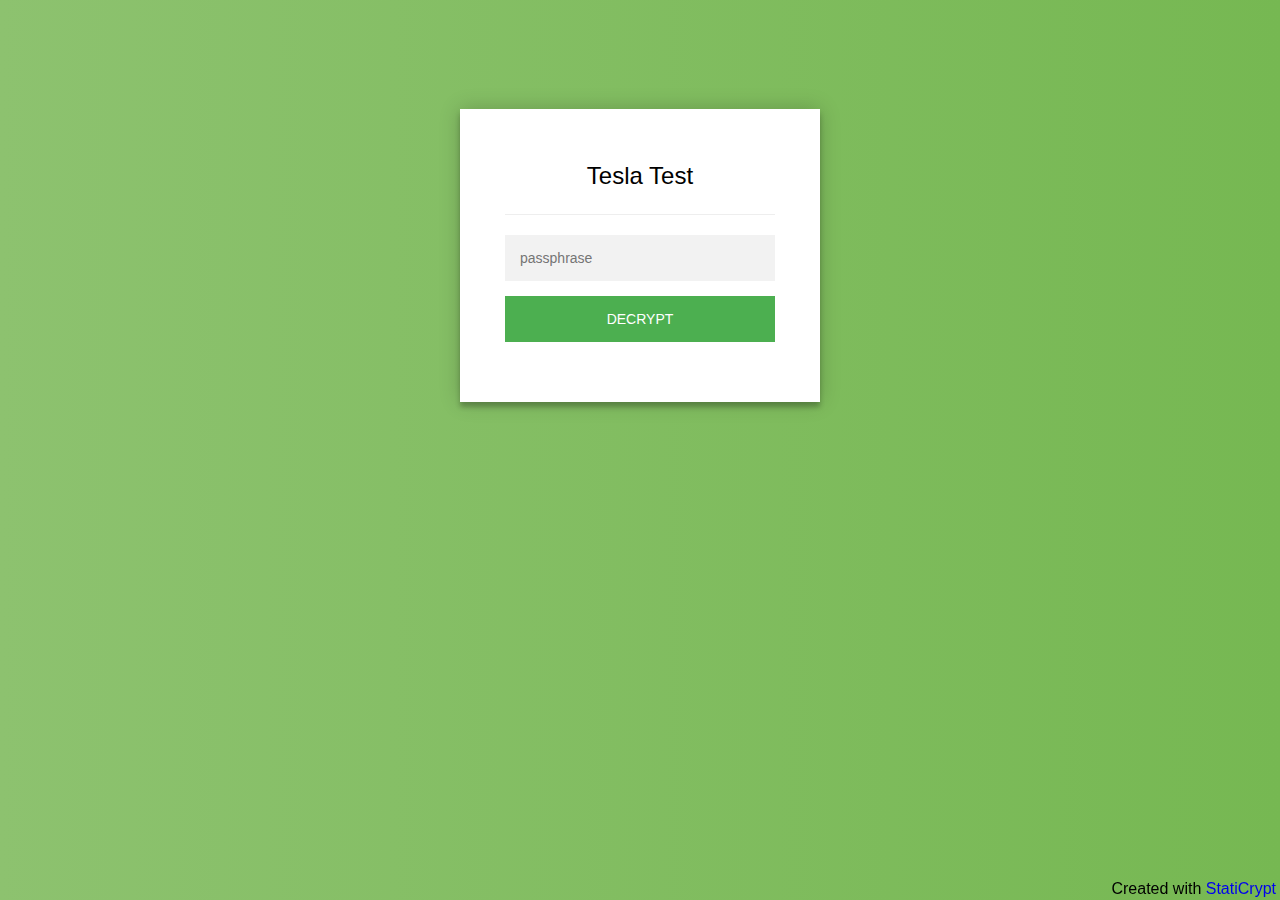
==== encrypted.html @ 7482f56a "Create encrypted.html" ====
<!doctype html>
<html class="staticrypt-html">
<head>
    <meta charset="utf-8">
    <title>Tesla Test</title>
    <meta name="viewport" content="width=device-width, initial-scale=1">

    <!-- do not cache this page -->
    <meta http-equiv="cache-control" content="max-age=0"/>
    <meta http-equiv="cache-control" content="no-cache"/>
    <meta http-equiv="expires" content="0"/>
    <meta http-equiv="expires" content="Tue, 01 Jan 1980 1:00:00 GMT"/>
    <meta http-equiv="pragma" content="no-cache"/>

    <style>
        .staticrypt-hr {
            margin-top: 20px;
            margin-bottom: 20px;
            border: 0;
            border-top: 1px solid #eee;
        }

        .staticrypt-page {
            width: 360px;
            padding: 8% 0 0;
            margin: auto;
            box-sizing: border-box;
        }

        .staticrypt-form {
            position: relative;
            z-index: 1;
            background: #FFFFFF;
            max-width: 360px;
            margin: 0 auto 100px;
            padding: 45px;
            text-align: center;
            box-shadow: 0 0 20px 0 rgba(0, 0, 0, 0.2), 0 5px 5px 0 rgba(0, 0, 0, 0.24);
        }

        .staticrypt-form input {
            outline: 0;
            background: #f2f2f2;
            width: 100%;
            border: 0;
            margin: 0 0 15px;
            padding: 15px;
            box-sizing: border-box;
            font-size: 14px;
        }

        .staticrypt-form .staticrypt-decrypt-button {
            text-transform: uppercase;
            outline: 0;
            background: #4CAF50;
            width: 100%;
            border: 0;
            padding: 15px;
            color: #FFFFFF;
            font-size: 14px;
            cursor: pointer;
        }

        .staticrypt-form .staticrypt-decrypt-button:hover, .staticrypt-form .staticrypt-decrypt-button:active, .staticrypt-form .staticrypt-decrypt-button:focus {
            background: #43A047;
        }

        .staticrypt-html {
            height: 100%;
        }

        .staticrypt-body {
            margin-bottom: 1em;
            background: #76b852; /* fallback for old browsers */
            background: -webkit-linear-gradient(right, #76b852, #8DC26F);
            background: -moz-linear-gradient(right, #76b852, #8DC26F);
            background: -o-linear-gradient(right, #76b852, #8DC26F);
            background: linear-gradient(to left, #76b852, #8DC26F);
            font-family: "Arial", sans-serif;
            -webkit-font-smoothing: antialiased;
            -moz-osx-font-smoothing: grayscale;
        }

        .staticrypt-instructions {
            margin-top: -1em;
            margin-bottom: 1em;
        }

        .staticrypt-title {
            font-size: 1.5em;
        }

        .staticrypt-footer {
            position: fixed;
            height: 20px;
            font-size: 16px;
            padding: 2px;
            bottom: 0;
            left: 0;
            right: 0;
            margin-bottom: 0;
        }

        .staticrypt-footer p {
            margin: 2px;
            text-align: center;
            float: right;
        }

        .staticrypt-footer a {
            text-decoration: none;
        }
    </style>
</head>

<body class="staticrypt-body">
<div class="staticrypt-page">
    <div class="staticrypt-form">
        <div class="staticrypt-instructions">
            <p class="staticrypt-title">Tesla Test</p>
            <p></p>
        </div>

        <hr class="staticrypt-hr">

        <form id="staticrypt-form" action="#" method="post">
            <input id="staticrypt-password"
                   type="password"
                   name="password"
                   placeholder="passphrase"
                   autofocus/>

            <input type="submit" class="staticrypt-decrypt-button" value="DECRYPT"/>
        </form>
    </div>

</div>
<footer class="staticrypt-footer">
    <p class="pull-right">Created with <a href="https://robinmoisson.github.io/staticrypt">StatiCrypt</a></p>
</footer>


<script>/**
 * Crypto JS 3.1.9-1
 * Copied as is from https://cdnjs.cloudflare.com/ajax/libs/crypto-js/3.1.9-1/crypto-js.js
 */

;(function (root, factory) {
    if (typeof exports === "object") {
        // CommonJS
        module.exports = exports = factory();
    }
    else if (typeof define === "function" && define.amd) {
        // AMD
        define([], factory);
    }
    else {
        // Global (browser)
        root.CryptoJS = factory();
    }
}(this, function () {

    /**
     * CryptoJS core components.
     */
    var CryptoJS = CryptoJS || (function (Math, undefined) {
        /*
	     * Local polyfil of Object.create
	     */
        var create = Object.create || (function () {
            function F() {};

            return function (obj) {
                var subtype;

                F.prototype = obj;

                subtype = new F();

                F.prototype = null;

                return subtype;
            };
        }())

        /**
         * CryptoJS namespace.
         */
        var C = {};

        /**
         * Library namespace.
         */
        var C_lib = C.lib = {};

        /**
         * Base object for prototypal inheritance.
         */
        var Base = C_lib.Base = (function () {


            return {
                /**
                 * Creates a new object that inherits from this object.
                 *
                 * @param {Object} overrides Properties to copy into the new object.
                 *
                 * @return {Object} The new object.
                 *
                 * @static
                 *
                 * @example
                 *
                 *     var MyType = CryptoJS.lib.Base.extend({
	             *         field: 'value',
	             *
	             *         method: function () {
	             *         }
	             *     });
                 */
                extend: function (overrides) {
                    // Spawn
                    var subtype = create(this);

                    // Augment
                    if (overrides) {
                        subtype.mixIn(overrides);
                    }

                    // Create default initializer
                    if (!subtype.hasOwnProperty('init') || this.init === subtype.init) {
                        subtype.init = function () {
                            subtype.$super.init.apply(this, arguments);
                        };
                    }

                    // Initializer's prototype is the subtype object
                    subtype.init.prototype = subtype;

                    // Reference supertype
                    subtype.$super = this;

                    return subtype;
                },

                /**
                 * Extends this object and runs the init method.
                 * Arguments to create() will be passed to init().
                 *
                 * @return {Object} The new object.
                 *
                 * @static
                 *
                 * @example
                 *
                 *     var instance = MyType.create();
                 */
                create: function () {
                    var instance = this.extend();
                    instance.init.apply(instance, arguments);

                    return instance;
                },

                /**
                 * Initializes a newly created object.
                 * Override this method to add some logic when your objects are created.
                 *
                 * @example
                 *
                 *     var MyType = CryptoJS.lib.Base.extend({
	             *         init: function () {
	             *             // ...
	             *         }
	             *     });
                 */
                init: function () {
                },

                /**
                 * Copies properties into this object.
                 *
                 * @param {Object} properties The properties to mix in.
                 *
                 * @example
                 *
                 *     MyType.mixIn({
	             *         field: 'value'
	             *     });
                 */
                mixIn: function (properties) {
                    for (var propertyName in properties) {
                        if (properties.hasOwnProperty(propertyName)) {
                            this[propertyName] = properties[propertyName];
                        }
                    }

                    // IE won't copy toString using the loop above
                    if (properties.hasOwnProperty('toString')) {
                        this.toString = properties.toString;
                    }
                },

                /**
                 * Creates a copy of this object.
                 *
                 * @return {Object} The clone.
                 *
                 * @example
                 *
                 *     var clone = instance.clone();
                 */
                clone: function () {
                    return this.init.prototype.extend(this);
                }
            };
        }());

        /**
         * An array of 32-bit words.
         *
         * @property {Array} words The array of 32-bit words.
         * @property {number} sigBytes The number of significant bytes in this word array.
         */
        var WordArray = C_lib.WordArray = Base.extend({
            /**
             * Initializes a newly created word array.
             *
             * @param {Array} words (Optional) An array of 32-bit words.
             * @param {number} sigBytes (Optional) The number of significant bytes in the words.
             *
             * @example
             *
             *     var wordArray = CryptoJS.lib.WordArray.create();
             *     var wordArray = CryptoJS.lib.WordArray.create([0x00010203, 0x04050607]);
             *     var wordArray = CryptoJS.lib.WordArray.create([0x00010203, 0x04050607], 6);
             */
            init: function (words, sigBytes) {
                words = this.words = words || [];

                if (sigBytes != undefined) {
                    this.sigBytes = sigBytes;
                } else {
                    this.sigBytes = words.length * 4;
                }
            },

            /**
             * Converts this word array to a string.
             *
             * @param {Encoder} encoder (Optional) The encoding strategy to use. Default: CryptoJS.enc.Hex
             *
             * @return {string} The stringified word array.
             *
             * @example
             *
             *     var string = wordArray + '';
             *     var string = wordArray.toString();
             *     var string = wordArray.toString(CryptoJS.enc.Utf8);
             */
            toString: function (encoder) {
                return (encoder || Hex).stringify(this);
            },

            /**
             * Concatenates a word array to this word array.
             *
             * @param {WordArray} wordArray The word array to append.
             *
             * @return {WordArray} This word array.
             *
             * @example
             *
             *     wordArray1.concat(wordArray2);
             */
            concat: function (wordArray) {
                // Shortcuts
                var thisWords = this.words;
                var thatWords = wordArray.words;
                var thisSigBytes = this.sigBytes;
                var thatSigBytes = wordArray.sigBytes;

                // Clamp excess bits
                this.clamp();

                // Concat
                if (thisSigBytes % 4) {
                    // Copy one byte at a time
                    for (var i = 0; i < thatSigBytes; i++) {
                        var thatByte = (thatWords[i >>> 2] >>> (24 - (i % 4) * 8)) & 0xff;
                        thisWords[(thisSigBytes + i) >>> 2] |= thatByte << (24 - ((thisSigBytes + i) % 4) * 8);
                    }
                } else {
                    // Copy one word at a time
                    for (var i = 0; i < thatSigBytes; i += 4) {
                        thisWords[(thisSigBytes + i) >>> 2] = thatWords[i >>> 2];
                    }
                }
                this.sigBytes += thatSigBytes;

                // Chainable
                return this;
            },

            /**
             * Removes insignificant bits.
             *
             * @example
             *
             *     wordArray.clamp();
             */
            clamp: function () {
                // Shortcuts
                var words = this.words;
                var sigBytes = this.sigBytes;

                // Clamp
                words[sigBytes >>> 2] &= 0xffffffff << (32 - (sigBytes % 4) * 8);
                words.length = Math.ceil(sigBytes / 4);
            },

            /**
             * Creates a copy of this word array.
             *
             * @return {WordArray} The clone.
             *
             * @example
             *
             *     var clone = wordArray.clone();
             */
            clone: function () {
                var clone = Base.clone.call(this);
                clone.words = this.words.slice(0);

                return clone;
            },

            /**
             * Creates a word array filled with random bytes.
             *
             * @param {number} nBytes The number of random bytes to generate.
             *
             * @return {WordArray} The random word array.
             *
             * @static
             *
             * @example
             *
             *     var wordArray = CryptoJS.lib.WordArray.random(16);
             */
            random: function (nBytes) {
                var words = [];

                var r = (function (m_w) {
                    var m_w = m_w;
                    var m_z = 0x3ade68b1;
                    var mask = 0xffffffff;

                    return function () {
                        m_z = (0x9069 * (m_z & 0xFFFF) + (m_z >> 0x10)) & mask;
                        m_w = (0x4650 * (m_w & 0xFFFF) + (m_w >> 0x10)) & mask;
                        var result = ((m_z << 0x10) + m_w) & mask;
                        result /= 0x100000000;
                        result += 0.5;
                        return result * (Math.random() > .5 ? 1 : -1);
                    }
                });

                for (var i = 0, rcache; i < nBytes; i += 4) {
                    var _r = r((rcache || Math.random()) * 0x100000000);

                    rcache = _r() * 0x3ade67b7;
                    words.push((_r() * 0x100000000) | 0);
                }

                return new WordArray.init(words, nBytes);
            }
        });

        /**
         * Encoder namespace.
         */
        var C_enc = C.enc = {};

        /**
         * Hex encoding strategy.
         */
        var Hex = C_enc.Hex = {
            /**
             * Converts a word array to a hex string.
             *
             * @param {WordArray} wordArray The word array.
             *
             * @return {string} The hex string.
             *
             * @static
             *
             * @example
             *
             *     var hexString = CryptoJS.enc.Hex.stringify(wordArray);
             */
            stringify: function (wordArray) {
                // Shortcuts
                var words = wordArray.words;
                var sigBytes = wordArray.sigBytes;

                // Convert
                var hexChars = [];
                for (var i = 0; i < sigBytes; i++) {
                    var bite = (words[i >>> 2] >>> (24 - (i % 4) * 8)) & 0xff;
                    hexChars.push((bite >>> 4).toString(16));
                    hexChars.push((bite & 0x0f).toString(16));
                }

                return hexChars.join('');
            },

            /**
             * Converts a hex string to a word array.
             *
             * @param {string} hexStr The hex string.
             *
             * @return {WordArray} The word array.
             *
             * @static
             *
             * @example
             *
             *     var wordArray = CryptoJS.enc.Hex.parse(hexString);
             */
            parse: function (hexStr) {
                // Shortcut
                var hexStrLength = hexStr.length;

                // Convert
                var words = [];
                for (var i = 0; i < hexStrLength; i += 2) {
                    words[i >>> 3] |= parseInt(hexStr.substr(i, 2), 16) << (24 - (i % 8) * 4);
                }

                return new WordArray.init(words, hexStrLength / 2);
            }
        };

        /**
         * Latin1 encoding strategy.
         */
        var Latin1 = C_enc.Latin1 = {
            /**
             * Converts a word array to a Latin1 string.
             *
             * @param {WordArray} wordArray The word array.
             *
             * @return {string} The Latin1 string.
             *
             * @static
             *
             * @example
             *
             *     var latin1String = CryptoJS.enc.Latin1.stringify(wordArray);
             */
            stringify: function (wordArray) {
                // Shortcuts
                var words = wordArray.words;
                var sigBytes = wordArray.sigBytes;

                // Convert
                var latin1Chars = [];
                for (var i = 0; i < sigBytes; i++) {
                    var bite = (words[i >>> 2] >>> (24 - (i % 4) * 8)) & 0xff;
                    latin1Chars.push(String.fromCharCode(bite));
                }

                return latin1Chars.join('');
            },

            /**
             * Converts a Latin1 string to a word array.
             *
             * @param {string} latin1Str The Latin1 string.
             *
             * @return {WordArray} The word array.
             *
             * @static
             *
             * @example
             *
             *     var wordArray = CryptoJS.enc.Latin1.parse(latin1String);
             */
            parse: function (latin1Str) {
                // Shortcut
                var latin1StrLength = latin1Str.length;

                // Convert
                var words = [];
                for (var i = 0; i < latin1StrLength; i++) {
                    words[i >>> 2] |= (latin1Str.charCodeAt(i) & 0xff) << (24 - (i % 4) * 8);
                }

                return new WordArray.init(words, latin1StrLength);
            }
        };

        /**
         * UTF-8 encoding strategy.
         */
        var Utf8 = C_enc.Utf8 = {
            /**
             * Converts a word array to a UTF-8 string.
             *
             * @param {WordArray} wordArray The word array.
             *
             * @return {string} The UTF-8 string.
             *
             * @static
             *
             * @example
             *
             *     var utf8String = CryptoJS.enc.Utf8.stringify(wordArray);
             */
            stringify: function (wordArray) {
                try {
                    return decodeURIComponent(escape(Latin1.stringify(wordArray)));
                } catch (e) {
                    throw new Error('Malformed UTF-8 data');
                }
            },

            /**
             * Converts a UTF-8 string to a word array.
             *
             * @param {string} utf8Str The UTF-8 string.
             *
             * @return {WordArray} The word array.
             *
             * @static
             *
             * @example
             *
             *     var wordArray = CryptoJS.enc.Utf8.parse(utf8String);
             */
            parse: function (utf8Str) {
                return Latin1.parse(unescape(encodeURIComponent(utf8Str)));
            }
        };

        /**
         * Abstract buffered block algorithm template.
         *
         * The property blockSize must be implemented in a concrete subtype.
         *
         * @property {number} _minBufferSize The number of blocks that should be kept unprocessed in the buffer. Default: 0
         */
        var BufferedBlockAlgorithm = C_lib.BufferedBlockAlgorithm = Base.extend({
            /**
             * Resets this block algorithm's data buffer to its initial state.
             *
             * @example
             *
             *     bufferedBlockAlgorithm.reset();
             */
            reset: function () {
                // Initial values
                this._data = new WordArray.init();
                this._nDataBytes = 0;
            },

            /**
             * Adds new data to this block algorithm's buffer.
             *
             * @param {WordArray|string} data The data to append. Strings are converted to a WordArray using UTF-8.
             *
             * @example
             *
             *     bufferedBlockAlgorithm._append('data');
             *     bufferedBlockAlgorithm._append(wordArray);
             */
            _append: function (data) {
                // Convert string to WordArray, else assume WordArray already
                if (typeof data == 'string') {
                    data = Utf8.parse(data);
                }

                // Append
                this._data.concat(data);
                this._nDataBytes += data.sigBytes;
            },

            /**
             * Processes available data blocks.
             *
             * This method invokes _doProcessBlock(offset), which must be implemented by a concrete subtype.
             *
             * @param {boolean} doFlush Whether all blocks and partial blocks should be processed.
             *
             * @return {WordArray} The processed data.
             *
             * @example
             *
             *     var processedData = bufferedBlockAlgorithm._process();
             *     var processedData = bufferedBlockAlgorithm._process(!!'flush');
             */
            _process: function (doFlush) {
                // Shortcuts
                var data = this._data;
                var dataWords = data.words;
                var dataSigBytes = data.sigBytes;
                var blockSize = this.blockSize;
                var blockSizeBytes = blockSize * 4;

                // Count blocks ready
                var nBlocksReady = dataSigBytes / blockSizeBytes;
                if (doFlush) {
                    // Round up to include partial blocks
                    nBlocksReady = Math.ceil(nBlocksReady);
                } else {
                    // Round down to include only full blocks,
                    // less the number of blocks that must remain in the buffer
                    nBlocksReady = Math.max((nBlocksReady | 0) - this._minBufferSize, 0);
                }

                // Count words ready
                var nWordsReady = nBlocksReady * blockSize;

                // Count bytes ready
                var nBytesReady = Math.min(nWordsReady * 4, dataSigBytes);

                // Process blocks
                if (nWordsReady) {
                    for (var offset = 0; offset < nWordsReady; offset += blockSize) {
                        // Perform concrete-algorithm logic
                        this._doProcessBlock(dataWords, offset);
                    }

                    // Remove processed words
                    var processedWords = dataWords.splice(0, nWordsReady);
                    data.sigBytes -= nBytesReady;
                }

                // Return processed words
                return new WordArray.init(processedWords, nBytesReady);
            },

            /**
             * Creates a copy of this object.
             *
             * @return {Object} The clone.
             *
             * @example
             *
             *     var clone = bufferedBlockAlgorithm.clone();
             */
            clone: function () {
                var clone = Base.clone.call(this);
                clone._data = this._data.clone();

                return clone;
            },

            _minBufferSize: 0
        });

        /**
         * Abstract hasher template.
         *
         * @property {number} blockSize The number of 32-bit words this hasher operates on. Default: 16 (512 bits)
         */
        var Hasher = C_lib.Hasher = BufferedBlockAlgorithm.extend({
            /**
             * Configuration options.
             */
            cfg: Base.extend(),

            /**
             * Initializes a newly created hasher.
             *
             * @param {Object} cfg (Optional) The configuration options to use for this hash computation.
             *
             * @example
             *
             *     var hasher = CryptoJS.algo.SHA256.create();
             */
            init: function (cfg) {
                // Apply config defaults
                this.cfg = this.cfg.extend(cfg);

                // Set initial values
                this.reset();
            },

            /**
             * Resets this hasher to its initial state.
             *
             * @example
             *
             *     hasher.reset();
             */
            reset: function () {
                // Reset data buffer
                BufferedBlockAlgorithm.reset.call(this);

                // Perform concrete-hasher logic
                this._doReset();
            },

            /**
             * Updates this hasher with a message.
             *
             * @param {WordArray|string} messageUpdate The message to append.
             *
             * @return {Hasher} This hasher.
             *
             * @example
             *
             *     hasher.update('message');
             *     hasher.update(wordArray);
             */
            update: function (messageUpdate) {
                // Append
                this._append(messageUpdate);

                // Update the hash
                this._process();

                // Chainable
                return this;
            },

            /**
             * Finalizes the hash computation.
             * Note that the finalize operation is effectively a destructive, read-once operation.
             *
             * @param {WordArray|string} messageUpdate (Optional) A final message update.
             *
             * @return {WordArray} The hash.
             *
             * @example
             *
             *     var hash = hasher.finalize();
             *     var hash = hasher.finalize('message');
             *     var hash = hasher.finalize(wordArray);
             */
            finalize: function (messageUpdate) {
                // Final message update
                if (messageUpdate) {
                    this._append(messageUpdate);
                }

                // Perform concrete-hasher logic
                var hash = this._doFinalize();

                return hash;
            },

            blockSize: 512/32,

            /**
             * Creates a shortcut function to a hasher's object interface.
             *
             * @param {Hasher} hasher The hasher to create a helper for.
             *
             * @return {Function} The shortcut function.
             *
             * @static
             *
             * @example
             *
             *     var SHA256 = CryptoJS.lib.Hasher._createHelper(CryptoJS.algo.SHA256);
             */
            _createHelper: function (hasher) {
                return function (message, cfg) {
                    return new hasher.init(cfg).finalize(message);
                };
            },

            /**
             * Creates a shortcut function to the HMAC's object interface.
             *
             * @param {Hasher} hasher The hasher to use in this HMAC helper.
             *
             * @return {Function} The shortcut function.
             *
             * @static
             *
             * @example
             *
             *     var HmacSHA256 = CryptoJS.lib.Hasher._createHmacHelper(CryptoJS.algo.SHA256);
             */
            _createHmacHelper: function (hasher) {
                return function (message, key) {
                    return new C_algo.HMAC.init(hasher, key).finalize(message);
                };
            }
        });

        /**
         * Algorithm namespace.
         */
        var C_algo = C.algo = {};

        return C;
    }(Math));


    (function () {
        // Shortcuts
        var C = CryptoJS;
        var C_lib = C.lib;
        var WordArray = C_lib.WordArray;
        var C_enc = C.enc;

        /**
         * Base64 encoding strategy.
         */
        var Base64 = C_enc.Base64 = {
            /**
             * Converts a word array to a Base64 string.
             *
             * @param {WordArray} wordArray The word array.
             *
             * @return {string} The Base64 string.
             *
             * @static
             *
             * @example
             *
             *     var base64String = CryptoJS.enc.Base64.stringify(wordArray);
             */
            stringify: function (wordArray) {
                // Shortcuts
                var words = wordArray.words;
                var sigBytes = wordArray.sigBytes;
                var map = this._map;

                // Clamp excess bits
                wordArray.clamp();

                // Convert
                var base64Chars = [];
                for (var i = 0; i < sigBytes; i += 3) {
                    var byte1 = (words[i >>> 2]       >>> (24 - (i % 4) * 8))       & 0xff;
                    var byte2 = (words[(i + 1) >>> 2] >>> (24 - ((i + 1) % 4) * 8)) & 0xff;
                    var byte3 = (words[(i + 2) >>> 2] >>> (24 - ((i + 2) % 4) * 8)) & 0xff;

                    var triplet = (byte1 << 16) | (byte2 << 8) | byte3;

                    for (var j = 0; (j < 4) && (i + j * 0.75 < sigBytes); j++) {
                        base64Chars.push(map.charAt((triplet >>> (6 * (3 - j))) & 0x3f));
                    }
                }

                // Add padding
                var paddingChar = map.charAt(64);
                if (paddingChar) {
                    while (base64Chars.length % 4) {
                        base64Chars.push(paddingChar);
                    }
                }

                return base64Chars.join('');
            },

            /**
             * Converts a Base64 string to a word array.
             *
             * @param {string} base64Str The Base64 string.
             *
             * @return {WordArray} The word array.
             *
             * @static
             *
             * @example
             *
             *     var wordArray = CryptoJS.enc.Base64.parse(base64String);
             */
            parse: function (base64Str) {
                // Shortcuts
                var base64StrLength = base64Str.length;
                var map = this._map;
                var reverseMap = this._reverseMap;

                if (!reverseMap) {
                    reverseMap = this._reverseMap = [];
                    for (var j = 0; j < map.length; j++) {
                        reverseMap[map.charCodeAt(j)] = j;
                    }
                }

                // Ignore padding
                var paddingChar = map.charAt(64);
                if (paddingChar) {
                    var paddingIndex = base64Str.indexOf(paddingChar);
                    if (paddingIndex !== -1) {
                        base64StrLength = paddingIndex;
                    }
                }

                // Convert
                return parseLoop(base64Str, base64StrLength, reverseMap);

            },

            _map: 'ABCDEFGHIJKLMNOPQRSTUVWXYZabcdefghijklmnopqrstuvwxyz0123456789+/='
        };

        function parseLoop(base64Str, base64StrLength, reverseMap) {
            var words = [];
            var nBytes = 0;
            for (var i = 0; i < base64StrLength; i++) {
                if (i % 4) {
                    var bits1 = reverseMap[base64Str.charCodeAt(i - 1)] << ((i % 4) * 2);
                    var bits2 = reverseMap[base64Str.charCodeAt(i)] >>> (6 - (i % 4) * 2);
                    words[nBytes >>> 2] |= (bits1 | bits2) << (24 - (nBytes % 4) * 8);
                    nBytes++;
                }
            }
            return WordArray.create(words, nBytes);
        }
    }());


    (function (Math) {
        // Shortcuts
        var C = CryptoJS;
        var C_lib = C.lib;
        var WordArray = C_lib.WordArray;
        var Hasher = C_lib.Hasher;
        var C_algo = C.algo;

        // Constants table
        var T = [];

        // Compute constants
        (function () {
            for (var i = 0; i < 64; i++) {
                T[i] = (Math.abs(Math.sin(i + 1)) * 0x100000000) | 0;
            }
        }());

        /**
         * MD5 hash algorithm.
         */
        var MD5 = C_algo.MD5 = Hasher.extend({
            _doReset: function () {
                this._hash = new WordArray.init([
                    0x67452301, 0xefcdab89,
                    0x98badcfe, 0x10325476
                ]);
            },

            _doProcessBlock: function (M, offset) {
                // Swap endian
                for (var i = 0; i < 16; i++) {
                    // Shortcuts
                    var offset_i = offset + i;
                    var M_offset_i = M[offset_i];

                    M[offset_i] = (
                        (((M_offset_i << 8)  | (M_offset_i >>> 24)) & 0x00ff00ff) |
                        (((M_offset_i << 24) | (M_offset_i >>> 8))  & 0xff00ff00)
                    );
                }

                // Shortcuts
                var H = this._hash.words;

                var M_offset_0  = M[offset + 0];
                var M_offset_1  = M[offset + 1];
                var M_offset_2  = M[offset + 2];
                var M_offset_3  = M[offset + 3];
                var M_offset_4  = M[offset + 4];
                var M_offset_5  = M[offset + 5];
                var M_offset_6  = M[offset + 6];
                var M_offset_7  = M[offset + 7];
                var M_offset_8  = M[offset + 8];
                var M_offset_9  = M[offset + 9];
                var M_offset_10 = M[offset + 10];
                var M_offset_11 = M[offset + 11];
                var M_offset_12 = M[offset + 12];
                var M_offset_13 = M[offset + 13];
                var M_offset_14 = M[offset + 14];
                var M_offset_15 = M[offset + 15];

                // Working varialbes
                var a = H[0];
                var b = H[1];
                var c = H[2];
                var d = H[3];

                // Computation
                a = FF(a, b, c, d, M_offset_0,  7,  T[0]);
                d = FF(d, a, b, c, M_offset_1,  12, T[1]);
                c = FF(c, d, a, b, M_offset_2,  17, T[2]);
                b = FF(b, c, d, a, M_offset_3,  22, T[3]);
                a = FF(a, b, c, d, M_offset_4,  7,  T[4]);
                d = FF(d, a, b, c, M_offset_5,  12, T[5]);
                c = FF(c, d, a, b, M_offset_6,  17, T[6]);
                b = FF(b, c, d, a, M_offset_7,  22, T[7]);
                a = FF(a, b, c, d, M_offset_8,  7,  T[8]);
                d = FF(d, a, b, c, M_offset_9,  12, T[9]);
                c = FF(c, d, a, b, M_offset_10, 17, T[10]);
                b = FF(b, c, d, a, M_offset_11, 22, T[11]);
                a = FF(a, b, c, d, M_offset_12, 7,  T[12]);
                d = FF(d, a, b, c, M_offset_13, 12, T[13]);
                c = FF(c, d, a, b, M_offset_14, 17, T[14]);
                b = FF(b, c, d, a, M_offset_15, 22, T[15]);

                a = GG(a, b, c, d, M_offset_1,  5,  T[16]);
                d = GG(d, a, b, c, M_offset_6,  9,  T[17]);
                c = GG(c, d, a, b, M_offset_11, 14, T[18]);
                b = GG(b, c, d, a, M_offset_0,  20, T[19]);
                a = GG(a, b, c, d, M_offset_5,  5,  T[20]);
                d = GG(d, a, b, c, M_offset_10, 9,  T[21]);
                c = GG(c, d, a, b, M_offset_15, 14, T[22]);
                b = GG(b, c, d, a, M_offset_4,  20, T[23]);
                a = GG(a, b, c, d, M_offset_9,  5,  T[24]);
                d = GG(d, a, b, c, M_offset_14, 9,  T[25]);
                c = GG(c, d, a, b, M_offset_3,  14, T[26]);
                b = GG(b, c, d, a, M_offset_8,  20, T[27]);
                a = GG(a, b, c, d, M_offset_13, 5,  T[28]);
                d = GG(d, a, b, c, M_offset_2,  9,  T[29]);
                c = GG(c, d, a, b, M_offset_7,  14, T[30]);
                b = GG(b, c, d, a, M_offset_12, 20, T[31]);

                a = HH(a, b, c, d, M_offset_5,  4,  T[32]);
                d = HH(d, a, b, c, M_offset_8,  11, T[33]);
                c = HH(c, d, a, b, M_offset_11, 16, T[34]);
                b = HH(b, c, d, a, M_offset_14, 23, T[35]);
                a = HH(a, b, c, d, M_offset_1,  4,  T[36]);
                d = HH(d, a, b, c, M_offset_4,  11, T[37]);
                c = HH(c, d, a, b, M_offset_7,  16, T[38]);
                b = HH(b, c, d, a, M_offset_10, 23, T[39]);
                a = HH(a, b, c, d, M_offset_13, 4,  T[40]);
                d = HH(d, a, b, c, M_offset_0,  11, T[41]);
                c = HH(c, d, a, b, M_offset_3,  16, T[42]);
                b = HH(b, c, d, a, M_offset_6,  23, T[43]);
                a = HH(a, b, c, d, M_offset_9,  4,  T[44]);
                d = HH(d, a, b, c, M_offset_12, 11, T[45]);
                c = HH(c, d, a, b, M_offset_15, 16, T[46]);
                b = HH(b, c, d, a, M_offset_2,  23, T[47]);

                a = II(a, b, c, d, M_offset_0,  6,  T[48]);
                d = II(d, a, b, c, M_offset_7,  10, T[49]);
                c = II(c, d, a, b, M_offset_14, 15, T[50]);
                b = II(b, c, d, a, M_offset_5,  21, T[51]);
                a = II(a, b, c, d, M_offset_12, 6,  T[52]);
                d = II(d, a, b, c, M_offset_3,  10, T[53]);
                c = II(c, d, a, b, M_offset_10, 15, T[54]);
                b = II(b, c, d, a, M_offset_1,  21, T[55]);
                a = II(a, b, c, d, M_offset_8,  6,  T[56]);
                d = II(d, a, b, c, M_offset_15, 10, T[57]);
                c = II(c, d, a, b, M_offset_6,  15, T[58]);
                b = II(b, c, d, a, M_offset_13, 21, T[59]);
                a = II(a, b, c, d, M_offset_4,  6,  T[60]);
                d = II(d, a, b, c, M_offset_11, 10, T[61]);
                c = II(c, d, a, b, M_offset_2,  15, T[62]);
                b = II(b, c, d, a, M_offset_9,  21, T[63]);

                // Intermediate hash value
                H[0] = (H[0] + a) | 0;
                H[1] = (H[1] + b) | 0;
                H[2] = (H[2] + c) | 0;
                H[3] = (H[3] + d) | 0;
            },

            _doFinalize: function () {
                // Shortcuts
                var data = this._data;
                var dataWords = data.words;

                var nBitsTotal = this._nDataBytes * 8;
                var nBitsLeft = data.sigBytes * 8;

                // Add padding
                dataWords[nBitsLeft >>> 5] |= 0x80 << (24 - nBitsLeft % 32);

                var nBitsTotalH = Math.floor(nBitsTotal / 0x100000000);
                var nBitsTotalL = nBitsTotal;
                dataWords[(((nBitsLeft + 64) >>> 9) << 4) + 15] = (
                    (((nBitsTotalH << 8)  | (nBitsTotalH >>> 24)) & 0x00ff00ff) |
                    (((nBitsTotalH << 24) | (nBitsTotalH >>> 8))  & 0xff00ff00)
                );
                dataWords[(((nBitsLeft + 64) >>> 9) << 4) + 14] = (
                    (((nBitsTotalL << 8)  | (nBitsTotalL >>> 24)) & 0x00ff00ff) |
                    (((nBitsTotalL << 24) | (nBitsTotalL >>> 8))  & 0xff00ff00)
                );

                data.sigBytes = (dataWords.length + 1) * 4;

                // Hash final blocks
                this._process();

                // Shortcuts
                var hash = this._hash;
                var H = hash.words;

                // Swap endian
                for (var i = 0; i < 4; i++) {
                    // Shortcut
                    var H_i = H[i];

                    H[i] = (((H_i << 8)  | (H_i >>> 24)) & 0x00ff00ff) |
                        (((H_i << 24) | (H_i >>> 8))  & 0xff00ff00);
                }

                // Return final computed hash
                return hash;
            },

            clone: function () {
                var clone = Hasher.clone.call(this);
                clone._hash = this._hash.clone();

                return clone;
            }
        });

        function FF(a, b, c, d, x, s, t) {
            var n = a + ((b & c) | (~b & d)) + x + t;
            return ((n << s) | (n >>> (32 - s))) + b;
        }

        function GG(a, b, c, d, x, s, t) {
            var n = a + ((b & d) | (c & ~d)) + x + t;
            return ((n << s) | (n >>> (32 - s))) + b;
        }

        function HH(a, b, c, d, x, s, t) {
            var n = a + (b ^ c ^ d) + x + t;
            return ((n << s) | (n >>> (32 - s))) + b;
        }

        function II(a, b, c, d, x, s, t) {
            var n = a + (c ^ (b | ~d)) + x + t;
            return ((n << s) | (n >>> (32 - s))) + b;
        }

        /**
         * Shortcut function to the hasher's object interface.
         *
         * @param {WordArray|string} message The message to hash.
         *
         * @return {WordArray} The hash.
         *
         * @static
         *
         * @example
         *
         *     var hash = CryptoJS.MD5('message');
         *     var hash = CryptoJS.MD5(wordArray);
         */
        C.MD5 = Hasher._createHelper(MD5);

        /**
         * Shortcut function to the HMAC's object interface.
         *
         * @param {WordArray|string} message The message to hash.
         * @param {WordArray|string} key The secret key.
         *
         * @return {WordArray} The HMAC.
         *
         * @static
         *
         * @example
         *
         *     var hmac = CryptoJS.HmacMD5(message, key);
         */
        C.HmacMD5 = Hasher._createHmacHelper(MD5);
    }(Math));


    (function () {
        // Shortcuts
        var C = CryptoJS;
        var C_lib = C.lib;
        var WordArray = C_lib.WordArray;
        var Hasher = C_lib.Hasher;
        var C_algo = C.algo;

        // Reusable object
        var W = [];

        /**
         * SHA-1 hash algorithm.
         */
        var SHA1 = C_algo.SHA1 = Hasher.extend({
            _doReset: function () {
                this._hash = new WordArray.init([
                    0x67452301, 0xefcdab89,
                    0x98badcfe, 0x10325476,
                    0xc3d2e1f0
                ]);
            },

            _doProcessBlock: function (M, offset) {
                // Shortcut
                var H = this._hash.words;

                // Working variables
                var a = H[0];
                var b = H[1];
                var c = H[2];
                var d = H[3];
                var e = H[4];

                // Computation
                for (var i = 0; i < 80; i++) {
                    if (i < 16) {
                        W[i] = M[offset + i] | 0;
                    } else {
                        var n = W[i - 3] ^ W[i - 8] ^ W[i - 14] ^ W[i - 16];
                        W[i] = (n << 1) | (n >>> 31);
                    }

                    var t = ((a << 5) | (a >>> 27)) + e + W[i];
                    if (i < 20) {
                        t += ((b & c) | (~b & d)) + 0x5a827999;
                    } else if (i < 40) {
                        t += (b ^ c ^ d) + 0x6ed9eba1;
                    } else if (i < 60) {
                        t += ((b & c) | (b & d) | (c & d)) - 0x70e44324;
                    } else /* if (i < 80) */ {
                        t += (b ^ c ^ d) - 0x359d3e2a;
                    }

                    e = d;
                    d = c;
                    c = (b << 30) | (b >>> 2);
                    b = a;
                    a = t;
                }

                // Intermediate hash value
                H[0] = (H[0] + a) | 0;
                H[1] = (H[1] + b) | 0;
                H[2] = (H[2] + c) | 0;
                H[3] = (H[3] + d) | 0;
                H[4] = (H[4] + e) | 0;
            },

            _doFinalize: function () {
                // Shortcuts
                var data = this._data;
                var dataWords = data.words;

                var nBitsTotal = this._nDataBytes * 8;
                var nBitsLeft = data.sigBytes * 8;

                // Add padding
                dataWords[nBitsLeft >>> 5] |= 0x80 << (24 - nBitsLeft % 32);
                dataWords[(((nBitsLeft + 64) >>> 9) << 4) + 14] = Math.floor(nBitsTotal / 0x100000000);
                dataWords[(((nBitsLeft + 64) >>> 9) << 4) + 15] = nBitsTotal;
                data.sigBytes = dataWords.length * 4;

                // Hash final blocks
                this._process();

                // Return final computed hash
                return this._hash;
            },

            clone: function () {
                var clone = Hasher.clone.call(this);
                clone._hash = this._hash.clone();

                return clone;
            }
        });

        /**
         * Shortcut function to the hasher's object interface.
         *
         * @param {WordArray|string} message The message to hash.
         *
         * @return {WordArray} The hash.
         *
         * @static
         *
         * @example
         *
         *     var hash = CryptoJS.SHA1('message');
         *     var hash = CryptoJS.SHA1(wordArray);
         */
        C.SHA1 = Hasher._createHelper(SHA1);

        /**
         * Shortcut function to the HMAC's object interface.
         *
         * @param {WordArray|string} message The message to hash.
         * @param {WordArray|string} key The secret key.
         *
         * @return {WordArray} The HMAC.
         *
         * @static
         *
         * @example
         *
         *     var hmac = CryptoJS.HmacSHA1(message, key);
         */
        C.HmacSHA1 = Hasher._createHmacHelper(SHA1);
    }());


    (function (Math) {
        // Shortcuts
        var C = CryptoJS;
        var C_lib = C.lib;
        var WordArray = C_lib.WordArray;
        var Hasher = C_lib.Hasher;
        var C_algo = C.algo;

        // Initialization and round constants tables
        var H = [];
        var K = [];

        // Compute constants
        (function () {
            function isPrime(n) {
                var sqrtN = Math.sqrt(n);
                for (var factor = 2; factor <= sqrtN; factor++) {
                    if (!(n % factor)) {
                        return false;
                    }
                }

                return true;
            }

            function getFractionalBits(n) {
                return ((n - (n | 0)) * 0x100000000) | 0;
            }

            var n = 2;
            var nPrime = 0;
            while (nPrime < 64) {
                if (isPrime(n)) {
                    if (nPrime < 8) {
                        H[nPrime] = getFractionalBits(Math.pow(n, 1 / 2));
                    }
                    K[nPrime] = getFractionalBits(Math.pow(n, 1 / 3));

                    nPrime++;
                }

                n++;
            }
        }());

        // Reusable object
        var W = [];

        /**
         * SHA-256 hash algorithm.
         */
        var SHA256 = C_algo.SHA256 = Hasher.extend({
            _doReset: function () {
                this._hash = new WordArray.init(H.slice(0));
            },

            _doProcessBlock: function (M, offset) {
                // Shortcut
                var H = this._hash.words;

                // Working variables
                var a = H[0];
                var b = H[1];
                var c = H[2];
                var d = H[3];
                var e = H[4];
                var f = H[5];
                var g = H[6];
                var h = H[7];

                // Computation
                for (var i = 0; i < 64; i++) {
                    if (i < 16) {
                        W[i] = M[offset + i] | 0;
                    } else {
                        var gamma0x = W[i - 15];
                        var gamma0  = ((gamma0x << 25) | (gamma0x >>> 7))  ^
                            ((gamma0x << 14) | (gamma0x >>> 18)) ^
                            (gamma0x >>> 3);

                        var gamma1x = W[i - 2];
                        var gamma1  = ((gamma1x << 15) | (gamma1x >>> 17)) ^
                            ((gamma1x << 13) | (gamma1x >>> 19)) ^
                            (gamma1x >>> 10);

                        W[i] = gamma0 + W[i - 7] + gamma1 + W[i - 16];
                    }

                    var ch  = (e & f) ^ (~e & g);
                    var maj = (a & b) ^ (a & c) ^ (b & c);

                    var sigma0 = ((a << 30) | (a >>> 2)) ^ ((a << 19) | (a >>> 13)) ^ ((a << 10) | (a >>> 22));
                    var sigma1 = ((e << 26) | (e >>> 6)) ^ ((e << 21) | (e >>> 11)) ^ ((e << 7)  | (e >>> 25));

                    var t1 = h + sigma1 + ch + K[i] + W[i];
                    var t2 = sigma0 + maj;

                    h = g;
                    g = f;
                    f = e;
                    e = (d + t1) | 0;
                    d = c;
                    c = b;
                    b = a;
                    a = (t1 + t2) | 0;
                }

                // Intermediate hash value
                H[0] = (H[0] + a) | 0;
                H[1] = (H[1] + b) | 0;
                H[2] = (H[2] + c) | 0;
                H[3] = (H[3] + d) | 0;
                H[4] = (H[4] + e) | 0;
                H[5] = (H[5] + f) | 0;
                H[6] = (H[6] + g) | 0;
                H[7] = (H[7] + h) | 0;
            },

            _doFinalize: function () {
                // Shortcuts
                var data = this._data;
                var dataWords = data.words;

                var nBitsTotal = this._nDataBytes * 8;
                var nBitsLeft = data.sigBytes * 8;

                // Add padding
                dataWords[nBitsLeft >>> 5] |= 0x80 << (24 - nBitsLeft % 32);
                dataWords[(((nBitsLeft + 64) >>> 9) << 4) + 14] = Math.floor(nBitsTotal / 0x100000000);
                dataWords[(((nBitsLeft + 64) >>> 9) << 4) + 15] = nBitsTotal;
                data.sigBytes = dataWords.length * 4;

                // Hash final blocks
                this._process();

                // Return final computed hash
                return this._hash;
            },

            clone: function () {
                var clone = Hasher.clone.call(this);
                clone._hash = this._hash.clone();

                return clone;
            }
        });

        /**
         * Shortcut function to the hasher's object interface.
         *
         * @param {WordArray|string} message The message to hash.
         *
         * @return {WordArray} The hash.
         *
         * @static
         *
         * @example
         *
         *     var hash = CryptoJS.SHA256('message');
         *     var hash = CryptoJS.SHA256(wordArray);
         */
        C.SHA256 = Hasher._createHelper(SHA256);

        /**
         * Shortcut function to the HMAC's object interface.
         *
         * @param {WordArray|string} message The message to hash.
         * @param {WordArray|string} key The secret key.
         *
         * @return {WordArray} The HMAC.
         *
         * @static
         *
         * @example
         *
         *     var hmac = CryptoJS.HmacSHA256(message, key);
         */
        C.HmacSHA256 = Hasher._createHmacHelper(SHA256);
    }(Math));


    (function () {
        // Shortcuts
        var C = CryptoJS;
        var C_lib = C.lib;
        var WordArray = C_lib.WordArray;
        var C_enc = C.enc;

        /**
         * UTF-16 BE encoding strategy.
         */
        var Utf16BE = C_enc.Utf16 = C_enc.Utf16BE = {
            /**
             * Converts a word array to a UTF-16 BE string.
             *
             * @param {WordArray} wordArray The word array.
             *
             * @return {string} The UTF-16 BE string.
             *
             * @static
             *
             * @example
             *
             *     var utf16String = CryptoJS.enc.Utf16.stringify(wordArray);
             */
            stringify: function (wordArray) {
                // Shortcuts
                var words = wordArray.words;
                var sigBytes = wordArray.sigBytes;

                // Convert
                var utf16Chars = [];
                for (var i = 0; i < sigBytes; i += 2) {
                    var codePoint = (words[i >>> 2] >>> (16 - (i % 4) * 8)) & 0xffff;
                    utf16Chars.push(String.fromCharCode(codePoint));
                }

                return utf16Chars.join('');
            },

            /**
             * Converts a UTF-16 BE string to a word array.
             *
             * @param {string} utf16Str The UTF-16 BE string.
             *
             * @return {WordArray} The word array.
             *
             * @static
             *
             * @example
             *
             *     var wordArray = CryptoJS.enc.Utf16.parse(utf16String);
             */
            parse: function (utf16Str) {
                // Shortcut
                var utf16StrLength = utf16Str.length;

                // Convert
                var words = [];
                for (var i = 0; i < utf16StrLength; i++) {
                    words[i >>> 1] |= utf16Str.charCodeAt(i) << (16 - (i % 2) * 16);
                }

                return WordArray.create(words, utf16StrLength * 2);
            }
        };

        /**
         * UTF-16 LE encoding strategy.
         */
        C_enc.Utf16LE = {
            /**
             * Converts a word array to a UTF-16 LE string.
             *
             * @param {WordArray} wordArray The word array.
             *
             * @return {string} The UTF-16 LE string.
             *
             * @static
             *
             * @example
             *
             *     var utf16Str = CryptoJS.enc.Utf16LE.stringify(wordArray);
             */
            stringify: function (wordArray) {
                // Shortcuts
                var words = wordArray.words;
                var sigBytes = wordArray.sigBytes;

                // Convert
                var utf16Chars = [];
                for (var i = 0; i < sigBytes; i += 2) {
                    var codePoint = swapEndian((words[i >>> 2] >>> (16 - (i % 4) * 8)) & 0xffff);
                    utf16Chars.push(String.fromCharCode(codePoint));
                }

                return utf16Chars.join('');
            },

            /**
             * Converts a UTF-16 LE string to a word array.
             *
             * @param {string} utf16Str The UTF-16 LE string.
             *
             * @return {WordArray} The word array.
             *
             * @static
             *
             * @example
             *
             *     var wordArray = CryptoJS.enc.Utf16LE.parse(utf16Str);
             */
            parse: function (utf16Str) {
                // Shortcut
                var utf16StrLength = utf16Str.length;

                // Convert
                var words = [];
                for (var i = 0; i < utf16StrLength; i++) {
                    words[i >>> 1] |= swapEndian(utf16Str.charCodeAt(i) << (16 - (i % 2) * 16));
                }

                return WordArray.create(words, utf16StrLength * 2);
            }
        };

        function swapEndian(word) {
            return ((word << 8) & 0xff00ff00) | ((word >>> 8) & 0x00ff00ff);
        }
    }());


    (function () {
        // Check if typed arrays are supported
        if (typeof ArrayBuffer != 'function') {
            return;
        }

        // Shortcuts
        var C = CryptoJS;
        var C_lib = C.lib;
        var WordArray = C_lib.WordArray;

        // Reference original init
        var superInit = WordArray.init;

        // Augment WordArray.init to handle typed arrays
        var subInit = WordArray.init = function (typedArray) {
            // Convert buffers to uint8
            if (typedArray instanceof ArrayBuffer) {
                typedArray = new Uint8Array(typedArray);
            }

            // Convert other array views to uint8
            if (
                typedArray instanceof Int8Array ||
                (typeof Uint8ClampedArray !== "undefined" && typedArray instanceof Uint8ClampedArray) ||
                typedArray instanceof Int16Array ||
                typedArray instanceof Uint16Array ||
                typedArray instanceof Int32Array ||
                typedArray instanceof Uint32Array ||
                typedArray instanceof Float32Array ||
                typedArray instanceof Float64Array
            ) {
                typedArray = new Uint8Array(typedArray.buffer, typedArray.byteOffset, typedArray.byteLength);
            }

            // Handle Uint8Array
            if (typedArray instanceof Uint8Array) {
                // Shortcut
                var typedArrayByteLength = typedArray.byteLength;

                // Extract bytes
                var words = [];
                for (var i = 0; i < typedArrayByteLength; i++) {
                    words[i >>> 2] |= typedArray[i] << (24 - (i % 4) * 8);
                }

                // Initialize this word array
                superInit.call(this, words, typedArrayByteLength);
            } else {
                // Else call normal init
                superInit.apply(this, arguments);
            }
        };

        subInit.prototype = WordArray;
    }());


    /** @preserve
     (c) 2012 by Cédric Mesnil. All rights reserved.

     Redistribution and use in source and binary forms, with or without modification, are permitted provided that the following conditions are met:

     - Redistributions of source code must retain the above copyright notice, this list of conditions and the following disclaimer.
     - Redistributions in binary form must reproduce the above copyright notice, this list of conditions and the following disclaimer in the documentation and/or other materials provided with the distribution.

     THIS SOFTWARE IS PROVIDED BY THE COPYRIGHT HOLDERS AND CONTRIBUTORS "AS IS" AND ANY EXPRESS OR IMPLIED WARRANTIES, INCLUDING, BUT NOT LIMITED TO, THE IMPLIED WARRANTIES OF MERCHANTABILITY AND FITNESS FOR A PARTICULAR PURPOSE ARE DISCLAIMED. IN NO EVENT SHALL THE COPYRIGHT HOLDER OR CONTRIBUTORS BE LIABLE FOR ANY DIRECT, INDIRECT, INCIDENTAL, SPECIAL, EXEMPLARY, OR CONSEQUENTIAL DAMAGES (INCLUDING, BUT NOT LIMITED TO, PROCUREMENT OF SUBSTITUTE GOODS OR SERVICES; LOSS OF USE, DATA, OR PROFITS; OR BUSINESS INTERRUPTION) HOWEVER CAUSED AND ON ANY THEORY OF LIABILITY, WHETHER IN CONTRACT, STRICT LIABILITY, OR TORT (INCLUDING NEGLIGENCE OR OTHERWISE) ARISING IN ANY WAY OUT OF THE USE OF THIS SOFTWARE, EVEN IF ADVISED OF THE POSSIBILITY OF SUCH DAMAGE.
     */

    (function (Math) {
        // Shortcuts
        var C = CryptoJS;
        var C_lib = C.lib;
        var WordArray = C_lib.WordArray;
        var Hasher = C_lib.Hasher;
        var C_algo = C.algo;

        // Constants table
        var _zl = WordArray.create([
            0,  1,  2,  3,  4,  5,  6,  7,  8,  9, 10, 11, 12, 13, 14, 15,
            7,  4, 13,  1, 10,  6, 15,  3, 12,  0,  9,  5,  2, 14, 11,  8,
            3, 10, 14,  4,  9, 15,  8,  1,  2,  7,  0,  6, 13, 11,  5, 12,
            1,  9, 11, 10,  0,  8, 12,  4, 13,  3,  7, 15, 14,  5,  6,  2,
            4,  0,  5,  9,  7, 12,  2, 10, 14,  1,  3,  8, 11,  6, 15, 13]);
        var _zr = WordArray.create([
            5, 14,  7,  0,  9,  2, 11,  4, 13,  6, 15,  8,  1, 10,  3, 12,
            6, 11,  3,  7,  0, 13,  5, 10, 14, 15,  8, 12,  4,  9,  1,  2,
            15,  5,  1,  3,  7, 14,  6,  9, 11,  8, 12,  2, 10,  0,  4, 13,
            8,  6,  4,  1,  3, 11, 15,  0,  5, 12,  2, 13,  9,  7, 10, 14,
            12, 15, 10,  4,  1,  5,  8,  7,  6,  2, 13, 14,  0,  3,  9, 11]);
        var _sl = WordArray.create([
            11, 14, 15, 12,  5,  8,  7,  9, 11, 13, 14, 15,  6,  7,  9,  8,
            7, 6,   8, 13, 11,  9,  7, 15,  7, 12, 15,  9, 11,  7, 13, 12,
            11, 13,  6,  7, 14,  9, 13, 15, 14,  8, 13,  6,  5, 12,  7,  5,
            11, 12, 14, 15, 14, 15,  9,  8,  9, 14,  5,  6,  8,  6,  5, 12,
            9, 15,  5, 11,  6,  8, 13, 12,  5, 12, 13, 14, 11,  8,  5,  6 ]);
        var _sr = WordArray.create([
            8,  9,  9, 11, 13, 15, 15,  5,  7,  7,  8, 11, 14, 14, 12,  6,
            9, 13, 15,  7, 12,  8,  9, 11,  7,  7, 12,  7,  6, 15, 13, 11,
            9,  7, 15, 11,  8,  6,  6, 14, 12, 13,  5, 14, 13, 13,  7,  5,
            15,  5,  8, 11, 14, 14,  6, 14,  6,  9, 12,  9, 12,  5, 15,  8,
            8,  5, 12,  9, 12,  5, 14,  6,  8, 13,  6,  5, 15, 13, 11, 11 ]);

        var _hl =  WordArray.create([ 0x00000000, 0x5A827999, 0x6ED9EBA1, 0x8F1BBCDC, 0xA953FD4E]);
        var _hr =  WordArray.create([ 0x50A28BE6, 0x5C4DD124, 0x6D703EF3, 0x7A6D76E9, 0x00000000]);

        /**
         * RIPEMD160 hash algorithm.
         */
        var RIPEMD160 = C_algo.RIPEMD160 = Hasher.extend({
            _doReset: function () {
                this._hash  = WordArray.create([0x67452301, 0xEFCDAB89, 0x98BADCFE, 0x10325476, 0xC3D2E1F0]);
            },

            _doProcessBlock: function (M, offset) {

                // Swap endian
                for (var i = 0; i < 16; i++) {
                    // Shortcuts
                    var offset_i = offset + i;
                    var M_offset_i = M[offset_i];

                    // Swap
                    M[offset_i] = (
                        (((M_offset_i << 8)  | (M_offset_i >>> 24)) & 0x00ff00ff) |
                        (((M_offset_i << 24) | (M_offset_i >>> 8))  & 0xff00ff00)
                    );
                }
                // Shortcut
                var H  = this._hash.words;
                var hl = _hl.words;
                var hr = _hr.words;
                var zl = _zl.words;
                var zr = _zr.words;
                var sl = _sl.words;
                var sr = _sr.words;

                // Working variables
                var al, bl, cl, dl, el;
                var ar, br, cr, dr, er;

                ar = al = H[0];
                br = bl = H[1];
                cr = cl = H[2];
                dr = dl = H[3];
                er = el = H[4];
                // Computation
                var t;
                for (var i = 0; i < 80; i += 1) {
                    t = (al +  M[offset+zl[i]])|0;
                    if (i<16){
                        t +=  f1(bl,cl,dl) + hl[0];
                    } else if (i<32) {
                        t +=  f2(bl,cl,dl) + hl[1];
                    } else if (i<48) {
                        t +=  f3(bl,cl,dl) + hl[2];
                    } else if (i<64) {
                        t +=  f4(bl,cl,dl) + hl[3];
                    } else {// if (i<80) {
                        t +=  f5(bl,cl,dl) + hl[4];
                    }
                    t = t|0;
                    t =  rotl(t,sl[i]);
                    t = (t+el)|0;
                    al = el;
                    el = dl;
                    dl = rotl(cl, 10);
                    cl = bl;
                    bl = t;

                    t = (ar + M[offset+zr[i]])|0;
                    if (i<16){
                        t +=  f5(br,cr,dr) + hr[0];
                    } else if (i<32) {
                        t +=  f4(br,cr,dr) + hr[1];
                    } else if (i<48) {
                        t +=  f3(br,cr,dr) + hr[2];
                    } else if (i<64) {
                        t +=  f2(br,cr,dr) + hr[3];
                    } else {// if (i<80) {
                        t +=  f1(br,cr,dr) + hr[4];
                    }
                    t = t|0;
                    t =  rotl(t,sr[i]) ;
                    t = (t+er)|0;
                    ar = er;
                    er = dr;
                    dr = rotl(cr, 10);
                    cr = br;
                    br = t;
                }
                // Intermediate hash value
                t    = (H[1] + cl + dr)|0;
                H[1] = (H[2] + dl + er)|0;
                H[2] = (H[3] + el + ar)|0;
                H[3] = (H[4] + al + br)|0;
                H[4] = (H[0] + bl + cr)|0;
                H[0] =  t;
            },

            _doFinalize: function () {
                // Shortcuts
                var data = this._data;
                var dataWords = data.words;

                var nBitsTotal = this._nDataBytes * 8;
                var nBitsLeft = data.sigBytes * 8;

                // Add padding
                dataWords[nBitsLeft >>> 5] |= 0x80 << (24 - nBitsLeft % 32);
                dataWords[(((nBitsLeft + 64) >>> 9) << 4) + 14] = (
                    (((nBitsTotal << 8)  | (nBitsTotal >>> 24)) & 0x00ff00ff) |
                    (((nBitsTotal << 24) | (nBitsTotal >>> 8))  & 0xff00ff00)
                );
                data.sigBytes = (dataWords.length + 1) * 4;

                // Hash final blocks
                this._process();

                // Shortcuts
                var hash = this._hash;
                var H = hash.words;

                // Swap endian
                for (var i = 0; i < 5; i++) {
                    // Shortcut
                    var H_i = H[i];

                    // Swap
                    H[i] = (((H_i << 8)  | (H_i >>> 24)) & 0x00ff00ff) |
                        (((H_i << 24) | (H_i >>> 8))  & 0xff00ff00);
                }

                // Return final computed hash
                return hash;
            },

            clone: function () {
                var clone = Hasher.clone.call(this);
                clone._hash = this._hash.clone();

                return clone;
            }
        });


        function f1(x, y, z) {
            return ((x) ^ (y) ^ (z));

        }

        function f2(x, y, z) {
            return (((x)&(y)) | ((~x)&(z)));
        }

        function f3(x, y, z) {
            return (((x) | (~(y))) ^ (z));
        }

        function f4(x, y, z) {
            return (((x) & (z)) | ((y)&(~(z))));
        }

        function f5(x, y, z) {
            return ((x) ^ ((y) |(~(z))));

        }

        function rotl(x,n) {
            return (x<<n) | (x>>>(32-n));
        }


        /**
         * Shortcut function to the hasher's object interface.
         *
         * @param {WordArray|string} message The message to hash.
         *
         * @return {WordArray} The hash.
         *
         * @static
         *
         * @example
         *
         *     var hash = CryptoJS.RIPEMD160('message');
         *     var hash = CryptoJS.RIPEMD160(wordArray);
         */
        C.RIPEMD160 = Hasher._createHelper(RIPEMD160);

        /**
         * Shortcut function to the HMAC's object interface.
         *
         * @param {WordArray|string} message The message to hash.
         * @param {WordArray|string} key The secret key.
         *
         * @return {WordArray} The HMAC.
         *
         * @static
         *
         * @example
         *
         *     var hmac = CryptoJS.HmacRIPEMD160(message, key);
         */
        C.HmacRIPEMD160 = Hasher._createHmacHelper(RIPEMD160);
    }(Math));


    (function () {
        // Shortcuts
        var C = CryptoJS;
        var C_lib = C.lib;
        var Base = C_lib.Base;
        var C_enc = C.enc;
        var Utf8 = C_enc.Utf8;
        var C_algo = C.algo;

        /**
         * HMAC algorithm.
         */
        var HMAC = C_algo.HMAC = Base.extend({
            /**
             * Initializes a newly created HMAC.
             *
             * @param {Hasher} hasher The hash algorithm to use.
             * @param {WordArray|string} key The secret key.
             *
             * @example
             *
             *     var hmacHasher = CryptoJS.algo.HMAC.create(CryptoJS.algo.SHA256, key);
             */
            init: function (hasher, key) {
                // Init hasher
                hasher = this._hasher = new hasher.init();

                // Convert string to WordArray, else assume WordArray already
                if (typeof key == 'string') {
                    key = Utf8.parse(key);
                }

                // Shortcuts
                var hasherBlockSize = hasher.blockSize;
                var hasherBlockSizeBytes = hasherBlockSize * 4;

                // Allow arbitrary length keys
                if (key.sigBytes > hasherBlockSizeBytes) {
                    key = hasher.finalize(key);
                }

                // Clamp excess bits
                key.clamp();

                // Clone key for inner and outer pads
                var oKey = this._oKey = key.clone();
                var iKey = this._iKey = key.clone();

                // Shortcuts
                var oKeyWords = oKey.words;
                var iKeyWords = iKey.words;

                // XOR keys with pad constants
                for (var i = 0; i < hasherBlockSize; i++) {
                    oKeyWords[i] ^= 0x5c5c5c5c;
                    iKeyWords[i] ^= 0x36363636;
                }
                oKey.sigBytes = iKey.sigBytes = hasherBlockSizeBytes;

                // Set initial values
                this.reset();
            },

            /**
             * Resets this HMAC to its initial state.
             *
             * @example
             *
             *     hmacHasher.reset();
             */
            reset: function () {
                // Shortcut
                var hasher = this._hasher;

                // Reset
                hasher.reset();
                hasher.update(this._iKey);
            },

            /**
             * Updates this HMAC with a message.
             *
             * @param {WordArray|string} messageUpdate The message to append.
             *
             * @return {HMAC} This HMAC instance.
             *
             * @example
             *
             *     hmacHasher.update('message');
             *     hmacHasher.update(wordArray);
             */
            update: function (messageUpdate) {
                this._hasher.update(messageUpdate);

                // Chainable
                return this;
            },

            /**
             * Finalizes the HMAC computation.
             * Note that the finalize operation is effectively a destructive, read-once operation.
             *
             * @param {WordArray|string} messageUpdate (Optional) A final message update.
             *
             * @return {WordArray} The HMAC.
             *
             * @example
             *
             *     var hmac = hmacHasher.finalize();
             *     var hmac = hmacHasher.finalize('message');
             *     var hmac = hmacHasher.finalize(wordArray);
             */
            finalize: function (messageUpdate) {
                // Shortcut
                var hasher = this._hasher;

                // Compute HMAC
                var innerHash = hasher.finalize(messageUpdate);
                hasher.reset();
                var hmac = hasher.finalize(this._oKey.clone().concat(innerHash));

                return hmac;
            }
        });
    }());


    (function () {
        // Shortcuts
        var C = CryptoJS;
        var C_lib = C.lib;
        var Base = C_lib.Base;
        var WordArray = C_lib.WordArray;
        var C_algo = C.algo;
        var SHA1 = C_algo.SHA1;
        var HMAC = C_algo.HMAC;

        /**
         * Password-Based Key Derivation Function 2 algorithm.
         */
        var PBKDF2 = C_algo.PBKDF2 = Base.extend({
            /**
             * Configuration options.
             *
             * @property {number} keySize The key size in words to generate. Default: 4 (128 bits)
             * @property {Hasher} hasher The hasher to use. Default: SHA1
             * @property {number} iterations The number of iterations to perform. Default: 1
             */
            cfg: Base.extend({
                keySize: 128/32,
                hasher: SHA1,
                iterations: 1
            }),

            /**
             * Initializes a newly created key derivation function.
             *
             * @param {Object} cfg (Optional) The configuration options to use for the derivation.
             *
             * @example
             *
             *     var kdf = CryptoJS.algo.PBKDF2.create();
             *     var kdf = CryptoJS.algo.PBKDF2.create({ keySize: 8 });
             *     var kdf = CryptoJS.algo.PBKDF2.create({ keySize: 8, iterations: 1000 });
             */
            init: function (cfg) {
                this.cfg = this.cfg.extend(cfg);
            },

            /**
             * Computes the Password-Based Key Derivation Function 2.
             *
             * @param {WordArray|string} password The password.
             * @param {WordArray|string} salt A salt.
             *
             * @return {WordArray} The derived key.
             *
             * @example
             *
             *     var key = kdf.compute(password, salt);
             */
            compute: function (password, salt) {
                // Shortcut
                var cfg = this.cfg;

                // Init HMAC
                var hmac = HMAC.create(cfg.hasher, password);

                // Initial values
                var derivedKey = WordArray.create();
                var blockIndex = WordArray.create([0x00000001]);

                // Shortcuts
                var derivedKeyWords = derivedKey.words;
                var blockIndexWords = blockIndex.words;
                var keySize = cfg.keySize;
                var iterations = cfg.iterations;

                // Generate key
                while (derivedKeyWords.length < keySize) {
                    var block = hmac.update(salt).finalize(blockIndex);
                    hmac.reset();

                    // Shortcuts
                    var blockWords = block.words;
                    var blockWordsLength = blockWords.length;

                    // Iterations
                    var intermediate = block;
                    for (var i = 1; i < iterations; i++) {
                        intermediate = hmac.finalize(intermediate);
                        hmac.reset();

                        // Shortcut
                        var intermediateWords = intermediate.words;

                        // XOR intermediate with block
                        for (var j = 0; j < blockWordsLength; j++) {
                            blockWords[j] ^= intermediateWords[j];
                        }
                    }

                    derivedKey.concat(block);
                    blockIndexWords[0]++;
                }
                derivedKey.sigBytes = keySize * 4;

                return derivedKey;
            }
        });

        /**
         * Computes the Password-Based Key Derivation Function 2.
         *
         * @param {WordArray|string} password The password.
         * @param {WordArray|string} salt A salt.
         * @param {Object} cfg (Optional) The configuration options to use for this computation.
         *
         * @return {WordArray} The derived key.
         *
         * @static
         *
         * @example
         *
         *     var key = CryptoJS.PBKDF2(password, salt);
         *     var key = CryptoJS.PBKDF2(password, salt, { keySize: 8 });
         *     var key = CryptoJS.PBKDF2(password, salt, { keySize: 8, iterations: 1000 });
         */
        C.PBKDF2 = function (password, salt, cfg) {
            return PBKDF2.create(cfg).compute(password, salt);
        };
    }());


    (function () {
        // Shortcuts
        var C = CryptoJS;
        var C_lib = C.lib;
        var Base = C_lib.Base;
        var WordArray = C_lib.WordArray;
        var C_algo = C.algo;
        var MD5 = C_algo.MD5;

        /**
         * This key derivation function is meant to conform with EVP_BytesToKey.
         * www.openssl.org/docs/crypto/EVP_BytesToKey.html
         */
        var EvpKDF = C_algo.EvpKDF = Base.extend({
            /**
             * Configuration options.
             *
             * @property {number} keySize The key size in words to generate. Default: 4 (128 bits)
             * @property {Hasher} hasher The hash algorithm to use. Default: MD5
             * @property {number} iterations The number of iterations to perform. Default: 1
             */
            cfg: Base.extend({
                keySize: 128/32,
                hasher: MD5,
                iterations: 1
            }),

            /**
             * Initializes a newly created key derivation function.
             *
             * @param {Object} cfg (Optional) The configuration options to use for the derivation.
             *
             * @example
             *
             *     var kdf = CryptoJS.algo.EvpKDF.create();
             *     var kdf = CryptoJS.algo.EvpKDF.create({ keySize: 8 });
             *     var kdf = CryptoJS.algo.EvpKDF.create({ keySize: 8, iterations: 1000 });
             */
            init: function (cfg) {
                this.cfg = this.cfg.extend(cfg);
            },

            /**
             * Derives a key from a password.
             *
             * @param {WordArray|string} password The password.
             * @param {WordArray|string} salt A salt.
             *
             * @return {WordArray} The derived key.
             *
             * @example
             *
             *     var key = kdf.compute(password, salt);
             */
            compute: function (password, salt) {
                // Shortcut
                var cfg = this.cfg;

                // Init hasher
                var hasher = cfg.hasher.create();

                // Initial values
                var derivedKey = WordArray.create();

                // Shortcuts
                var derivedKeyWords = derivedKey.words;
                var keySize = cfg.keySize;
                var iterations = cfg.iterations;

                // Generate key
                while (derivedKeyWords.length < keySize) {
                    if (block) {
                        hasher.update(block);
                    }
                    var block = hasher.update(password).finalize(salt);
                    hasher.reset();

                    // Iterations
                    for (var i = 1; i < iterations; i++) {
                        block = hasher.finalize(block);
                        hasher.reset();
                    }

                    derivedKey.concat(block);
                }
                derivedKey.sigBytes = keySize * 4;

                return derivedKey;
            }
        });

        /**
         * Derives a key from a password.
         *
         * @param {WordArray|string} password The password.
         * @param {WordArray|string} salt A salt.
         * @param {Object} cfg (Optional) The configuration options to use for this computation.
         *
         * @return {WordArray} The derived key.
         *
         * @static
         *
         * @example
         *
         *     var key = CryptoJS.EvpKDF(password, salt);
         *     var key = CryptoJS.EvpKDF(password, salt, { keySize: 8 });
         *     var key = CryptoJS.EvpKDF(password, salt, { keySize: 8, iterations: 1000 });
         */
        C.EvpKDF = function (password, salt, cfg) {
            return EvpKDF.create(cfg).compute(password, salt);
        };
    }());


    (function () {
        // Shortcuts
        var C = CryptoJS;
        var C_lib = C.lib;
        var WordArray = C_lib.WordArray;
        var C_algo = C.algo;
        var SHA256 = C_algo.SHA256;

        /**
         * SHA-224 hash algorithm.
         */
        var SHA224 = C_algo.SHA224 = SHA256.extend({
            _doReset: function () {
                this._hash = new WordArray.init([
                    0xc1059ed8, 0x367cd507, 0x3070dd17, 0xf70e5939,
                    0xffc00b31, 0x68581511, 0x64f98fa7, 0xbefa4fa4
                ]);
            },

            _doFinalize: function () {
                var hash = SHA256._doFinalize.call(this);

                hash.sigBytes -= 4;

                return hash;
            }
        });

        /**
         * Shortcut function to the hasher's object interface.
         *
         * @param {WordArray|string} message The message to hash.
         *
         * @return {WordArray} The hash.
         *
         * @static
         *
         * @example
         *
         *     var hash = CryptoJS.SHA224('message');
         *     var hash = CryptoJS.SHA224(wordArray);
         */
        C.SHA224 = SHA256._createHelper(SHA224);

        /**
         * Shortcut function to the HMAC's object interface.
         *
         * @param {WordArray|string} message The message to hash.
         * @param {WordArray|string} key The secret key.
         *
         * @return {WordArray} The HMAC.
         *
         * @static
         *
         * @example
         *
         *     var hmac = CryptoJS.HmacSHA224(message, key);
         */
        C.HmacSHA224 = SHA256._createHmacHelper(SHA224);
    }());


    (function (undefined) {
        // Shortcuts
        var C = CryptoJS;
        var C_lib = C.lib;
        var Base = C_lib.Base;
        var X32WordArray = C_lib.WordArray;

        /**
         * x64 namespace.
         */
        var C_x64 = C.x64 = {};

        /**
         * A 64-bit word.
         */
        var X64Word = C_x64.Word = Base.extend({
            /**
             * Initializes a newly created 64-bit word.
             *
             * @param {number} high The high 32 bits.
             * @param {number} low The low 32 bits.
             *
             * @example
             *
             *     var x64Word = CryptoJS.x64.Word.create(0x00010203, 0x04050607);
             */
            init: function (high, low) {
                this.high = high;
                this.low = low;
            }

            /**
             * Bitwise NOTs this word.
             *
             * @return {X64Word} A new x64-Word object after negating.
             *
             * @example
             *
             *     var negated = x64Word.not();
             */
            // not: function () {
            // var high = ~this.high;
            // var low = ~this.low;

            // return X64Word.create(high, low);
            // },

            /**
             * Bitwise ANDs this word with the passed word.
             *
             * @param {X64Word} word The x64-Word to AND with this word.
             *
             * @return {X64Word} A new x64-Word object after ANDing.
             *
             * @example
             *
             *     var anded = x64Word.and(anotherX64Word);
             */
            // and: function (word) {
            // var high = this.high & word.high;
            // var low = this.low & word.low;

            // return X64Word.create(high, low);
            // },

            /**
             * Bitwise ORs this word with the passed word.
             *
             * @param {X64Word} word The x64-Word to OR with this word.
             *
             * @return {X64Word} A new x64-Word object after ORing.
             *
             * @example
             *
             *     var ored = x64Word.or(anotherX64Word);
             */
            // or: function (word) {
            // var high = this.high | word.high;
            // var low = this.low | word.low;

            // return X64Word.create(high, low);
            // },

            /**
             * Bitwise XORs this word with the passed word.
             *
             * @param {X64Word} word The x64-Word to XOR with this word.
             *
             * @return {X64Word} A new x64-Word object after XORing.
             *
             * @example
             *
             *     var xored = x64Word.xor(anotherX64Word);
             */
            // xor: function (word) {
            // var high = this.high ^ word.high;
            // var low = this.low ^ word.low;

            // return X64Word.create(high, low);
            // },

            /**
             * Shifts this word n bits to the left.
             *
             * @param {number} n The number of bits to shift.
             *
             * @return {X64Word} A new x64-Word object after shifting.
             *
             * @example
             *
             *     var shifted = x64Word.shiftL(25);
             */
            // shiftL: function (n) {
            // if (n < 32) {
            // var high = (this.high << n) | (this.low >>> (32 - n));
            // var low = this.low << n;
            // } else {
            // var high = this.low << (n - 32);
            // var low = 0;
            // }

            // return X64Word.create(high, low);
            // },

            /**
             * Shifts this word n bits to the right.
             *
             * @param {number} n The number of bits to shift.
             *
             * @return {X64Word} A new x64-Word object after shifting.
             *
             * @example
             *
             *     var shifted = x64Word.shiftR(7);
             */
            // shiftR: function (n) {
            // if (n < 32) {
            // var low = (this.low >>> n) | (this.high << (32 - n));
            // var high = this.high >>> n;
            // } else {
            // var low = this.high >>> (n - 32);
            // var high = 0;
            // }

            // return X64Word.create(high, low);
            // },

            /**
             * Rotates this word n bits to the left.
             *
             * @param {number} n The number of bits to rotate.
             *
             * @return {X64Word} A new x64-Word object after rotating.
             *
             * @example
             *
             *     var rotated = x64Word.rotL(25);
             */
            // rotL: function (n) {
            // return this.shiftL(n).or(this.shiftR(64 - n));
            // },

            /**
             * Rotates this word n bits to the right.
             *
             * @param {number} n The number of bits to rotate.
             *
             * @return {X64Word} A new x64-Word object after rotating.
             *
             * @example
             *
             *     var rotated = x64Word.rotR(7);
             */
            // rotR: function (n) {
            // return this.shiftR(n).or(this.shiftL(64 - n));
            // },

            /**
             * Adds this word with the passed word.
             *
             * @param {X64Word} word The x64-Word to add with this word.
             *
             * @return {X64Word} A new x64-Word object after adding.
             *
             * @example
             *
             *     var added = x64Word.add(anotherX64Word);
             */
            // add: function (word) {
            // var low = (this.low + word.low) | 0;
            // var carry = (low >>> 0) < (this.low >>> 0) ? 1 : 0;
            // var high = (this.high + word.high + carry) | 0;

            // return X64Word.create(high, low);
            // }
        });

        /**
         * An array of 64-bit words.
         *
         * @property {Array} words The array of CryptoJS.x64.Word objects.
         * @property {number} sigBytes The number of significant bytes in this word array.
         */
        var X64WordArray = C_x64.WordArray = Base.extend({
            /**
             * Initializes a newly created word array.
             *
             * @param {Array} words (Optional) An array of CryptoJS.x64.Word objects.
             * @param {number} sigBytes (Optional) The number of significant bytes in the words.
             *
             * @example
             *
             *     var wordArray = CryptoJS.x64.WordArray.create();
             *
             *     var wordArray = CryptoJS.x64.WordArray.create([
             *         CryptoJS.x64.Word.create(0x00010203, 0x04050607),
             *         CryptoJS.x64.Word.create(0x18191a1b, 0x1c1d1e1f)
             *     ]);
             *
             *     var wordArray = CryptoJS.x64.WordArray.create([
             *         CryptoJS.x64.Word.create(0x00010203, 0x04050607),
             *         CryptoJS.x64.Word.create(0x18191a1b, 0x1c1d1e1f)
             *     ], 10);
             */
            init: function (words, sigBytes) {
                words = this.words = words || [];

                if (sigBytes != undefined) {
                    this.sigBytes = sigBytes;
                } else {
                    this.sigBytes = words.length * 8;
                }
            },

            /**
             * Converts this 64-bit word array to a 32-bit word array.
             *
             * @return {CryptoJS.lib.WordArray} This word array's data as a 32-bit word array.
             *
             * @example
             *
             *     var x32WordArray = x64WordArray.toX32();
             */
            toX32: function () {
                // Shortcuts
                var x64Words = this.words;
                var x64WordsLength = x64Words.length;

                // Convert
                var x32Words = [];
                for (var i = 0; i < x64WordsLength; i++) {
                    var x64Word = x64Words[i];
                    x32Words.push(x64Word.high);
                    x32Words.push(x64Word.low);
                }

                return X32WordArray.create(x32Words, this.sigBytes);
            },

            /**
             * Creates a copy of this word array.
             *
             * @return {X64WordArray} The clone.
             *
             * @example
             *
             *     var clone = x64WordArray.clone();
             */
            clone: function () {
                var clone = Base.clone.call(this);

                // Clone "words" array
                var words = clone.words = this.words.slice(0);

                // Clone each X64Word object
                var wordsLength = words.length;
                for (var i = 0; i < wordsLength; i++) {
                    words[i] = words[i].clone();
                }

                return clone;
            }
        });
    }());


    (function (Math) {
        // Shortcuts
        var C = CryptoJS;
        var C_lib = C.lib;
        var WordArray = C_lib.WordArray;
        var Hasher = C_lib.Hasher;
        var C_x64 = C.x64;
        var X64Word = C_x64.Word;
        var C_algo = C.algo;

        // Constants tables
        var RHO_OFFSETS = [];
        var PI_INDEXES  = [];
        var ROUND_CONSTANTS = [];

        // Compute Constants
        (function () {
            // Compute rho offset constants
            var x = 1, y = 0;
            for (var t = 0; t < 24; t++) {
                RHO_OFFSETS[x + 5 * y] = ((t + 1) * (t + 2) / 2) % 64;

                var newX = y % 5;
                var newY = (2 * x + 3 * y) % 5;
                x = newX;
                y = newY;
            }

            // Compute pi index constants
            for (var x = 0; x < 5; x++) {
                for (var y = 0; y < 5; y++) {
                    PI_INDEXES[x + 5 * y] = y + ((2 * x + 3 * y) % 5) * 5;
                }
            }

            // Compute round constants
            var LFSR = 0x01;
            for (var i = 0; i < 24; i++) {
                var roundConstantMsw = 0;
                var roundConstantLsw = 0;

                for (var j = 0; j < 7; j++) {
                    if (LFSR & 0x01) {
                        var bitPosition = (1 << j) - 1;
                        if (bitPosition < 32) {
                            roundConstantLsw ^= 1 << bitPosition;
                        } else /* if (bitPosition >= 32) */ {
                            roundConstantMsw ^= 1 << (bitPosition - 32);
                        }
                    }

                    // Compute next LFSR
                    if (LFSR & 0x80) {
                        // Primitive polynomial over GF(2): x^8 + x^6 + x^5 + x^4 + 1
                        LFSR = (LFSR << 1) ^ 0x71;
                    } else {
                        LFSR <<= 1;
                    }
                }

                ROUND_CONSTANTS[i] = X64Word.create(roundConstantMsw, roundConstantLsw);
            }
        }());

        // Reusable objects for temporary values
        var T = [];
        (function () {
            for (var i = 0; i < 25; i++) {
                T[i] = X64Word.create();
            }
        }());

        /**
         * SHA-3 hash algorithm.
         */
        var SHA3 = C_algo.SHA3 = Hasher.extend({
            /**
             * Configuration options.
             *
             * @property {number} outputLength
             *   The desired number of bits in the output hash.
             *   Only values permitted are: 224, 256, 384, 512.
             *   Default: 512
             */
            cfg: Hasher.cfg.extend({
                outputLength: 512
            }),

            _doReset: function () {
                var state = this._state = []
                for (var i = 0; i < 25; i++) {
                    state[i] = new X64Word.init();
                }

                this.blockSize = (1600 - 2 * this.cfg.outputLength) / 32;
            },

            _doProcessBlock: function (M, offset) {
                // Shortcuts
                var state = this._state;
                var nBlockSizeLanes = this.blockSize / 2;

                // Absorb
                for (var i = 0; i < nBlockSizeLanes; i++) {
                    // Shortcuts
                    var M2i  = M[offset + 2 * i];
                    var M2i1 = M[offset + 2 * i + 1];

                    // Swap endian
                    M2i = (
                        (((M2i << 8)  | (M2i >>> 24)) & 0x00ff00ff) |
                        (((M2i << 24) | (M2i >>> 8))  & 0xff00ff00)
                    );
                    M2i1 = (
                        (((M2i1 << 8)  | (M2i1 >>> 24)) & 0x00ff00ff) |
                        (((M2i1 << 24) | (M2i1 >>> 8))  & 0xff00ff00)
                    );

                    // Absorb message into state
                    var lane = state[i];
                    lane.high ^= M2i1;
                    lane.low  ^= M2i;
                }

                // Rounds
                for (var round = 0; round < 24; round++) {
                    // Theta
                    for (var x = 0; x < 5; x++) {
                        // Mix column lanes
                        var tMsw = 0, tLsw = 0;
                        for (var y = 0; y < 5; y++) {
                            var lane = state[x + 5 * y];
                            tMsw ^= lane.high;
                            tLsw ^= lane.low;
                        }

                        // Temporary values
                        var Tx = T[x];
                        Tx.high = tMsw;
                        Tx.low  = tLsw;
                    }
                    for (var x = 0; x < 5; x++) {
                        // Shortcuts
                        var Tx4 = T[(x + 4) % 5];
                        var Tx1 = T[(x + 1) % 5];
                        var Tx1Msw = Tx1.high;
                        var Tx1Lsw = Tx1.low;

                        // Mix surrounding columns
                        var tMsw = Tx4.high ^ ((Tx1Msw << 1) | (Tx1Lsw >>> 31));
                        var tLsw = Tx4.low  ^ ((Tx1Lsw << 1) | (Tx1Msw >>> 31));
                        for (var y = 0; y < 5; y++) {
                            var lane = state[x + 5 * y];
                            lane.high ^= tMsw;
                            lane.low  ^= tLsw;
                        }
                    }

                    // Rho Pi
                    for (var laneIndex = 1; laneIndex < 25; laneIndex++) {
                        // Shortcuts
                        var lane = state[laneIndex];
                        var laneMsw = lane.high;
                        var laneLsw = lane.low;
                        var rhoOffset = RHO_OFFSETS[laneIndex];

                        // Rotate lanes
                        if (rhoOffset < 32) {
                            var tMsw = (laneMsw << rhoOffset) | (laneLsw >>> (32 - rhoOffset));
                            var tLsw = (laneLsw << rhoOffset) | (laneMsw >>> (32 - rhoOffset));
                        } else /* if (rhoOffset >= 32) */ {
                            var tMsw = (laneLsw << (rhoOffset - 32)) | (laneMsw >>> (64 - rhoOffset));
                            var tLsw = (laneMsw << (rhoOffset - 32)) | (laneLsw >>> (64 - rhoOffset));
                        }

                        // Transpose lanes
                        var TPiLane = T[PI_INDEXES[laneIndex]];
                        TPiLane.high = tMsw;
                        TPiLane.low  = tLsw;
                    }

                    // Rho pi at x = y = 0
                    var T0 = T[0];
                    var state0 = state[0];
                    T0.high = state0.high;
                    T0.low  = state0.low;

                    // Chi
                    for (var x = 0; x < 5; x++) {
                        for (var y = 0; y < 5; y++) {
                            // Shortcuts
                            var laneIndex = x + 5 * y;
                            var lane = state[laneIndex];
                            var TLane = T[laneIndex];
                            var Tx1Lane = T[((x + 1) % 5) + 5 * y];
                            var Tx2Lane = T[((x + 2) % 5) + 5 * y];

                            // Mix rows
                            lane.high = TLane.high ^ (~Tx1Lane.high & Tx2Lane.high);
                            lane.low  = TLane.low  ^ (~Tx1Lane.low  & Tx2Lane.low);
                        }
                    }

                    // Iota
                    var lane = state[0];
                    var roundConstant = ROUND_CONSTANTS[round];
                    lane.high ^= roundConstant.high;
                    lane.low  ^= roundConstant.low;;
                }
            },

            _doFinalize: function () {
                // Shortcuts
                var data = this._data;
                var dataWords = data.words;
                var nBitsTotal = this._nDataBytes * 8;
                var nBitsLeft = data.sigBytes * 8;
                var blockSizeBits = this.blockSize * 32;

                // Add padding
                dataWords[nBitsLeft >>> 5] |= 0x1 << (24 - nBitsLeft % 32);
                dataWords[((Math.ceil((nBitsLeft + 1) / blockSizeBits) * blockSizeBits) >>> 5) - 1] |= 0x80;
                data.sigBytes = dataWords.length * 4;

                // Hash final blocks
                this._process();

                // Shortcuts
                var state = this._state;
                var outputLengthBytes = this.cfg.outputLength / 8;
                var outputLengthLanes = outputLengthBytes / 8;

                // Squeeze
                var hashWords = [];
                for (var i = 0; i < outputLengthLanes; i++) {
                    // Shortcuts
                    var lane = state[i];
                    var laneMsw = lane.high;
                    var laneLsw = lane.low;

                    // Swap endian
                    laneMsw = (
                        (((laneMsw << 8)  | (laneMsw >>> 24)) & 0x00ff00ff) |
                        (((laneMsw << 24) | (laneMsw >>> 8))  & 0xff00ff00)
                    );
                    laneLsw = (
                        (((laneLsw << 8)  | (laneLsw >>> 24)) & 0x00ff00ff) |
                        (((laneLsw << 24) | (laneLsw >>> 8))  & 0xff00ff00)
                    );

                    // Squeeze state to retrieve hash
                    hashWords.push(laneLsw);
                    hashWords.push(laneMsw);
                }

                // Return final computed hash
                return new WordArray.init(hashWords, outputLengthBytes);
            },

            clone: function () {
                var clone = Hasher.clone.call(this);

                var state = clone._state = this._state.slice(0);
                for (var i = 0; i < 25; i++) {
                    state[i] = state[i].clone();
                }

                return clone;
            }
        });

        /**
         * Shortcut function to the hasher's object interface.
         *
         * @param {WordArray|string} message The message to hash.
         *
         * @return {WordArray} The hash.
         *
         * @static
         *
         * @example
         *
         *     var hash = CryptoJS.SHA3('message');
         *     var hash = CryptoJS.SHA3(wordArray);
         */
        C.SHA3 = Hasher._createHelper(SHA3);

        /**
         * Shortcut function to the HMAC's object interface.
         *
         * @param {WordArray|string} message The message to hash.
         * @param {WordArray|string} key The secret key.
         *
         * @return {WordArray} The HMAC.
         *
         * @static
         *
         * @example
         *
         *     var hmac = CryptoJS.HmacSHA3(message, key);
         */
        C.HmacSHA3 = Hasher._createHmacHelper(SHA3);
    }(Math));


    (function () {
        // Shortcuts
        var C = CryptoJS;
        var C_lib = C.lib;
        var Hasher = C_lib.Hasher;
        var C_x64 = C.x64;
        var X64Word = C_x64.Word;
        var X64WordArray = C_x64.WordArray;
        var C_algo = C.algo;

        function X64Word_create() {
            return X64Word.create.apply(X64Word, arguments);
        }

        // Constants
        var K = [
            X64Word_create(0x428a2f98, 0xd728ae22), X64Word_create(0x71374491, 0x23ef65cd),
            X64Word_create(0xb5c0fbcf, 0xec4d3b2f), X64Word_create(0xe9b5dba5, 0x8189dbbc),
            X64Word_create(0x3956c25b, 0xf348b538), X64Word_create(0x59f111f1, 0xb605d019),
            X64Word_create(0x923f82a4, 0xaf194f9b), X64Word_create(0xab1c5ed5, 0xda6d8118),
            X64Word_create(0xd807aa98, 0xa3030242), X64Word_create(0x12835b01, 0x45706fbe),
            X64Word_create(0x243185be, 0x4ee4b28c), X64Word_create(0x550c7dc3, 0xd5ffb4e2),
            X64Word_create(0x72be5d74, 0xf27b896f), X64Word_create(0x80deb1fe, 0x3b1696b1),
            X64Word_create(0x9bdc06a7, 0x25c71235), X64Word_create(0xc19bf174, 0xcf692694),
            X64Word_create(0xe49b69c1, 0x9ef14ad2), X64Word_create(0xefbe4786, 0x384f25e3),
            X64Word_create(0x0fc19dc6, 0x8b8cd5b5), X64Word_create(0x240ca1cc, 0x77ac9c65),
            X64Word_create(0x2de92c6f, 0x592b0275), X64Word_create(0x4a7484aa, 0x6ea6e483),
            X64Word_create(0x5cb0a9dc, 0xbd41fbd4), X64Word_create(0x76f988da, 0x831153b5),
            X64Word_create(0x983e5152, 0xee66dfab), X64Word_create(0xa831c66d, 0x2db43210),
            X64Word_create(0xb00327c8, 0x98fb213f), X64Word_create(0xbf597fc7, 0xbeef0ee4),
            X64Word_create(0xc6e00bf3, 0x3da88fc2), X64Word_create(0xd5a79147, 0x930aa725),
            X64Word_create(0x06ca6351, 0xe003826f), X64Word_create(0x14292967, 0x0a0e6e70),
            X64Word_create(0x27b70a85, 0x46d22ffc), X64Word_create(0x2e1b2138, 0x5c26c926),
            X64Word_create(0x4d2c6dfc, 0x5ac42aed), X64Word_create(0x53380d13, 0x9d95b3df),
            X64Word_create(0x650a7354, 0x8baf63de), X64Word_create(0x766a0abb, 0x3c77b2a8),
            X64Word_create(0x81c2c92e, 0x47edaee6), X64Word_create(0x92722c85, 0x1482353b),
            X64Word_create(0xa2bfe8a1, 0x4cf10364), X64Word_create(0xa81a664b, 0xbc423001),
            X64Word_create(0xc24b8b70, 0xd0f89791), X64Word_create(0xc76c51a3, 0x0654be30),
            X64Word_create(0xd192e819, 0xd6ef5218), X64Word_create(0xd6990624, 0x5565a910),
            X64Word_create(0xf40e3585, 0x5771202a), X64Word_create(0x106aa070, 0x32bbd1b8),
            X64Word_create(0x19a4c116, 0xb8d2d0c8), X64Word_create(0x1e376c08, 0x5141ab53),
            X64Word_create(0x2748774c, 0xdf8eeb99), X64Word_create(0x34b0bcb5, 0xe19b48a8),
            X64Word_create(0x391c0cb3, 0xc5c95a63), X64Word_create(0x4ed8aa4a, 0xe3418acb),
            X64Word_create(0x5b9cca4f, 0x7763e373), X64Word_create(0x682e6ff3, 0xd6b2b8a3),
            X64Word_create(0x748f82ee, 0x5defb2fc), X64Word_create(0x78a5636f, 0x43172f60),
            X64Word_create(0x84c87814, 0xa1f0ab72), X64Word_create(0x8cc70208, 0x1a6439ec),
            X64Word_create(0x90befffa, 0x23631e28), X64Word_create(0xa4506ceb, 0xde82bde9),
            X64Word_create(0xbef9a3f7, 0xb2c67915), X64Word_create(0xc67178f2, 0xe372532b),
            X64Word_create(0xca273ece, 0xea26619c), X64Word_create(0xd186b8c7, 0x21c0c207),
            X64Word_create(0xeada7dd6, 0xcde0eb1e), X64Word_create(0xf57d4f7f, 0xee6ed178),
            X64Word_create(0x06f067aa, 0x72176fba), X64Word_create(0x0a637dc5, 0xa2c898a6),
            X64Word_create(0x113f9804, 0xbef90dae), X64Word_create(0x1b710b35, 0x131c471b),
            X64Word_create(0x28db77f5, 0x23047d84), X64Word_create(0x32caab7b, 0x40c72493),
            X64Word_create(0x3c9ebe0a, 0x15c9bebc), X64Word_create(0x431d67c4, 0x9c100d4c),
            X64Word_create(0x4cc5d4be, 0xcb3e42b6), X64Word_create(0x597f299c, 0xfc657e2a),
            X64Word_create(0x5fcb6fab, 0x3ad6faec), X64Word_create(0x6c44198c, 0x4a475817)
        ];

        // Reusable objects
        var W = [];
        (function () {
            for (var i = 0; i < 80; i++) {
                W[i] = X64Word_create();
            }
        }());

        /**
         * SHA-512 hash algorithm.
         */
        var SHA512 = C_algo.SHA512 = Hasher.extend({
            _doReset: function () {
                this._hash = new X64WordArray.init([
                    new X64Word.init(0x6a09e667, 0xf3bcc908), new X64Word.init(0xbb67ae85, 0x84caa73b),
                    new X64Word.init(0x3c6ef372, 0xfe94f82b), new X64Word.init(0xa54ff53a, 0x5f1d36f1),
                    new X64Word.init(0x510e527f, 0xade682d1), new X64Word.init(0x9b05688c, 0x2b3e6c1f),
                    new X64Word.init(0x1f83d9ab, 0xfb41bd6b), new X64Word.init(0x5be0cd19, 0x137e2179)
                ]);
            },

            _doProcessBlock: function (M, offset) {
                // Shortcuts
                var H = this._hash.words;

                var H0 = H[0];
                var H1 = H[1];
                var H2 = H[2];
                var H3 = H[3];
                var H4 = H[4];
                var H5 = H[5];
                var H6 = H[6];
                var H7 = H[7];

                var H0h = H0.high;
                var H0l = H0.low;
                var H1h = H1.high;
                var H1l = H1.low;
                var H2h = H2.high;
                var H2l = H2.low;
                var H3h = H3.high;
                var H3l = H3.low;
                var H4h = H4.high;
                var H4l = H4.low;
                var H5h = H5.high;
                var H5l = H5.low;
                var H6h = H6.high;
                var H6l = H6.low;
                var H7h = H7.high;
                var H7l = H7.low;

                // Working variables
                var ah = H0h;
                var al = H0l;
                var bh = H1h;
                var bl = H1l;
                var ch = H2h;
                var cl = H2l;
                var dh = H3h;
                var dl = H3l;
                var eh = H4h;
                var el = H4l;
                var fh = H5h;
                var fl = H5l;
                var gh = H6h;
                var gl = H6l;
                var hh = H7h;
                var hl = H7l;

                // Rounds
                for (var i = 0; i < 80; i++) {
                    // Shortcut
                    var Wi = W[i];

                    // Extend message
                    if (i < 16) {
                        var Wih = Wi.high = M[offset + i * 2]     | 0;
                        var Wil = Wi.low  = M[offset + i * 2 + 1] | 0;
                    } else {
                        // Gamma0
                        var gamma0x  = W[i - 15];
                        var gamma0xh = gamma0x.high;
                        var gamma0xl = gamma0x.low;
                        var gamma0h  = ((gamma0xh >>> 1) | (gamma0xl << 31)) ^ ((gamma0xh >>> 8) | (gamma0xl << 24)) ^ (gamma0xh >>> 7);
                        var gamma0l  = ((gamma0xl >>> 1) | (gamma0xh << 31)) ^ ((gamma0xl >>> 8) | (gamma0xh << 24)) ^ ((gamma0xl >>> 7) | (gamma0xh << 25));

                        // Gamma1
                        var gamma1x  = W[i - 2];
                        var gamma1xh = gamma1x.high;
                        var gamma1xl = gamma1x.low;
                        var gamma1h  = ((gamma1xh >>> 19) | (gamma1xl << 13)) ^ ((gamma1xh << 3) | (gamma1xl >>> 29)) ^ (gamma1xh >>> 6);
                        var gamma1l  = ((gamma1xl >>> 19) | (gamma1xh << 13)) ^ ((gamma1xl << 3) | (gamma1xh >>> 29)) ^ ((gamma1xl >>> 6) | (gamma1xh << 26));

                        // W[i] = gamma0 + W[i - 7] + gamma1 + W[i - 16]
                        var Wi7  = W[i - 7];
                        var Wi7h = Wi7.high;
                        var Wi7l = Wi7.low;

                        var Wi16  = W[i - 16];
                        var Wi16h = Wi16.high;
                        var Wi16l = Wi16.low;

                        var Wil = gamma0l + Wi7l;
                        var Wih = gamma0h + Wi7h + ((Wil >>> 0) < (gamma0l >>> 0) ? 1 : 0);
                        var Wil = Wil + gamma1l;
                        var Wih = Wih + gamma1h + ((Wil >>> 0) < (gamma1l >>> 0) ? 1 : 0);
                        var Wil = Wil + Wi16l;
                        var Wih = Wih + Wi16h + ((Wil >>> 0) < (Wi16l >>> 0) ? 1 : 0);

                        Wi.high = Wih;
                        Wi.low  = Wil;
                    }

                    var chh  = (eh & fh) ^ (~eh & gh);
                    var chl  = (el & fl) ^ (~el & gl);
                    var majh = (ah & bh) ^ (ah & ch) ^ (bh & ch);
                    var majl = (al & bl) ^ (al & cl) ^ (bl & cl);

                    var sigma0h = ((ah >>> 28) | (al << 4))  ^ ((ah << 30)  | (al >>> 2)) ^ ((ah << 25) | (al >>> 7));
                    var sigma0l = ((al >>> 28) | (ah << 4))  ^ ((al << 30)  | (ah >>> 2)) ^ ((al << 25) | (ah >>> 7));
                    var sigma1h = ((eh >>> 14) | (el << 18)) ^ ((eh >>> 18) | (el << 14)) ^ ((eh << 23) | (el >>> 9));
                    var sigma1l = ((el >>> 14) | (eh << 18)) ^ ((el >>> 18) | (eh << 14)) ^ ((el << 23) | (eh >>> 9));

                    // t1 = h + sigma1 + ch + K[i] + W[i]
                    var Ki  = K[i];
                    var Kih = Ki.high;
                    var Kil = Ki.low;

                    var t1l = hl + sigma1l;
                    var t1h = hh + sigma1h + ((t1l >>> 0) < (hl >>> 0) ? 1 : 0);
                    var t1l = t1l + chl;
                    var t1h = t1h + chh + ((t1l >>> 0) < (chl >>> 0) ? 1 : 0);
                    var t1l = t1l + Kil;
                    var t1h = t1h + Kih + ((t1l >>> 0) < (Kil >>> 0) ? 1 : 0);
                    var t1l = t1l + Wil;
                    var t1h = t1h + Wih + ((t1l >>> 0) < (Wil >>> 0) ? 1 : 0);

                    // t2 = sigma0 + maj
                    var t2l = sigma0l + majl;
                    var t2h = sigma0h + majh + ((t2l >>> 0) < (sigma0l >>> 0) ? 1 : 0);

                    // Update working variables
                    hh = gh;
                    hl = gl;
                    gh = fh;
                    gl = fl;
                    fh = eh;
                    fl = el;
                    el = (dl + t1l) | 0;
                    eh = (dh + t1h + ((el >>> 0) < (dl >>> 0) ? 1 : 0)) | 0;
                    dh = ch;
                    dl = cl;
                    ch = bh;
                    cl = bl;
                    bh = ah;
                    bl = al;
                    al = (t1l + t2l) | 0;
                    ah = (t1h + t2h + ((al >>> 0) < (t1l >>> 0) ? 1 : 0)) | 0;
                }

                // Intermediate hash value
                H0l = H0.low  = (H0l + al);
                H0.high = (H0h + ah + ((H0l >>> 0) < (al >>> 0) ? 1 : 0));
                H1l = H1.low  = (H1l + bl);
                H1.high = (H1h + bh + ((H1l >>> 0) < (bl >>> 0) ? 1 : 0));
                H2l = H2.low  = (H2l + cl);
                H2.high = (H2h + ch + ((H2l >>> 0) < (cl >>> 0) ? 1 : 0));
                H3l = H3.low  = (H3l + dl);
                H3.high = (H3h + dh + ((H3l >>> 0) < (dl >>> 0) ? 1 : 0));
                H4l = H4.low  = (H4l + el);
                H4.high = (H4h + eh + ((H4l >>> 0) < (el >>> 0) ? 1 : 0));
                H5l = H5.low  = (H5l + fl);
                H5.high = (H5h + fh + ((H5l >>> 0) < (fl >>> 0) ? 1 : 0));
                H6l = H6.low  = (H6l + gl);
                H6.high = (H6h + gh + ((H6l >>> 0) < (gl >>> 0) ? 1 : 0));
                H7l = H7.low  = (H7l + hl);
                H7.high = (H7h + hh + ((H7l >>> 0) < (hl >>> 0) ? 1 : 0));
            },

            _doFinalize: function () {
                // Shortcuts
                var data = this._data;
                var dataWords = data.words;

                var nBitsTotal = this._nDataBytes * 8;
                var nBitsLeft = data.sigBytes * 8;

                // Add padding
                dataWords[nBitsLeft >>> 5] |= 0x80 << (24 - nBitsLeft % 32);
                dataWords[(((nBitsLeft + 128) >>> 10) << 5) + 30] = Math.floor(nBitsTotal / 0x100000000);
                dataWords[(((nBitsLeft + 128) >>> 10) << 5) + 31] = nBitsTotal;
                data.sigBytes = dataWords.length * 4;

                // Hash final blocks
                this._process();

                // Convert hash to 32-bit word array before returning
                var hash = this._hash.toX32();

                // Return final computed hash
                return hash;
            },

            clone: function () {
                var clone = Hasher.clone.call(this);
                clone._hash = this._hash.clone();

                return clone;
            },

            blockSize: 1024/32
        });

        /**
         * Shortcut function to the hasher's object interface.
         *
         * @param {WordArray|string} message The message to hash.
         *
         * @return {WordArray} The hash.
         *
         * @static
         *
         * @example
         *
         *     var hash = CryptoJS.SHA512('message');
         *     var hash = CryptoJS.SHA512(wordArray);
         */
        C.SHA512 = Hasher._createHelper(SHA512);

        /**
         * Shortcut function to the HMAC's object interface.
         *
         * @param {WordArray|string} message The message to hash.
         * @param {WordArray|string} key The secret key.
         *
         * @return {WordArray} The HMAC.
         *
         * @static
         *
         * @example
         *
         *     var hmac = CryptoJS.HmacSHA512(message, key);
         */
        C.HmacSHA512 = Hasher._createHmacHelper(SHA512);
    }());


    (function () {
        // Shortcuts
        var C = CryptoJS;
        var C_x64 = C.x64;
        var X64Word = C_x64.Word;
        var X64WordArray = C_x64.WordArray;
        var C_algo = C.algo;
        var SHA512 = C_algo.SHA512;

        /**
         * SHA-384 hash algorithm.
         */
        var SHA384 = C_algo.SHA384 = SHA512.extend({
            _doReset: function () {
                this._hash = new X64WordArray.init([
                    new X64Word.init(0xcbbb9d5d, 0xc1059ed8), new X64Word.init(0x629a292a, 0x367cd507),
                    new X64Word.init(0x9159015a, 0x3070dd17), new X64Word.init(0x152fecd8, 0xf70e5939),
                    new X64Word.init(0x67332667, 0xffc00b31), new X64Word.init(0x8eb44a87, 0x68581511),
                    new X64Word.init(0xdb0c2e0d, 0x64f98fa7), new X64Word.init(0x47b5481d, 0xbefa4fa4)
                ]);
            },

            _doFinalize: function () {
                var hash = SHA512._doFinalize.call(this);

                hash.sigBytes -= 16;

                return hash;
            }
        });

        /**
         * Shortcut function to the hasher's object interface.
         *
         * @param {WordArray|string} message The message to hash.
         *
         * @return {WordArray} The hash.
         *
         * @static
         *
         * @example
         *
         *     var hash = CryptoJS.SHA384('message');
         *     var hash = CryptoJS.SHA384(wordArray);
         */
        C.SHA384 = SHA512._createHelper(SHA384);

        /**
         * Shortcut function to the HMAC's object interface.
         *
         * @param {WordArray|string} message The message to hash.
         * @param {WordArray|string} key The secret key.
         *
         * @return {WordArray} The HMAC.
         *
         * @static
         *
         * @example
         *
         *     var hmac = CryptoJS.HmacSHA384(message, key);
         */
        C.HmacSHA384 = SHA512._createHmacHelper(SHA384);
    }());


    /**
     * Cipher core components.
     */
    CryptoJS.lib.Cipher || (function (undefined) {
        // Shortcuts
        var C = CryptoJS;
        var C_lib = C.lib;
        var Base = C_lib.Base;
        var WordArray = C_lib.WordArray;
        var BufferedBlockAlgorithm = C_lib.BufferedBlockAlgorithm;
        var C_enc = C.enc;
        var Utf8 = C_enc.Utf8;
        var Base64 = C_enc.Base64;
        var C_algo = C.algo;
        var EvpKDF = C_algo.EvpKDF;

        /**
         * Abstract base cipher template.
         *
         * @property {number} keySize This cipher's key size. Default: 4 (128 bits)
         * @property {number} ivSize This cipher's IV size. Default: 4 (128 bits)
         * @property {number} _ENC_XFORM_MODE A constant representing encryption mode.
         * @property {number} _DEC_XFORM_MODE A constant representing decryption mode.
         */
        var Cipher = C_lib.Cipher = BufferedBlockAlgorithm.extend({
            /**
             * Configuration options.
             *
             * @property {WordArray} iv The IV to use for this operation.
             */
            cfg: Base.extend(),

            /**
             * Creates this cipher in encryption mode.
             *
             * @param {WordArray} key The key.
             * @param {Object} cfg (Optional) The configuration options to use for this operation.
             *
             * @return {Cipher} A cipher instance.
             *
             * @static
             *
             * @example
             *
             *     var cipher = CryptoJS.algo.AES.createEncryptor(keyWordArray, { iv: ivWordArray });
             */
            createEncryptor: function (key, cfg) {
                return this.create(this._ENC_XFORM_MODE, key, cfg);
            },

            /**
             * Creates this cipher in decryption mode.
             *
             * @param {WordArray} key The key.
             * @param {Object} cfg (Optional) The configuration options to use for this operation.
             *
             * @return {Cipher} A cipher instance.
             *
             * @static
             *
             * @example
             *
             *     var cipher = CryptoJS.algo.AES.createDecryptor(keyWordArray, { iv: ivWordArray });
             */
            createDecryptor: function (key, cfg) {
                return this.create(this._DEC_XFORM_MODE, key, cfg);
            },

            /**
             * Initializes a newly created cipher.
             *
             * @param {number} xformMode Either the encryption or decryption transormation mode constant.
             * @param {WordArray} key The key.
             * @param {Object} cfg (Optional) The configuration options to use for this operation.
             *
             * @example
             *
             *     var cipher = CryptoJS.algo.AES.create(CryptoJS.algo.AES._ENC_XFORM_MODE, keyWordArray, { iv: ivWordArray });
             */
            init: function (xformMode, key, cfg) {
                // Apply config defaults
                this.cfg = this.cfg.extend(cfg);

                // Store transform mode and key
                this._xformMode = xformMode;
                this._key = key;

                // Set initial values
                this.reset();
            },

            /**
             * Resets this cipher to its initial state.
             *
             * @example
             *
             *     cipher.reset();
             */
            reset: function () {
                // Reset data buffer
                BufferedBlockAlgorithm.reset.call(this);

                // Perform concrete-cipher logic
                this._doReset();
            },

            /**
             * Adds data to be encrypted or decrypted.
             *
             * @param {WordArray|string} dataUpdate The data to encrypt or decrypt.
             *
             * @return {WordArray} The data after processing.
             *
             * @example
             *
             *     var encrypted = cipher.process('data');
             *     var encrypted = cipher.process(wordArray);
             */
            process: function (dataUpdate) {
                // Append
                this._append(dataUpdate);

                // Process available blocks
                return this._process();
            },

            /**
             * Finalizes the encryption or decryption process.
             * Note that the finalize operation is effectively a destructive, read-once operation.
             *
             * @param {WordArray|string} dataUpdate The final data to encrypt or decrypt.
             *
             * @return {WordArray} The data after final processing.
             *
             * @example
             *
             *     var encrypted = cipher.finalize();
             *     var encrypted = cipher.finalize('data');
             *     var encrypted = cipher.finalize(wordArray);
             */
            finalize: function (dataUpdate) {
                // Final data update
                if (dataUpdate) {
                    this._append(dataUpdate);
                }

                // Perform concrete-cipher logic
                var finalProcessedData = this._doFinalize();

                return finalProcessedData;
            },

            keySize: 128/32,

            ivSize: 128/32,

            _ENC_XFORM_MODE: 1,

            _DEC_XFORM_MODE: 2,

            /**
             * Creates shortcut functions to a cipher's object interface.
             *
             * @param {Cipher} cipher The cipher to create a helper for.
             *
             * @return {Object} An object with encrypt and decrypt shortcut functions.
             *
             * @static
             *
             * @example
             *
             *     var AES = CryptoJS.lib.Cipher._createHelper(CryptoJS.algo.AES);
             */
            _createHelper: (function () {
                function selectCipherStrategy(key) {
                    if (typeof key == 'string') {
                        return PasswordBasedCipher;
                    } else {
                        return SerializableCipher;
                    }
                }

                return function (cipher) {
                    return {
                        encrypt: function (message, key, cfg) {
                            return selectCipherStrategy(key).encrypt(cipher, message, key, cfg);
                        },

                        decrypt: function (ciphertext, key, cfg) {
                            return selectCipherStrategy(key).decrypt(cipher, ciphertext, key, cfg);
                        }
                    };
                };
            }())
        });

        /**
         * Abstract base stream cipher template.
         *
         * @property {number} blockSize The number of 32-bit words this cipher operates on. Default: 1 (32 bits)
         */
        var StreamCipher = C_lib.StreamCipher = Cipher.extend({
            _doFinalize: function () {
                // Process partial blocks
                var finalProcessedBlocks = this._process(!!'flush');

                return finalProcessedBlocks;
            },

            blockSize: 1
        });

        /**
         * Mode namespace.
         */
        var C_mode = C.mode = {};

        /**
         * Abstract base block cipher mode template.
         */
        var BlockCipherMode = C_lib.BlockCipherMode = Base.extend({
            /**
             * Creates this mode for encryption.
             *
             * @param {Cipher} cipher A block cipher instance.
             * @param {Array} iv The IV words.
             *
             * @static
             *
             * @example
             *
             *     var mode = CryptoJS.mode.CBC.createEncryptor(cipher, iv.words);
             */
            createEncryptor: function (cipher, iv) {
                return this.Encryptor.create(cipher, iv);
            },

            /**
             * Creates this mode for decryption.
             *
             * @param {Cipher} cipher A block cipher instance.
             * @param {Array} iv The IV words.
             *
             * @static
             *
             * @example
             *
             *     var mode = CryptoJS.mode.CBC.createDecryptor(cipher, iv.words);
             */
            createDecryptor: function (cipher, iv) {
                return this.Decryptor.create(cipher, iv);
            },

            /**
             * Initializes a newly created mode.
             *
             * @param {Cipher} cipher A block cipher instance.
             * @param {Array} iv The IV words.
             *
             * @example
             *
             *     var mode = CryptoJS.mode.CBC.Encryptor.create(cipher, iv.words);
             */
            init: function (cipher, iv) {
                this._cipher = cipher;
                this._iv = iv;
            }
        });

        /**
         * Cipher Block Chaining mode.
         */
        var CBC = C_mode.CBC = (function () {
            /**
             * Abstract base CBC mode.
             */
            var CBC = BlockCipherMode.extend();

            /**
             * CBC encryptor.
             */
            CBC.Encryptor = CBC.extend({
                /**
                 * Processes the data block at offset.
                 *
                 * @param {Array} words The data words to operate on.
                 * @param {number} offset The offset where the block starts.
                 *
                 * @example
                 *
                 *     mode.processBlock(data.words, offset);
                 */
                processBlock: function (words, offset) {
                    // Shortcuts
                    var cipher = this._cipher;
                    var blockSize = cipher.blockSize;

                    // XOR and encrypt
                    xorBlock.call(this, words, offset, blockSize);
                    cipher.encryptBlock(words, offset);

                    // Remember this block to use with next block
                    this._prevBlock = words.slice(offset, offset + blockSize);
                }
            });

            /**
             * CBC decryptor.
             */
            CBC.Decryptor = CBC.extend({
                /**
                 * Processes the data block at offset.
                 *
                 * @param {Array} words The data words to operate on.
                 * @param {number} offset The offset where the block starts.
                 *
                 * @example
                 *
                 *     mode.processBlock(data.words, offset);
                 */
                processBlock: function (words, offset) {
                    // Shortcuts
                    var cipher = this._cipher;
                    var blockSize = cipher.blockSize;

                    // Remember this block to use with next block
                    var thisBlock = words.slice(offset, offset + blockSize);

                    // Decrypt and XOR
                    cipher.decryptBlock(words, offset);
                    xorBlock.call(this, words, offset, blockSize);

                    // This block becomes the previous block
                    this._prevBlock = thisBlock;
                }
            });

            function xorBlock(words, offset, blockSize) {
                // Shortcut
                var iv = this._iv;

                // Choose mixing block
                if (iv) {
                    var block = iv;

                    // Remove IV for subsequent blocks
                    this._iv = undefined;
                } else {
                    var block = this._prevBlock;
                }

                // XOR blocks
                for (var i = 0; i < blockSize; i++) {
                    words[offset + i] ^= block[i];
                }
            }

            return CBC;
        }());

        /**
         * Padding namespace.
         */
        var C_pad = C.pad = {};

        /**
         * PKCS #5/7 padding strategy.
         */
        var Pkcs7 = C_pad.Pkcs7 = {
            /**
             * Pads data using the algorithm defined in PKCS #5/7.
             *
             * @param {WordArray} data The data to pad.
             * @param {number} blockSize The multiple that the data should be padded to.
             *
             * @static
             *
             * @example
             *
             *     CryptoJS.pad.Pkcs7.pad(wordArray, 4);
             */
            pad: function (data, blockSize) {
                // Shortcut
                var blockSizeBytes = blockSize * 4;

                // Count padding bytes
                var nPaddingBytes = blockSizeBytes - data.sigBytes % blockSizeBytes;

                // Create padding word
                var paddingWord = (nPaddingBytes << 24) | (nPaddingBytes << 16) | (nPaddingBytes << 8) | nPaddingBytes;

                // Create padding
                var paddingWords = [];
                for (var i = 0; i < nPaddingBytes; i += 4) {
                    paddingWords.push(paddingWord);
                }
                var padding = WordArray.create(paddingWords, nPaddingBytes);

                // Add padding
                data.concat(padding);
            },

            /**
             * Unpads data that had been padded using the algorithm defined in PKCS #5/7.
             *
             * @param {WordArray} data The data to unpad.
             *
             * @static
             *
             * @example
             *
             *     CryptoJS.pad.Pkcs7.unpad(wordArray);
             */
            unpad: function (data) {
                // Get number of padding bytes from last byte
                var nPaddingBytes = data.words[(data.sigBytes - 1) >>> 2] & 0xff;

                // Remove padding
                data.sigBytes -= nPaddingBytes;
            }
        };

        /**
         * Abstract base block cipher template.
         *
         * @property {number} blockSize The number of 32-bit words this cipher operates on. Default: 4 (128 bits)
         */
        var BlockCipher = C_lib.BlockCipher = Cipher.extend({
            /**
             * Configuration options.
             *
             * @property {Mode} mode The block mode to use. Default: CBC
             * @property {Padding} padding The padding strategy to use. Default: Pkcs7
             */
            cfg: Cipher.cfg.extend({
                mode: CBC,
                padding: Pkcs7
            }),

            reset: function () {
                // Reset cipher
                Cipher.reset.call(this);

                // Shortcuts
                var cfg = this.cfg;
                var iv = cfg.iv;
                var mode = cfg.mode;

                // Reset block mode
                if (this._xformMode == this._ENC_XFORM_MODE) {
                    var modeCreator = mode.createEncryptor;
                } else /* if (this._xformMode == this._DEC_XFORM_MODE) */ {
                    var modeCreator = mode.createDecryptor;
                    // Keep at least one block in the buffer for unpadding
                    this._minBufferSize = 1;
                }

                if (this._mode && this._mode.__creator == modeCreator) {
                    this._mode.init(this, iv && iv.words);
                } else {
                    this._mode = modeCreator.call(mode, this, iv && iv.words);
                    this._mode.__creator = modeCreator;
                }
            },

            _doProcessBlock: function (words, offset) {
                this._mode.processBlock(words, offset);
            },

            _doFinalize: function () {
                // Shortcut
                var padding = this.cfg.padding;

                // Finalize
                if (this._xformMode == this._ENC_XFORM_MODE) {
                    // Pad data
                    padding.pad(this._data, this.blockSize);

                    // Process final blocks
                    var finalProcessedBlocks = this._process(!!'flush');
                } else /* if (this._xformMode == this._DEC_XFORM_MODE) */ {
                    // Process final blocks
                    var finalProcessedBlocks = this._process(!!'flush');

                    // Unpad data
                    padding.unpad(finalProcessedBlocks);
                }

                return finalProcessedBlocks;
            },

            blockSize: 128/32
        });

        /**
         * A collection of cipher parameters.
         *
         * @property {WordArray} ciphertext The raw ciphertext.
         * @property {WordArray} key The key to this ciphertext.
         * @property {WordArray} iv The IV used in the ciphering operation.
         * @property {WordArray} salt The salt used with a key derivation function.
         * @property {Cipher} algorithm The cipher algorithm.
         * @property {Mode} mode The block mode used in the ciphering operation.
         * @property {Padding} padding The padding scheme used in the ciphering operation.
         * @property {number} blockSize The block size of the cipher.
         * @property {Format} formatter The default formatting strategy to convert this cipher params object to a string.
         */
        var CipherParams = C_lib.CipherParams = Base.extend({
            /**
             * Initializes a newly created cipher params object.
             *
             * @param {Object} cipherParams An object with any of the possible cipher parameters.
             *
             * @example
             *
             *     var cipherParams = CryptoJS.lib.CipherParams.create({
	         *         ciphertext: ciphertextWordArray,
	         *         key: keyWordArray,
	         *         iv: ivWordArray,
	         *         salt: saltWordArray,
	         *         algorithm: CryptoJS.algo.AES,
	         *         mode: CryptoJS.mode.CBC,
	         *         padding: CryptoJS.pad.PKCS7,
	         *         blockSize: 4,
	         *         formatter: CryptoJS.format.OpenSSL
	         *     });
             */
            init: function (cipherParams) {
                this.mixIn(cipherParams);
            },

            /**
             * Converts this cipher params object to a string.
             *
             * @param {Format} formatter (Optional) The formatting strategy to use.
             *
             * @return {string} The stringified cipher params.
             *
             * @throws Error If neither the formatter nor the default formatter is set.
             *
             * @example
             *
             *     var string = cipherParams + '';
             *     var string = cipherParams.toString();
             *     var string = cipherParams.toString(CryptoJS.format.OpenSSL);
             */
            toString: function (formatter) {
                return (formatter || this.formatter).stringify(this);
            }
        });

        /**
         * Format namespace.
         */
        var C_format = C.format = {};

        /**
         * OpenSSL formatting strategy.
         */
        var OpenSSLFormatter = C_format.OpenSSL = {
            /**
             * Converts a cipher params object to an OpenSSL-compatible string.
             *
             * @param {CipherParams} cipherParams The cipher params object.
             *
             * @return {string} The OpenSSL-compatible string.
             *
             * @static
             *
             * @example
             *
             *     var openSSLString = CryptoJS.format.OpenSSL.stringify(cipherParams);
             */
            stringify: function (cipherParams) {
                // Shortcuts
                var ciphertext = cipherParams.ciphertext;
                var salt = cipherParams.salt;

                // Format
                if (salt) {
                    var wordArray = WordArray.create([0x53616c74, 0x65645f5f]).concat(salt).concat(ciphertext);
                } else {
                    var wordArray = ciphertext;
                }

                return wordArray.toString(Base64);
            },

            /**
             * Converts an OpenSSL-compatible string to a cipher params object.
             *
             * @param {string} openSSLStr The OpenSSL-compatible string.
             *
             * @return {CipherParams} The cipher params object.
             *
             * @static
             *
             * @example
             *
             *     var cipherParams = CryptoJS.format.OpenSSL.parse(openSSLString);
             */
            parse: function (openSSLStr) {
                // Parse base64
                var ciphertext = Base64.parse(openSSLStr);

                // Shortcut
                var ciphertextWords = ciphertext.words;

                // Test for salt
                if (ciphertextWords[0] == 0x53616c74 && ciphertextWords[1] == 0x65645f5f) {
                    // Extract salt
                    var salt = WordArray.create(ciphertextWords.slice(2, 4));

                    // Remove salt from ciphertext
                    ciphertextWords.splice(0, 4);
                    ciphertext.sigBytes -= 16;
                }

                return CipherParams.create({ ciphertext: ciphertext, salt: salt });
            }
        };

        /**
         * A cipher wrapper that returns ciphertext as a serializable cipher params object.
         */
        var SerializableCipher = C_lib.SerializableCipher = Base.extend({
            /**
             * Configuration options.
             *
             * @property {Formatter} format The formatting strategy to convert cipher param objects to and from a string. Default: OpenSSL
             */
            cfg: Base.extend({
                format: OpenSSLFormatter
            }),

            /**
             * Encrypts a message.
             *
             * @param {Cipher} cipher The cipher algorithm to use.
             * @param {WordArray|string} message The message to encrypt.
             * @param {WordArray} key The key.
             * @param {Object} cfg (Optional) The configuration options to use for this operation.
             *
             * @return {CipherParams} A cipher params object.
             *
             * @static
             *
             * @example
             *
             *     var ciphertextParams = CryptoJS.lib.SerializableCipher.encrypt(CryptoJS.algo.AES, message, key);
             *     var ciphertextParams = CryptoJS.lib.SerializableCipher.encrypt(CryptoJS.algo.AES, message, key, { iv: iv });
             *     var ciphertextParams = CryptoJS.lib.SerializableCipher.encrypt(CryptoJS.algo.AES, message, key, { iv: iv, format: CryptoJS.format.OpenSSL });
             */
            encrypt: function (cipher, message, key, cfg) {
                // Apply config defaults
                cfg = this.cfg.extend(cfg);

                // Encrypt
                var encryptor = cipher.createEncryptor(key, cfg);
                var ciphertext = encryptor.finalize(message);

                // Shortcut
                var cipherCfg = encryptor.cfg;

                // Create and return serializable cipher params
                return CipherParams.create({
                    ciphertext: ciphertext,
                    key: key,
                    iv: cipherCfg.iv,
                    algorithm: cipher,
                    mode: cipherCfg.mode,
                    padding: cipherCfg.padding,
                    blockSize: cipher.blockSize,
                    formatter: cfg.format
                });
            },

            /**
             * Decrypts serialized ciphertext.
             *
             * @param {Cipher} cipher The cipher algorithm to use.
             * @param {CipherParams|string} ciphertext The ciphertext to decrypt.
             * @param {WordArray} key The key.
             * @param {Object} cfg (Optional) The configuration options to use for this operation.
             *
             * @return {WordArray} The plaintext.
             *
             * @static
             *
             * @example
             *
             *     var plaintext = CryptoJS.lib.SerializableCipher.decrypt(CryptoJS.algo.AES, formattedCiphertext, key, { iv: iv, format: CryptoJS.format.OpenSSL });
             *     var plaintext = CryptoJS.lib.SerializableCipher.decrypt(CryptoJS.algo.AES, ciphertextParams, key, { iv: iv, format: CryptoJS.format.OpenSSL });
             */
            decrypt: function (cipher, ciphertext, key, cfg) {
                // Apply config defaults
                cfg = this.cfg.extend(cfg);

                // Convert string to CipherParams
                ciphertext = this._parse(ciphertext, cfg.format);

                // Decrypt
                var plaintext = cipher.createDecryptor(key, cfg).finalize(ciphertext.ciphertext);

                return plaintext;
            },

            /**
             * Converts serialized ciphertext to CipherParams,
             * else assumed CipherParams already and returns ciphertext unchanged.
             *
             * @param {CipherParams|string} ciphertext The ciphertext.
             * @param {Formatter} format The formatting strategy to use to parse serialized ciphertext.
             *
             * @return {CipherParams} The unserialized ciphertext.
             *
             * @static
             *
             * @example
             *
             *     var ciphertextParams = CryptoJS.lib.SerializableCipher._parse(ciphertextStringOrParams, format);
             */
            _parse: function (ciphertext, format) {
                if (typeof ciphertext == 'string') {
                    return format.parse(ciphertext, this);
                } else {
                    return ciphertext;
                }
            }
        });

        /**
         * Key derivation function namespace.
         */
        var C_kdf = C.kdf = {};

        /**
         * OpenSSL key derivation function.
         */
        var OpenSSLKdf = C_kdf.OpenSSL = {
            /**
             * Derives a key and IV from a password.
             *
             * @param {string} password The password to derive from.
             * @param {number} keySize The size in words of the key to generate.
             * @param {number} ivSize The size in words of the IV to generate.
             * @param {WordArray|string} salt (Optional) A 64-bit salt to use. If omitted, a salt will be generated randomly.
             *
             * @return {CipherParams} A cipher params object with the key, IV, and salt.
             *
             * @static
             *
             * @example
             *
             *     var derivedParams = CryptoJS.kdf.OpenSSL.execute('Password', 256/32, 128/32);
             *     var derivedParams = CryptoJS.kdf.OpenSSL.execute('Password', 256/32, 128/32, 'saltsalt');
             */
            execute: function (password, keySize, ivSize, salt) {
                // Generate random salt
                if (!salt) {
                    salt = WordArray.random(64/8);
                }

                // Derive key and IV
                var key = EvpKDF.create({ keySize: keySize + ivSize }).compute(password, salt);

                // Separate key and IV
                var iv = WordArray.create(key.words.slice(keySize), ivSize * 4);
                key.sigBytes = keySize * 4;

                // Return params
                return CipherParams.create({ key: key, iv: iv, salt: salt });
            }
        };

        /**
         * A serializable cipher wrapper that derives the key from a password,
         * and returns ciphertext as a serializable cipher params object.
         */
        var PasswordBasedCipher = C_lib.PasswordBasedCipher = SerializableCipher.extend({
            /**
             * Configuration options.
             *
             * @property {KDF} kdf The key derivation function to use to generate a key and IV from a password. Default: OpenSSL
             */
            cfg: SerializableCipher.cfg.extend({
                kdf: OpenSSLKdf
            }),

            /**
             * Encrypts a message using a password.
             *
             * @param {Cipher} cipher The cipher algorithm to use.
             * @param {WordArray|string} message The message to encrypt.
             * @param {string} password The password.
             * @param {Object} cfg (Optional) The configuration options to use for this operation.
             *
             * @return {CipherParams} A cipher params object.
             *
             * @static
             *
             * @example
             *
             *     var ciphertextParams = CryptoJS.lib.PasswordBasedCipher.encrypt(CryptoJS.algo.AES, message, 'password');
             *     var ciphertextParams = CryptoJS.lib.PasswordBasedCipher.encrypt(CryptoJS.algo.AES, message, 'password', { format: CryptoJS.format.OpenSSL });
             */
            encrypt: function (cipher, message, password, cfg) {
                // Apply config defaults
                cfg = this.cfg.extend(cfg);

                // Derive key and other params
                var derivedParams = cfg.kdf.execute(password, cipher.keySize, cipher.ivSize);

                // Add IV to config
                cfg.iv = derivedParams.iv;

                // Encrypt
                var ciphertext = SerializableCipher.encrypt.call(this, cipher, message, derivedParams.key, cfg);

                // Mix in derived params
                ciphertext.mixIn(derivedParams);

                return ciphertext;
            },

            /**
             * Decrypts serialized ciphertext using a password.
             *
             * @param {Cipher} cipher The cipher algorithm to use.
             * @param {CipherParams|string} ciphertext The ciphertext to decrypt.
             * @param {string} password The password.
             * @param {Object} cfg (Optional) The configuration options to use for this operation.
             *
             * @return {WordArray} The plaintext.
             *
             * @static
             *
             * @example
             *
             *     var plaintext = CryptoJS.lib.PasswordBasedCipher.decrypt(CryptoJS.algo.AES, formattedCiphertext, 'password', { format: CryptoJS.format.OpenSSL });
             *     var plaintext = CryptoJS.lib.PasswordBasedCipher.decrypt(CryptoJS.algo.AES, ciphertextParams, 'password', { format: CryptoJS.format.OpenSSL });
             */
            decrypt: function (cipher, ciphertext, password, cfg) {
                // Apply config defaults
                cfg = this.cfg.extend(cfg);

                // Convert string to CipherParams
                ciphertext = this._parse(ciphertext, cfg.format);

                // Derive key and other params
                var derivedParams = cfg.kdf.execute(password, cipher.keySize, cipher.ivSize, ciphertext.salt);

                // Add IV to config
                cfg.iv = derivedParams.iv;

                // Decrypt
                var plaintext = SerializableCipher.decrypt.call(this, cipher, ciphertext, derivedParams.key, cfg);

                return plaintext;
            }
        });
    }());


    /**
     * Cipher Feedback block mode.
     */
    CryptoJS.mode.CFB = (function () {
        var CFB = CryptoJS.lib.BlockCipherMode.extend();

        CFB.Encryptor = CFB.extend({
            processBlock: function (words, offset) {
                // Shortcuts
                var cipher = this._cipher;
                var blockSize = cipher.blockSize;

                generateKeystreamAndEncrypt.call(this, words, offset, blockSize, cipher);

                // Remember this block to use with next block
                this._prevBlock = words.slice(offset, offset + blockSize);
            }
        });

        CFB.Decryptor = CFB.extend({
            processBlock: function (words, offset) {
                // Shortcuts
                var cipher = this._cipher;
                var blockSize = cipher.blockSize;

                // Remember this block to use with next block
                var thisBlock = words.slice(offset, offset + blockSize);

                generateKeystreamAndEncrypt.call(this, words, offset, blockSize, cipher);

                // This block becomes the previous block
                this._prevBlock = thisBlock;
            }
        });

        function generateKeystreamAndEncrypt(words, offset, blockSize, cipher) {
            // Shortcut
            var iv = this._iv;

            // Generate keystream
            if (iv) {
                var keystream = iv.slice(0);

                // Remove IV for subsequent blocks
                this._iv = undefined;
            } else {
                var keystream = this._prevBlock;
            }
            cipher.encryptBlock(keystream, 0);

            // Encrypt
            for (var i = 0; i < blockSize; i++) {
                words[offset + i] ^= keystream[i];
            }
        }

        return CFB;
    }());


    /**
     * Electronic Codebook block mode.
     */
    CryptoJS.mode.ECB = (function () {
        var ECB = CryptoJS.lib.BlockCipherMode.extend();

        ECB.Encryptor = ECB.extend({
            processBlock: function (words, offset) {
                this._cipher.encryptBlock(words, offset);
            }
        });

        ECB.Decryptor = ECB.extend({
            processBlock: function (words, offset) {
                this._cipher.decryptBlock(words, offset);
            }
        });

        return ECB;
    }());


    /**
     * ANSI X.923 padding strategy.
     */
    CryptoJS.pad.AnsiX923 = {
        pad: function (data, blockSize) {
            // Shortcuts
            var dataSigBytes = data.sigBytes;
            var blockSizeBytes = blockSize * 4;

            // Count padding bytes
            var nPaddingBytes = blockSizeBytes - dataSigBytes % blockSizeBytes;

            // Compute last byte position
            var lastBytePos = dataSigBytes + nPaddingBytes - 1;

            // Pad
            data.clamp();
            data.words[lastBytePos >>> 2] |= nPaddingBytes << (24 - (lastBytePos % 4) * 8);
            data.sigBytes += nPaddingBytes;
        },

        unpad: function (data) {
            // Get number of padding bytes from last byte
            var nPaddingBytes = data.words[(data.sigBytes - 1) >>> 2] & 0xff;

            // Remove padding
            data.sigBytes -= nPaddingBytes;
        }
    };


    /**
     * ISO 10126 padding strategy.
     */
    CryptoJS.pad.Iso10126 = {
        pad: function (data, blockSize) {
            // Shortcut
            var blockSizeBytes = blockSize * 4;

            // Count padding bytes
            var nPaddingBytes = blockSizeBytes - data.sigBytes % blockSizeBytes;

            // Pad
            data.concat(CryptoJS.lib.WordArray.random(nPaddingBytes - 1)).
            concat(CryptoJS.lib.WordArray.create([nPaddingBytes << 24], 1));
        },

        unpad: function (data) {
            // Get number of padding bytes from last byte
            var nPaddingBytes = data.words[(data.sigBytes - 1) >>> 2] & 0xff;

            // Remove padding
            data.sigBytes -= nPaddingBytes;
        }
    };


    /**
     * ISO/IEC 9797-1 Padding Method 2.
     */
    CryptoJS.pad.Iso97971 = {
        pad: function (data, blockSize) {
            // Add 0x80 byte
            data.concat(CryptoJS.lib.WordArray.create([0x80000000], 1));

            // Zero pad the rest
            CryptoJS.pad.ZeroPadding.pad(data, blockSize);
        },

        unpad: function (data) {
            // Remove zero padding
            CryptoJS.pad.ZeroPadding.unpad(data);

            // Remove one more byte -- the 0x80 byte
            data.sigBytes--;
        }
    };


    /**
     * Output Feedback block mode.
     */
    CryptoJS.mode.OFB = (function () {
        var OFB = CryptoJS.lib.BlockCipherMode.extend();

        var Encryptor = OFB.Encryptor = OFB.extend({
            processBlock: function (words, offset) {
                // Shortcuts
                var cipher = this._cipher
                var blockSize = cipher.blockSize;
                var iv = this._iv;
                var keystream = this._keystream;

                // Generate keystream
                if (iv) {
                    keystream = this._keystream = iv.slice(0);

                    // Remove IV for subsequent blocks
                    this._iv = undefined;
                }
                cipher.encryptBlock(keystream, 0);

                // Encrypt
                for (var i = 0; i < blockSize; i++) {
                    words[offset + i] ^= keystream[i];
                }
            }
        });

        OFB.Decryptor = Encryptor;

        return OFB;
    }());


    /**
     * A noop padding strategy.
     */
    CryptoJS.pad.NoPadding = {
        pad: function () {
        },

        unpad: function () {
        }
    };


    (function (undefined) {
        // Shortcuts
        var C = CryptoJS;
        var C_lib = C.lib;
        var CipherParams = C_lib.CipherParams;
        var C_enc = C.enc;
        var Hex = C_enc.Hex;
        var C_format = C.format;

        var HexFormatter = C_format.Hex = {
            /**
             * Converts the ciphertext of a cipher params object to a hexadecimally encoded string.
             *
             * @param {CipherParams} cipherParams The cipher params object.
             *
             * @return {string} The hexadecimally encoded string.
             *
             * @static
             *
             * @example
             *
             *     var hexString = CryptoJS.format.Hex.stringify(cipherParams);
             */
            stringify: function (cipherParams) {
                return cipherParams.ciphertext.toString(Hex);
            },

            /**
             * Converts a hexadecimally encoded ciphertext string to a cipher params object.
             *
             * @param {string} input The hexadecimally encoded string.
             *
             * @return {CipherParams} The cipher params object.
             *
             * @static
             *
             * @example
             *
             *     var cipherParams = CryptoJS.format.Hex.parse(hexString);
             */
            parse: function (input) {
                var ciphertext = Hex.parse(input);
                return CipherParams.create({ ciphertext: ciphertext });
            }
        };
    }());


    (function () {
        // Shortcuts
        var C = CryptoJS;
        var C_lib = C.lib;
        var BlockCipher = C_lib.BlockCipher;
        var C_algo = C.algo;

        // Lookup tables
        var SBOX = [];
        var INV_SBOX = [];
        var SUB_MIX_0 = [];
        var SUB_MIX_1 = [];
        var SUB_MIX_2 = [];
        var SUB_MIX_3 = [];
        var INV_SUB_MIX_0 = [];
        var INV_SUB_MIX_1 = [];
        var INV_SUB_MIX_2 = [];
        var INV_SUB_MIX_3 = [];

        // Compute lookup tables
        (function () {
            // Compute double table
            var d = [];
            for (var i = 0; i < 256; i++) {
                if (i < 128) {
                    d[i] = i << 1;
                } else {
                    d[i] = (i << 1) ^ 0x11b;
                }
            }

            // Walk GF(2^8)
            var x = 0;
            var xi = 0;
            for (var i = 0; i < 256; i++) {
                // Compute sbox
                var sx = xi ^ (xi << 1) ^ (xi << 2) ^ (xi << 3) ^ (xi << 4);
                sx = (sx >>> 8) ^ (sx & 0xff) ^ 0x63;
                SBOX[x] = sx;
                INV_SBOX[sx] = x;

                // Compute multiplication
                var x2 = d[x];
                var x4 = d[x2];
                var x8 = d[x4];

                // Compute sub bytes, mix columns tables
                var t = (d[sx] * 0x101) ^ (sx * 0x1010100);
                SUB_MIX_0[x] = (t << 24) | (t >>> 8);
                SUB_MIX_1[x] = (t << 16) | (t >>> 16);
                SUB_MIX_2[x] = (t << 8)  | (t >>> 24);
                SUB_MIX_3[x] = t;

                // Compute inv sub bytes, inv mix columns tables
                var t = (x8 * 0x1010101) ^ (x4 * 0x10001) ^ (x2 * 0x101) ^ (x * 0x1010100);
                INV_SUB_MIX_0[sx] = (t << 24) | (t >>> 8);
                INV_SUB_MIX_1[sx] = (t << 16) | (t >>> 16);
                INV_SUB_MIX_2[sx] = (t << 8)  | (t >>> 24);
                INV_SUB_MIX_3[sx] = t;

                // Compute next counter
                if (!x) {
                    x = xi = 1;
                } else {
                    x = x2 ^ d[d[d[x8 ^ x2]]];
                    xi ^= d[d[xi]];
                }
            }
        }());

        // Precomputed Rcon lookup
        var RCON = [0x00, 0x01, 0x02, 0x04, 0x08, 0x10, 0x20, 0x40, 0x80, 0x1b, 0x36];

        /**
         * AES block cipher algorithm.
         */
        var AES = C_algo.AES = BlockCipher.extend({
            _doReset: function () {
                // Skip reset of nRounds has been set before and key did not change
                if (this._nRounds && this._keyPriorReset === this._key) {
                    return;
                }

                // Shortcuts
                var key = this._keyPriorReset = this._key;
                var keyWords = key.words;
                var keySize = key.sigBytes / 4;

                // Compute number of rounds
                var nRounds = this._nRounds = keySize + 6;

                // Compute number of key schedule rows
                var ksRows = (nRounds + 1) * 4;

                // Compute key schedule
                var keySchedule = this._keySchedule = [];
                for (var ksRow = 0; ksRow < ksRows; ksRow++) {
                    if (ksRow < keySize) {
                        keySchedule[ksRow] = keyWords[ksRow];
                    } else {
                        var t = keySchedule[ksRow - 1];

                        if (!(ksRow % keySize)) {
                            // Rot word
                            t = (t << 8) | (t >>> 24);

                            // Sub word
                            t = (SBOX[t >>> 24] << 24) | (SBOX[(t >>> 16) & 0xff] << 16) | (SBOX[(t >>> 8) & 0xff] << 8) | SBOX[t & 0xff];

                            // Mix Rcon
                            t ^= RCON[(ksRow / keySize) | 0] << 24;
                        } else if (keySize > 6 && ksRow % keySize == 4) {
                            // Sub word
                            t = (SBOX[t >>> 24] << 24) | (SBOX[(t >>> 16) & 0xff] << 16) | (SBOX[(t >>> 8) & 0xff] << 8) | SBOX[t & 0xff];
                        }

                        keySchedule[ksRow] = keySchedule[ksRow - keySize] ^ t;
                    }
                }

                // Compute inv key schedule
                var invKeySchedule = this._invKeySchedule = [];
                for (var invKsRow = 0; invKsRow < ksRows; invKsRow++) {
                    var ksRow = ksRows - invKsRow;

                    if (invKsRow % 4) {
                        var t = keySchedule[ksRow];
                    } else {
                        var t = keySchedule[ksRow - 4];
                    }

                    if (invKsRow < 4 || ksRow <= 4) {
                        invKeySchedule[invKsRow] = t;
                    } else {
                        invKeySchedule[invKsRow] = INV_SUB_MIX_0[SBOX[t >>> 24]] ^ INV_SUB_MIX_1[SBOX[(t >>> 16) & 0xff]] ^
                            INV_SUB_MIX_2[SBOX[(t >>> 8) & 0xff]] ^ INV_SUB_MIX_3[SBOX[t & 0xff]];
                    }
                }
            },

            encryptBlock: function (M, offset) {
                this._doCryptBlock(M, offset, this._keySchedule, SUB_MIX_0, SUB_MIX_1, SUB_MIX_2, SUB_MIX_3, SBOX);
            },

            decryptBlock: function (M, offset) {
                // Swap 2nd and 4th rows
                var t = M[offset + 1];
                M[offset + 1] = M[offset + 3];
                M[offset + 3] = t;

                this._doCryptBlock(M, offset, this._invKeySchedule, INV_SUB_MIX_0, INV_SUB_MIX_1, INV_SUB_MIX_2, INV_SUB_MIX_3, INV_SBOX);

                // Inv swap 2nd and 4th rows
                var t = M[offset + 1];
                M[offset + 1] = M[offset + 3];
                M[offset + 3] = t;
            },

            _doCryptBlock: function (M, offset, keySchedule, SUB_MIX_0, SUB_MIX_1, SUB_MIX_2, SUB_MIX_3, SBOX) {
                // Shortcut
                var nRounds = this._nRounds;

                // Get input, add round key
                var s0 = M[offset]     ^ keySchedule[0];
                var s1 = M[offset + 1] ^ keySchedule[1];
                var s2 = M[offset + 2] ^ keySchedule[2];
                var s3 = M[offset + 3] ^ keySchedule[3];

                // Key schedule row counter
                var ksRow = 4;

                // Rounds
                for (var round = 1; round < nRounds; round++) {
                    // Shift rows, sub bytes, mix columns, add round key
                    var t0 = SUB_MIX_0[s0 >>> 24] ^ SUB_MIX_1[(s1 >>> 16) & 0xff] ^ SUB_MIX_2[(s2 >>> 8) & 0xff] ^ SUB_MIX_3[s3 & 0xff] ^ keySchedule[ksRow++];
                    var t1 = SUB_MIX_0[s1 >>> 24] ^ SUB_MIX_1[(s2 >>> 16) & 0xff] ^ SUB_MIX_2[(s3 >>> 8) & 0xff] ^ SUB_MIX_3[s0 & 0xff] ^ keySchedule[ksRow++];
                    var t2 = SUB_MIX_0[s2 >>> 24] ^ SUB_MIX_1[(s3 >>> 16) & 0xff] ^ SUB_MIX_2[(s0 >>> 8) & 0xff] ^ SUB_MIX_3[s1 & 0xff] ^ keySchedule[ksRow++];
                    var t3 = SUB_MIX_0[s3 >>> 24] ^ SUB_MIX_1[(s0 >>> 16) & 0xff] ^ SUB_MIX_2[(s1 >>> 8) & 0xff] ^ SUB_MIX_3[s2 & 0xff] ^ keySchedule[ksRow++];

                    // Update state
                    s0 = t0;
                    s1 = t1;
                    s2 = t2;
                    s3 = t3;
                }

                // Shift rows, sub bytes, add round key
                var t0 = ((SBOX[s0 >>> 24] << 24) | (SBOX[(s1 >>> 16) & 0xff] << 16) | (SBOX[(s2 >>> 8) & 0xff] << 8) | SBOX[s3 & 0xff]) ^ keySchedule[ksRow++];
                var t1 = ((SBOX[s1 >>> 24] << 24) | (SBOX[(s2 >>> 16) & 0xff] << 16) | (SBOX[(s3 >>> 8) & 0xff] << 8) | SBOX[s0 & 0xff]) ^ keySchedule[ksRow++];
                var t2 = ((SBOX[s2 >>> 24] << 24) | (SBOX[(s3 >>> 16) & 0xff] << 16) | (SBOX[(s0 >>> 8) & 0xff] << 8) | SBOX[s1 & 0xff]) ^ keySchedule[ksRow++];
                var t3 = ((SBOX[s3 >>> 24] << 24) | (SBOX[(s0 >>> 16) & 0xff] << 16) | (SBOX[(s1 >>> 8) & 0xff] << 8) | SBOX[s2 & 0xff]) ^ keySchedule[ksRow++];

                // Set output
                M[offset]     = t0;
                M[offset + 1] = t1;
                M[offset + 2] = t2;
                M[offset + 3] = t3;
            },

            keySize: 256/32
        });

        /**
         * Shortcut functions to the cipher's object interface.
         *
         * @example
         *
         *     var ciphertext = CryptoJS.AES.encrypt(message, key, cfg);
         *     var plaintext  = CryptoJS.AES.decrypt(ciphertext, key, cfg);
         */
        C.AES = BlockCipher._createHelper(AES);
    }());


    (function () {
        // Shortcuts
        var C = CryptoJS;
        var C_lib = C.lib;
        var WordArray = C_lib.WordArray;
        var BlockCipher = C_lib.BlockCipher;
        var C_algo = C.algo;

        // Permuted Choice 1 constants
        var PC1 = [
            57, 49, 41, 33, 25, 17, 9,  1,
            58, 50, 42, 34, 26, 18, 10, 2,
            59, 51, 43, 35, 27, 19, 11, 3,
            60, 52, 44, 36, 63, 55, 47, 39,
            31, 23, 15, 7,  62, 54, 46, 38,
            30, 22, 14, 6,  61, 53, 45, 37,
            29, 21, 13, 5,  28, 20, 12, 4
        ];

        // Permuted Choice 2 constants
        var PC2 = [
            14, 17, 11, 24, 1,  5,
            3,  28, 15, 6,  21, 10,
            23, 19, 12, 4,  26, 8,
            16, 7,  27, 20, 13, 2,
            41, 52, 31, 37, 47, 55,
            30, 40, 51, 45, 33, 48,
            44, 49, 39, 56, 34, 53,
            46, 42, 50, 36, 29, 32
        ];

        // Cumulative bit shift constants
        var BIT_SHIFTS = [1,  2,  4,  6,  8,  10, 12, 14, 15, 17, 19, 21, 23, 25, 27, 28];

        // SBOXes and round permutation constants
        var SBOX_P = [
            {
                0x0: 0x808200,
                0x10000000: 0x8000,
                0x20000000: 0x808002,
                0x30000000: 0x2,
                0x40000000: 0x200,
                0x50000000: 0x808202,
                0x60000000: 0x800202,
                0x70000000: 0x800000,
                0x80000000: 0x202,
                0x90000000: 0x800200,
                0xa0000000: 0x8200,
                0xb0000000: 0x808000,
                0xc0000000: 0x8002,
                0xd0000000: 0x800002,
                0xe0000000: 0x0,
                0xf0000000: 0x8202,
                0x8000000: 0x0,
                0x18000000: 0x808202,
                0x28000000: 0x8202,
                0x38000000: 0x8000,
                0x48000000: 0x808200,
                0x58000000: 0x200,
                0x68000000: 0x808002,
                0x78000000: 0x2,
                0x88000000: 0x800200,
                0x98000000: 0x8200,
                0xa8000000: 0x808000,
                0xb8000000: 0x800202,
                0xc8000000: 0x800002,
                0xd8000000: 0x8002,
                0xe8000000: 0x202,
                0xf8000000: 0x800000,
                0x1: 0x8000,
                0x10000001: 0x2,
                0x20000001: 0x808200,
                0x30000001: 0x800000,
                0x40000001: 0x808002,
                0x50000001: 0x8200,
                0x60000001: 0x200,
                0x70000001: 0x800202,
                0x80000001: 0x808202,
                0x90000001: 0x808000,
                0xa0000001: 0x800002,
                0xb0000001: 0x8202,
                0xc0000001: 0x202,
                0xd0000001: 0x800200,
                0xe0000001: 0x8002,
                0xf0000001: 0x0,
                0x8000001: 0x808202,
                0x18000001: 0x808000,
                0x28000001: 0x800000,
                0x38000001: 0x200,
                0x48000001: 0x8000,
                0x58000001: 0x800002,
                0x68000001: 0x2,
                0x78000001: 0x8202,
                0x88000001: 0x8002,
                0x98000001: 0x800202,
                0xa8000001: 0x202,
                0xb8000001: 0x808200,
                0xc8000001: 0x800200,
                0xd8000001: 0x0,
                0xe8000001: 0x8200,
                0xf8000001: 0x808002
            },
            {
                0x0: 0x40084010,
                0x1000000: 0x4000,
                0x2000000: 0x80000,
                0x3000000: 0x40080010,
                0x4000000: 0x40000010,
                0x5000000: 0x40084000,
                0x6000000: 0x40004000,
                0x7000000: 0x10,
                0x8000000: 0x84000,
                0x9000000: 0x40004010,
                0xa000000: 0x40000000,
                0xb000000: 0x84010,
                0xc000000: 0x80010,
                0xd000000: 0x0,
                0xe000000: 0x4010,
                0xf000000: 0x40080000,
                0x800000: 0x40004000,
                0x1800000: 0x84010,
                0x2800000: 0x10,
                0x3800000: 0x40004010,
                0x4800000: 0x40084010,
                0x5800000: 0x40000000,
                0x6800000: 0x80000,
                0x7800000: 0x40080010,
                0x8800000: 0x80010,
                0x9800000: 0x0,
                0xa800000: 0x4000,
                0xb800000: 0x40080000,
                0xc800000: 0x40000010,
                0xd800000: 0x84000,
                0xe800000: 0x40084000,
                0xf800000: 0x4010,
                0x10000000: 0x0,
                0x11000000: 0x40080010,
                0x12000000: 0x40004010,
                0x13000000: 0x40084000,
                0x14000000: 0x40080000,
                0x15000000: 0x10,
                0x16000000: 0x84010,
                0x17000000: 0x4000,
                0x18000000: 0x4010,
                0x19000000: 0x80000,
                0x1a000000: 0x80010,
                0x1b000000: 0x40000010,
                0x1c000000: 0x84000,
                0x1d000000: 0x40004000,
                0x1e000000: 0x40000000,
                0x1f000000: 0x40084010,
                0x10800000: 0x84010,
                0x11800000: 0x80000,
                0x12800000: 0x40080000,
                0x13800000: 0x4000,
                0x14800000: 0x40004000,
                0x15800000: 0x40084010,
                0x16800000: 0x10,
                0x17800000: 0x40000000,
                0x18800000: 0x40084000,
                0x19800000: 0x40000010,
                0x1a800000: 0x40004010,
                0x1b800000: 0x80010,
                0x1c800000: 0x0,
                0x1d800000: 0x4010,
                0x1e800000: 0x40080010,
                0x1f800000: 0x84000
            },
            {
                0x0: 0x104,
                0x100000: 0x0,
                0x200000: 0x4000100,
                0x300000: 0x10104,
                0x400000: 0x10004,
                0x500000: 0x4000004,
                0x600000: 0x4010104,
                0x700000: 0x4010000,
                0x800000: 0x4000000,
                0x900000: 0x4010100,
                0xa00000: 0x10100,
                0xb00000: 0x4010004,
                0xc00000: 0x4000104,
                0xd00000: 0x10000,
                0xe00000: 0x4,
                0xf00000: 0x100,
                0x80000: 0x4010100,
                0x180000: 0x4010004,
                0x280000: 0x0,
                0x380000: 0x4000100,
                0x480000: 0x4000004,
                0x580000: 0x10000,
                0x680000: 0x10004,
                0x780000: 0x104,
                0x880000: 0x4,
                0x980000: 0x100,
                0xa80000: 0x4010000,
                0xb80000: 0x10104,
                0xc80000: 0x10100,
                0xd80000: 0x4000104,
                0xe80000: 0x4010104,
                0xf80000: 0x4000000,
                0x1000000: 0x4010100,
                0x1100000: 0x10004,
                0x1200000: 0x10000,
                0x1300000: 0x4000100,
                0x1400000: 0x100,
                0x1500000: 0x4010104,
                0x1600000: 0x4000004,
                0x1700000: 0x0,
                0x1800000: 0x4000104,
                0x1900000: 0x4000000,
                0x1a00000: 0x4,
                0x1b00000: 0x10100,
                0x1c00000: 0x4010000,
                0x1d00000: 0x104,
                0x1e00000: 0x10104,
                0x1f00000: 0x4010004,
                0x1080000: 0x4000000,
                0x1180000: 0x104,
                0x1280000: 0x4010100,
                0x1380000: 0x0,
                0x1480000: 0x10004,
                0x1580000: 0x4000100,
                0x1680000: 0x100,
                0x1780000: 0x4010004,
                0x1880000: 0x10000,
                0x1980000: 0x4010104,
                0x1a80000: 0x10104,
                0x1b80000: 0x4000004,
                0x1c80000: 0x4000104,
                0x1d80000: 0x4010000,
                0x1e80000: 0x4,
                0x1f80000: 0x10100
            },
            {
                0x0: 0x80401000,
                0x10000: 0x80001040,
                0x20000: 0x401040,
                0x30000: 0x80400000,
                0x40000: 0x0,
                0x50000: 0x401000,
                0x60000: 0x80000040,
                0x70000: 0x400040,
                0x80000: 0x80000000,
                0x90000: 0x400000,
                0xa0000: 0x40,
                0xb0000: 0x80001000,
                0xc0000: 0x80400040,
                0xd0000: 0x1040,
                0xe0000: 0x1000,
                0xf0000: 0x80401040,
                0x8000: 0x80001040,
                0x18000: 0x40,
                0x28000: 0x80400040,
                0x38000: 0x80001000,
                0x48000: 0x401000,
                0x58000: 0x80401040,
                0x68000: 0x0,
                0x78000: 0x80400000,
                0x88000: 0x1000,
                0x98000: 0x80401000,
                0xa8000: 0x400000,
                0xb8000: 0x1040,
                0xc8000: 0x80000000,
                0xd8000: 0x400040,
                0xe8000: 0x401040,
                0xf8000: 0x80000040,
                0x100000: 0x400040,
                0x110000: 0x401000,
                0x120000: 0x80000040,
                0x130000: 0x0,
                0x140000: 0x1040,
                0x150000: 0x80400040,
                0x160000: 0x80401000,
                0x170000: 0x80001040,
                0x180000: 0x80401040,
                0x190000: 0x80000000,
                0x1a0000: 0x80400000,
                0x1b0000: 0x401040,
                0x1c0000: 0x80001000,
                0x1d0000: 0x400000,
                0x1e0000: 0x40,
                0x1f0000: 0x1000,
                0x108000: 0x80400000,
                0x118000: 0x80401040,
                0x128000: 0x0,
                0x138000: 0x401000,
                0x148000: 0x400040,
                0x158000: 0x80000000,
                0x168000: 0x80001040,
                0x178000: 0x40,
                0x188000: 0x80000040,
                0x198000: 0x1000,
                0x1a8000: 0x80001000,
                0x1b8000: 0x80400040,
                0x1c8000: 0x1040,
                0x1d8000: 0x80401000,
                0x1e8000: 0x400000,
                0x1f8000: 0x401040
            },
            {
                0x0: 0x80,
                0x1000: 0x1040000,
                0x2000: 0x40000,
                0x3000: 0x20000000,
                0x4000: 0x20040080,
                0x5000: 0x1000080,
                0x6000: 0x21000080,
                0x7000: 0x40080,
                0x8000: 0x1000000,
                0x9000: 0x20040000,
                0xa000: 0x20000080,
                0xb000: 0x21040080,
                0xc000: 0x21040000,
                0xd000: 0x0,
                0xe000: 0x1040080,
                0xf000: 0x21000000,
                0x800: 0x1040080,
                0x1800: 0x21000080,
                0x2800: 0x80,
                0x3800: 0x1040000,
                0x4800: 0x40000,
                0x5800: 0x20040080,
                0x6800: 0x21040000,
                0x7800: 0x20000000,
                0x8800: 0x20040000,
                0x9800: 0x0,
                0xa800: 0x21040080,
                0xb800: 0x1000080,
                0xc800: 0x20000080,
                0xd800: 0x21000000,
                0xe800: 0x1000000,
                0xf800: 0x40080,
                0x10000: 0x40000,
                0x11000: 0x80,
                0x12000: 0x20000000,
                0x13000: 0x21000080,
                0x14000: 0x1000080,
                0x15000: 0x21040000,
                0x16000: 0x20040080,
                0x17000: 0x1000000,
                0x18000: 0x21040080,
                0x19000: 0x21000000,
                0x1a000: 0x1040000,
                0x1b000: 0x20040000,
                0x1c000: 0x40080,
                0x1d000: 0x20000080,
                0x1e000: 0x0,
                0x1f000: 0x1040080,
                0x10800: 0x21000080,
                0x11800: 0x1000000,
                0x12800: 0x1040000,
                0x13800: 0x20040080,
                0x14800: 0x20000000,
                0x15800: 0x1040080,
                0x16800: 0x80,
                0x17800: 0x21040000,
                0x18800: 0x40080,
                0x19800: 0x21040080,
                0x1a800: 0x0,
                0x1b800: 0x21000000,
                0x1c800: 0x1000080,
                0x1d800: 0x40000,
                0x1e800: 0x20040000,
                0x1f800: 0x20000080
            },
            {
                0x0: 0x10000008,
                0x100: 0x2000,
                0x200: 0x10200000,
                0x300: 0x10202008,
                0x400: 0x10002000,
                0x500: 0x200000,
                0x600: 0x200008,
                0x700: 0x10000000,
                0x800: 0x0,
                0x900: 0x10002008,
                0xa00: 0x202000,
                0xb00: 0x8,
                0xc00: 0x10200008,
                0xd00: 0x202008,
                0xe00: 0x2008,
                0xf00: 0x10202000,
                0x80: 0x10200000,
                0x180: 0x10202008,
                0x280: 0x8,
                0x380: 0x200000,
                0x480: 0x202008,
                0x580: 0x10000008,
                0x680: 0x10002000,
                0x780: 0x2008,
                0x880: 0x200008,
                0x980: 0x2000,
                0xa80: 0x10002008,
                0xb80: 0x10200008,
                0xc80: 0x0,
                0xd80: 0x10202000,
                0xe80: 0x202000,
                0xf80: 0x10000000,
                0x1000: 0x10002000,
                0x1100: 0x10200008,
                0x1200: 0x10202008,
                0x1300: 0x2008,
                0x1400: 0x200000,
                0x1500: 0x10000000,
                0x1600: 0x10000008,
                0x1700: 0x202000,
                0x1800: 0x202008,
                0x1900: 0x0,
                0x1a00: 0x8,
                0x1b00: 0x10200000,
                0x1c00: 0x2000,
                0x1d00: 0x10002008,
                0x1e00: 0x10202000,
                0x1f00: 0x200008,
                0x1080: 0x8,
                0x1180: 0x202000,
                0x1280: 0x200000,
                0x1380: 0x10000008,
                0x1480: 0x10002000,
                0x1580: 0x2008,
                0x1680: 0x10202008,
                0x1780: 0x10200000,
                0x1880: 0x10202000,
                0x1980: 0x10200008,
                0x1a80: 0x2000,
                0x1b80: 0x202008,
                0x1c80: 0x200008,
                0x1d80: 0x0,
                0x1e80: 0x10000000,
                0x1f80: 0x10002008
            },
            {
                0x0: 0x100000,
                0x10: 0x2000401,
                0x20: 0x400,
                0x30: 0x100401,
                0x40: 0x2100401,
                0x50: 0x0,
                0x60: 0x1,
                0x70: 0x2100001,
                0x80: 0x2000400,
                0x90: 0x100001,
                0xa0: 0x2000001,
                0xb0: 0x2100400,
                0xc0: 0x2100000,
                0xd0: 0x401,
                0xe0: 0x100400,
                0xf0: 0x2000000,
                0x8: 0x2100001,
                0x18: 0x0,
                0x28: 0x2000401,
                0x38: 0x2100400,
                0x48: 0x100000,
                0x58: 0x2000001,
                0x68: 0x2000000,
                0x78: 0x401,
                0x88: 0x100401,
                0x98: 0x2000400,
                0xa8: 0x2100000,
                0xb8: 0x100001,
                0xc8: 0x400,
                0xd8: 0x2100401,
                0xe8: 0x1,
                0xf8: 0x100400,
                0x100: 0x2000000,
                0x110: 0x100000,
                0x120: 0x2000401,
                0x130: 0x2100001,
                0x140: 0x100001,
                0x150: 0x2000400,
                0x160: 0x2100400,
                0x170: 0x100401,
                0x180: 0x401,
                0x190: 0x2100401,
                0x1a0: 0x100400,
                0x1b0: 0x1,
                0x1c0: 0x0,
                0x1d0: 0x2100000,
                0x1e0: 0x2000001,
                0x1f0: 0x400,
                0x108: 0x100400,
                0x118: 0x2000401,
                0x128: 0x2100001,
                0x138: 0x1,
                0x148: 0x2000000,
                0x158: 0x100000,
                0x168: 0x401,
                0x178: 0x2100400,
                0x188: 0x2000001,
                0x198: 0x2100000,
                0x1a8: 0x0,
                0x1b8: 0x2100401,
                0x1c8: 0x100401,
                0x1d8: 0x400,
                0x1e8: 0x2000400,
                0x1f8: 0x100001
            },
            {
                0x0: 0x8000820,
                0x1: 0x20000,
                0x2: 0x8000000,
                0x3: 0x20,
                0x4: 0x20020,
                0x5: 0x8020820,
                0x6: 0x8020800,
                0x7: 0x800,
                0x8: 0x8020000,
                0x9: 0x8000800,
                0xa: 0x20800,
                0xb: 0x8020020,
                0xc: 0x820,
                0xd: 0x0,
                0xe: 0x8000020,
                0xf: 0x20820,
                0x80000000: 0x800,
                0x80000001: 0x8020820,
                0x80000002: 0x8000820,
                0x80000003: 0x8000000,
                0x80000004: 0x8020000,
                0x80000005: 0x20800,
                0x80000006: 0x20820,
                0x80000007: 0x20,
                0x80000008: 0x8000020,
                0x80000009: 0x820,
                0x8000000a: 0x20020,
                0x8000000b: 0x8020800,
                0x8000000c: 0x0,
                0x8000000d: 0x8020020,
                0x8000000e: 0x8000800,
                0x8000000f: 0x20000,
                0x10: 0x20820,
                0x11: 0x8020800,
                0x12: 0x20,
                0x13: 0x800,
                0x14: 0x8000800,
                0x15: 0x8000020,
                0x16: 0x8020020,
                0x17: 0x20000,
                0x18: 0x0,
                0x19: 0x20020,
                0x1a: 0x8020000,
                0x1b: 0x8000820,
                0x1c: 0x8020820,
                0x1d: 0x20800,
                0x1e: 0x820,
                0x1f: 0x8000000,
                0x80000010: 0x20000,
                0x80000011: 0x800,
                0x80000012: 0x8020020,
                0x80000013: 0x20820,
                0x80000014: 0x20,
                0x80000015: 0x8020000,
                0x80000016: 0x8000000,
                0x80000017: 0x8000820,
                0x80000018: 0x8020820,
                0x80000019: 0x8000020,
                0x8000001a: 0x8000800,
                0x8000001b: 0x0,
                0x8000001c: 0x20800,
                0x8000001d: 0x820,
                0x8000001e: 0x20020,
                0x8000001f: 0x8020800
            }
        ];

        // Masks that select the SBOX input
        var SBOX_MASK = [
            0xf8000001, 0x1f800000, 0x01f80000, 0x001f8000,
            0x0001f800, 0x00001f80, 0x000001f8, 0x8000001f
        ];

        /**
         * DES block cipher algorithm.
         */
        var DES = C_algo.DES = BlockCipher.extend({
            _doReset: function () {
                // Shortcuts
                var key = this._key;
                var keyWords = key.words;

                // Select 56 bits according to PC1
                var keyBits = [];
                for (var i = 0; i < 56; i++) {
                    var keyBitPos = PC1[i] - 1;
                    keyBits[i] = (keyWords[keyBitPos >>> 5] >>> (31 - keyBitPos % 32)) & 1;
                }

                // Assemble 16 subkeys
                var subKeys = this._subKeys = [];
                for (var nSubKey = 0; nSubKey < 16; nSubKey++) {
                    // Create subkey
                    var subKey = subKeys[nSubKey] = [];

                    // Shortcut
                    var bitShift = BIT_SHIFTS[nSubKey];

                    // Select 48 bits according to PC2
                    for (var i = 0; i < 24; i++) {
                        // Select from the left 28 key bits
                        subKey[(i / 6) | 0] |= keyBits[((PC2[i] - 1) + bitShift) % 28] << (31 - i % 6);

                        // Select from the right 28 key bits
                        subKey[4 + ((i / 6) | 0)] |= keyBits[28 + (((PC2[i + 24] - 1) + bitShift) % 28)] << (31 - i % 6);
                    }

                    // Since each subkey is applied to an expanded 32-bit input,
                    // the subkey can be broken into 8 values scaled to 32-bits,
                    // which allows the key to be used without expansion
                    subKey[0] = (subKey[0] << 1) | (subKey[0] >>> 31);
                    for (var i = 1; i < 7; i++) {
                        subKey[i] = subKey[i] >>> ((i - 1) * 4 + 3);
                    }
                    subKey[7] = (subKey[7] << 5) | (subKey[7] >>> 27);
                }

                // Compute inverse subkeys
                var invSubKeys = this._invSubKeys = [];
                for (var i = 0; i < 16; i++) {
                    invSubKeys[i] = subKeys[15 - i];
                }
            },

            encryptBlock: function (M, offset) {
                this._doCryptBlock(M, offset, this._subKeys);
            },

            decryptBlock: function (M, offset) {
                this._doCryptBlock(M, offset, this._invSubKeys);
            },

            _doCryptBlock: function (M, offset, subKeys) {
                // Get input
                this._lBlock = M[offset];
                this._rBlock = M[offset + 1];

                // Initial permutation
                exchangeLR.call(this, 4,  0x0f0f0f0f);
                exchangeLR.call(this, 16, 0x0000ffff);
                exchangeRL.call(this, 2,  0x33333333);
                exchangeRL.call(this, 8,  0x00ff00ff);
                exchangeLR.call(this, 1,  0x55555555);

                // Rounds
                for (var round = 0; round < 16; round++) {
                    // Shortcuts
                    var subKey = subKeys[round];
                    var lBlock = this._lBlock;
                    var rBlock = this._rBlock;

                    // Feistel function
                    var f = 0;
                    for (var i = 0; i < 8; i++) {
                        f |= SBOX_P[i][((rBlock ^ subKey[i]) & SBOX_MASK[i]) >>> 0];
                    }
                    this._lBlock = rBlock;
                    this._rBlock = lBlock ^ f;
                }

                // Undo swap from last round
                var t = this._lBlock;
                this._lBlock = this._rBlock;
                this._rBlock = t;

                // Final permutation
                exchangeLR.call(this, 1,  0x55555555);
                exchangeRL.call(this, 8,  0x00ff00ff);
                exchangeRL.call(this, 2,  0x33333333);
                exchangeLR.call(this, 16, 0x0000ffff);
                exchangeLR.call(this, 4,  0x0f0f0f0f);

                // Set output
                M[offset] = this._lBlock;
                M[offset + 1] = this._rBlock;
            },

            keySize: 64/32,

            ivSize: 64/32,

            blockSize: 64/32
        });

        // Swap bits across the left and right words
        function exchangeLR(offset, mask) {
            var t = ((this._lBlock >>> offset) ^ this._rBlock) & mask;
            this._rBlock ^= t;
            this._lBlock ^= t << offset;
        }

        function exchangeRL(offset, mask) {
            var t = ((this._rBlock >>> offset) ^ this._lBlock) & mask;
            this._lBlock ^= t;
            this._rBlock ^= t << offset;
        }

        /**
         * Shortcut functions to the cipher's object interface.
         *
         * @example
         *
         *     var ciphertext = CryptoJS.DES.encrypt(message, key, cfg);
         *     var plaintext  = CryptoJS.DES.decrypt(ciphertext, key, cfg);
         */
        C.DES = BlockCipher._createHelper(DES);

        /**
         * Triple-DES block cipher algorithm.
         */
        var TripleDES = C_algo.TripleDES = BlockCipher.extend({
            _doReset: function () {
                // Shortcuts
                var key = this._key;
                var keyWords = key.words;

                // Create DES instances
                this._des1 = DES.createEncryptor(WordArray.create(keyWords.slice(0, 2)));
                this._des2 = DES.createEncryptor(WordArray.create(keyWords.slice(2, 4)));
                this._des3 = DES.createEncryptor(WordArray.create(keyWords.slice(4, 6)));
            },

            encryptBlock: function (M, offset) {
                this._des1.encryptBlock(M, offset);
                this._des2.decryptBlock(M, offset);
                this._des3.encryptBlock(M, offset);
            },

            decryptBlock: function (M, offset) {
                this._des3.decryptBlock(M, offset);
                this._des2.encryptBlock(M, offset);
                this._des1.decryptBlock(M, offset);
            },

            keySize: 192/32,

            ivSize: 64/32,

            blockSize: 64/32
        });

        /**
         * Shortcut functions to the cipher's object interface.
         *
         * @example
         *
         *     var ciphertext = CryptoJS.TripleDES.encrypt(message, key, cfg);
         *     var plaintext  = CryptoJS.TripleDES.decrypt(ciphertext, key, cfg);
         */
        C.TripleDES = BlockCipher._createHelper(TripleDES);
    }());


    (function () {
        // Shortcuts
        var C = CryptoJS;
        var C_lib = C.lib;
        var StreamCipher = C_lib.StreamCipher;
        var C_algo = C.algo;

        /**
         * RC4 stream cipher algorithm.
         */
        var RC4 = C_algo.RC4 = StreamCipher.extend({
            _doReset: function () {
                // Shortcuts
                var key = this._key;
                var keyWords = key.words;
                var keySigBytes = key.sigBytes;

                // Init sbox
                var S = this._S = [];
                for (var i = 0; i < 256; i++) {
                    S[i] = i;
                }

                // Key setup
                for (var i = 0, j = 0; i < 256; i++) {
                    var keyByteIndex = i % keySigBytes;
                    var keyByte = (keyWords[keyByteIndex >>> 2] >>> (24 - (keyByteIndex % 4) * 8)) & 0xff;

                    j = (j + S[i] + keyByte) % 256;

                    // Swap
                    var t = S[i];
                    S[i] = S[j];
                    S[j] = t;
                }

                // Counters
                this._i = this._j = 0;
            },

            _doProcessBlock: function (M, offset) {
                M[offset] ^= generateKeystreamWord.call(this);
            },

            keySize: 256/32,

            ivSize: 0
        });

        function generateKeystreamWord() {
            // Shortcuts
            var S = this._S;
            var i = this._i;
            var j = this._j;

            // Generate keystream word
            var keystreamWord = 0;
            for (var n = 0; n < 4; n++) {
                i = (i + 1) % 256;
                j = (j + S[i]) % 256;

                // Swap
                var t = S[i];
                S[i] = S[j];
                S[j] = t;

                keystreamWord |= S[(S[i] + S[j]) % 256] << (24 - n * 8);
            }

            // Update counters
            this._i = i;
            this._j = j;

            return keystreamWord;
        }

        /**
         * Shortcut functions to the cipher's object interface.
         *
         * @example
         *
         *     var ciphertext = CryptoJS.RC4.encrypt(message, key, cfg);
         *     var plaintext  = CryptoJS.RC4.decrypt(ciphertext, key, cfg);
         */
        C.RC4 = StreamCipher._createHelper(RC4);

        /**
         * Modified RC4 stream cipher algorithm.
         */
        var RC4Drop = C_algo.RC4Drop = RC4.extend({
            /**
             * Configuration options.
             *
             * @property {number} drop The number of keystream words to drop. Default 192
             */
            cfg: RC4.cfg.extend({
                drop: 192
            }),

            _doReset: function () {
                RC4._doReset.call(this);

                // Drop
                for (var i = this.cfg.drop; i > 0; i--) {
                    generateKeystreamWord.call(this);
                }
            }
        });

        /**
         * Shortcut functions to the cipher's object interface.
         *
         * @example
         *
         *     var ciphertext = CryptoJS.RC4Drop.encrypt(message, key, cfg);
         *     var plaintext  = CryptoJS.RC4Drop.decrypt(ciphertext, key, cfg);
         */
        C.RC4Drop = StreamCipher._createHelper(RC4Drop);
    }());


    /** @preserve
     * Counter block mode compatible with  Dr Brian Gladman fileenc.c
     * derived from CryptoJS.mode.CTR
     * Jan Hruby jhruby.web@gmail.com
     */
    CryptoJS.mode.CTRGladman = (function () {
        var CTRGladman = CryptoJS.lib.BlockCipherMode.extend();

        function incWord(word)
        {
            if (((word >> 24) & 0xff) === 0xff) { //overflow
                var b1 = (word >> 16)&0xff;
                var b2 = (word >> 8)&0xff;
                var b3 = word & 0xff;

                if (b1 === 0xff) // overflow b1
                {
                    b1 = 0;
                    if (b2 === 0xff)
                    {
                        b2 = 0;
                        if (b3 === 0xff)
                        {
                            b3 = 0;
                        }
                        else
                        {
                            ++b3;
                        }
                    }
                    else
                    {
                        ++b2;
                    }
                }
                else
                {
                    ++b1;
                }

                word = 0;
                word += (b1 << 16);
                word += (b2 << 8);
                word += b3;
            }
            else
            {
                word += (0x01 << 24);
            }
            return word;
        }

        function incCounter(counter)
        {
            if ((counter[0] = incWord(counter[0])) === 0)
            {
                // encr_data in fileenc.c from  Dr Brian Gladman's counts only with DWORD j < 8
                counter[1] = incWord(counter[1]);
            }
            return counter;
        }

        var Encryptor = CTRGladman.Encryptor = CTRGladman.extend({
            processBlock: function (words, offset) {
                // Shortcuts
                var cipher = this._cipher
                var blockSize = cipher.blockSize;
                var iv = this._iv;
                var counter = this._counter;

                // Generate keystream
                if (iv) {
                    counter = this._counter = iv.slice(0);

                    // Remove IV for subsequent blocks
                    this._iv = undefined;
                }

                incCounter(counter);

                var keystream = counter.slice(0);
                cipher.encryptBlock(keystream, 0);

                // Encrypt
                for (var i = 0; i < blockSize; i++) {
                    words[offset + i] ^= keystream[i];
                }
            }
        });

        CTRGladman.Decryptor = Encryptor;

        return CTRGladman;
    }());




    (function () {
        // Shortcuts
        var C = CryptoJS;
        var C_lib = C.lib;
        var StreamCipher = C_lib.StreamCipher;
        var C_algo = C.algo;

        // Reusable objects
        var S  = [];
        var C_ = [];
        var G  = [];

        /**
         * Rabbit stream cipher algorithm
         */
        var Rabbit = C_algo.Rabbit = StreamCipher.extend({
            _doReset: function () {
                // Shortcuts
                var K = this._key.words;
                var iv = this.cfg.iv;

                // Swap endian
                for (var i = 0; i < 4; i++) {
                    K[i] = (((K[i] << 8)  | (K[i] >>> 24)) & 0x00ff00ff) |
                        (((K[i] << 24) | (K[i] >>> 8))  & 0xff00ff00);
                }

                // Generate initial state values
                var X = this._X = [
                    K[0], (K[3] << 16) | (K[2] >>> 16),
                    K[1], (K[0] << 16) | (K[3] >>> 16),
                    K[2], (K[1] << 16) | (K[0] >>> 16),
                    K[3], (K[2] << 16) | (K[1] >>> 16)
                ];

                // Generate initial counter values
                var C = this._C = [
                    (K[2] << 16) | (K[2] >>> 16), (K[0] & 0xffff0000) | (K[1] & 0x0000ffff),
                    (K[3] << 16) | (K[3] >>> 16), (K[1] & 0xffff0000) | (K[2] & 0x0000ffff),
                    (K[0] << 16) | (K[0] >>> 16), (K[2] & 0xffff0000) | (K[3] & 0x0000ffff),
                    (K[1] << 16) | (K[1] >>> 16), (K[3] & 0xffff0000) | (K[0] & 0x0000ffff)
                ];

                // Carry bit
                this._b = 0;

                // Iterate the system four times
                for (var i = 0; i < 4; i++) {
                    nextState.call(this);
                }

                // Modify the counters
                for (var i = 0; i < 8; i++) {
                    C[i] ^= X[(i + 4) & 7];
                }

                // IV setup
                if (iv) {
                    // Shortcuts
                    var IV = iv.words;
                    var IV_0 = IV[0];
                    var IV_1 = IV[1];

                    // Generate four subvectors
                    var i0 = (((IV_0 << 8) | (IV_0 >>> 24)) & 0x00ff00ff) | (((IV_0 << 24) | (IV_0 >>> 8)) & 0xff00ff00);
                    var i2 = (((IV_1 << 8) | (IV_1 >>> 24)) & 0x00ff00ff) | (((IV_1 << 24) | (IV_1 >>> 8)) & 0xff00ff00);
                    var i1 = (i0 >>> 16) | (i2 & 0xffff0000);
                    var i3 = (i2 << 16)  | (i0 & 0x0000ffff);

                    // Modify counter values
                    C[0] ^= i0;
                    C[1] ^= i1;
                    C[2] ^= i2;
                    C[3] ^= i3;
                    C[4] ^= i0;
                    C[5] ^= i1;
                    C[6] ^= i2;
                    C[7] ^= i3;

                    // Iterate the system four times
                    for (var i = 0; i < 4; i++) {
                        nextState.call(this);
                    }
                }
            },

            _doProcessBlock: function (M, offset) {
                // Shortcut
                var X = this._X;

                // Iterate the system
                nextState.call(this);

                // Generate four keystream words
                S[0] = X[0] ^ (X[5] >>> 16) ^ (X[3] << 16);
                S[1] = X[2] ^ (X[7] >>> 16) ^ (X[5] << 16);
                S[2] = X[4] ^ (X[1] >>> 16) ^ (X[7] << 16);
                S[3] = X[6] ^ (X[3] >>> 16) ^ (X[1] << 16);

                for (var i = 0; i < 4; i++) {
                    // Swap endian
                    S[i] = (((S[i] << 8)  | (S[i] >>> 24)) & 0x00ff00ff) |
                        (((S[i] << 24) | (S[i] >>> 8))  & 0xff00ff00);

                    // Encrypt
                    M[offset + i] ^= S[i];
                }
            },

            blockSize: 128/32,

            ivSize: 64/32
        });

        function nextState() {
            // Shortcuts
            var X = this._X;
            var C = this._C;

            // Save old counter values
            for (var i = 0; i < 8; i++) {
                C_[i] = C[i];
            }

            // Calculate new counter values
            C[0] = (C[0] + 0x4d34d34d + this._b) | 0;
            C[1] = (C[1] + 0xd34d34d3 + ((C[0] >>> 0) < (C_[0] >>> 0) ? 1 : 0)) | 0;
            C[2] = (C[2] + 0x34d34d34 + ((C[1] >>> 0) < (C_[1] >>> 0) ? 1 : 0)) | 0;
            C[3] = (C[3] + 0x4d34d34d + ((C[2] >>> 0) < (C_[2] >>> 0) ? 1 : 0)) | 0;
            C[4] = (C[4] + 0xd34d34d3 + ((C[3] >>> 0) < (C_[3] >>> 0) ? 1 : 0)) | 0;
            C[5] = (C[5] + 0x34d34d34 + ((C[4] >>> 0) < (C_[4] >>> 0) ? 1 : 0)) | 0;
            C[6] = (C[6] + 0x4d34d34d + ((C[5] >>> 0) < (C_[5] >>> 0) ? 1 : 0)) | 0;
            C[7] = (C[7] + 0xd34d34d3 + ((C[6] >>> 0) < (C_[6] >>> 0) ? 1 : 0)) | 0;
            this._b = (C[7] >>> 0) < (C_[7] >>> 0) ? 1 : 0;

            // Calculate the g-values
            for (var i = 0; i < 8; i++) {
                var gx = X[i] + C[i];

                // Construct high and low argument for squaring
                var ga = gx & 0xffff;
                var gb = gx >>> 16;

                // Calculate high and low result of squaring
                var gh = ((((ga * ga) >>> 17) + ga * gb) >>> 15) + gb * gb;
                var gl = (((gx & 0xffff0000) * gx) | 0) + (((gx & 0x0000ffff) * gx) | 0);

                // High XOR low
                G[i] = gh ^ gl;
            }

            // Calculate new state values
            X[0] = (G[0] + ((G[7] << 16) | (G[7] >>> 16)) + ((G[6] << 16) | (G[6] >>> 16))) | 0;
            X[1] = (G[1] + ((G[0] << 8)  | (G[0] >>> 24)) + G[7]) | 0;
            X[2] = (G[2] + ((G[1] << 16) | (G[1] >>> 16)) + ((G[0] << 16) | (G[0] >>> 16))) | 0;
            X[3] = (G[3] + ((G[2] << 8)  | (G[2] >>> 24)) + G[1]) | 0;
            X[4] = (G[4] + ((G[3] << 16) | (G[3] >>> 16)) + ((G[2] << 16) | (G[2] >>> 16))) | 0;
            X[5] = (G[5] + ((G[4] << 8)  | (G[4] >>> 24)) + G[3]) | 0;
            X[6] = (G[6] + ((G[5] << 16) | (G[5] >>> 16)) + ((G[4] << 16) | (G[4] >>> 16))) | 0;
            X[7] = (G[7] + ((G[6] << 8)  | (G[6] >>> 24)) + G[5]) | 0;
        }

        /**
         * Shortcut functions to the cipher's object interface.
         *
         * @example
         *
         *     var ciphertext = CryptoJS.Rabbit.encrypt(message, key, cfg);
         *     var plaintext  = CryptoJS.Rabbit.decrypt(ciphertext, key, cfg);
         */
        C.Rabbit = StreamCipher._createHelper(Rabbit);
    }());


    /**
     * Counter block mode.
     */
    CryptoJS.mode.CTR = (function () {
        var CTR = CryptoJS.lib.BlockCipherMode.extend();

        var Encryptor = CTR.Encryptor = CTR.extend({
            processBlock: function (words, offset) {
                // Shortcuts
                var cipher = this._cipher
                var blockSize = cipher.blockSize;
                var iv = this._iv;
                var counter = this._counter;

                // Generate keystream
                if (iv) {
                    counter = this._counter = iv.slice(0);

                    // Remove IV for subsequent blocks
                    this._iv = undefined;
                }
                var keystream = counter.slice(0);
                cipher.encryptBlock(keystream, 0);

                // Increment counter
                counter[blockSize - 1] = (counter[blockSize - 1] + 1) | 0

                // Encrypt
                for (var i = 0; i < blockSize; i++) {
                    words[offset + i] ^= keystream[i];
                }
            }
        });

        CTR.Decryptor = Encryptor;

        return CTR;
    }());


    (function () {
        // Shortcuts
        var C = CryptoJS;
        var C_lib = C.lib;
        var StreamCipher = C_lib.StreamCipher;
        var C_algo = C.algo;

        // Reusable objects
        var S  = [];
        var C_ = [];
        var G  = [];

        /**
         * Rabbit stream cipher algorithm.
         *
         * This is a legacy version that neglected to convert the key to little-endian.
         * This error doesn't affect the cipher's security,
         * but it does affect its compatibility with other implementations.
         */
        var RabbitLegacy = C_algo.RabbitLegacy = StreamCipher.extend({
            _doReset: function () {
                // Shortcuts
                var K = this._key.words;
                var iv = this.cfg.iv;

                // Generate initial state values
                var X = this._X = [
                    K[0], (K[3] << 16) | (K[2] >>> 16),
                    K[1], (K[0] << 16) | (K[3] >>> 16),
                    K[2], (K[1] << 16) | (K[0] >>> 16),
                    K[3], (K[2] << 16) | (K[1] >>> 16)
                ];

                // Generate initial counter values
                var C = this._C = [
                    (K[2] << 16) | (K[2] >>> 16), (K[0] & 0xffff0000) | (K[1] & 0x0000ffff),
                    (K[3] << 16) | (K[3] >>> 16), (K[1] & 0xffff0000) | (K[2] & 0x0000ffff),
                    (K[0] << 16) | (K[0] >>> 16), (K[2] & 0xffff0000) | (K[3] & 0x0000ffff),
                    (K[1] << 16) | (K[1] >>> 16), (K[3] & 0xffff0000) | (K[0] & 0x0000ffff)
                ];

                // Carry bit
                this._b = 0;

                // Iterate the system four times
                for (var i = 0; i < 4; i++) {
                    nextState.call(this);
                }

                // Modify the counters
                for (var i = 0; i < 8; i++) {
                    C[i] ^= X[(i + 4) & 7];
                }

                // IV setup
                if (iv) {
                    // Shortcuts
                    var IV = iv.words;
                    var IV_0 = IV[0];
                    var IV_1 = IV[1];

                    // Generate four subvectors
                    var i0 = (((IV_0 << 8) | (IV_0 >>> 24)) & 0x00ff00ff) | (((IV_0 << 24) | (IV_0 >>> 8)) & 0xff00ff00);
                    var i2 = (((IV_1 << 8) | (IV_1 >>> 24)) & 0x00ff00ff) | (((IV_1 << 24) | (IV_1 >>> 8)) & 0xff00ff00);
                    var i1 = (i0 >>> 16) | (i2 & 0xffff0000);
                    var i3 = (i2 << 16)  | (i0 & 0x0000ffff);

                    // Modify counter values
                    C[0] ^= i0;
                    C[1] ^= i1;
                    C[2] ^= i2;
                    C[3] ^= i3;
                    C[4] ^= i0;
                    C[5] ^= i1;
                    C[6] ^= i2;
                    C[7] ^= i3;

                    // Iterate the system four times
                    for (var i = 0; i < 4; i++) {
                        nextState.call(this);
                    }
                }
            },

            _doProcessBlock: function (M, offset) {
                // Shortcut
                var X = this._X;

                // Iterate the system
                nextState.call(this);

                // Generate four keystream words
                S[0] = X[0] ^ (X[5] >>> 16) ^ (X[3] << 16);
                S[1] = X[2] ^ (X[7] >>> 16) ^ (X[5] << 16);
                S[2] = X[4] ^ (X[1] >>> 16) ^ (X[7] << 16);
                S[3] = X[6] ^ (X[3] >>> 16) ^ (X[1] << 16);

                for (var i = 0; i < 4; i++) {
                    // Swap endian
                    S[i] = (((S[i] << 8)  | (S[i] >>> 24)) & 0x00ff00ff) |
                        (((S[i] << 24) | (S[i] >>> 8))  & 0xff00ff00);

                    // Encrypt
                    M[offset + i] ^= S[i];
                }
            },

            blockSize: 128/32,

            ivSize: 64/32
        });

        function nextState() {
            // Shortcuts
            var X = this._X;
            var C = this._C;

            // Save old counter values
            for (var i = 0; i < 8; i++) {
                C_[i] = C[i];
            }

            // Calculate new counter values
            C[0] = (C[0] + 0x4d34d34d + this._b) | 0;
            C[1] = (C[1] + 0xd34d34d3 + ((C[0] >>> 0) < (C_[0] >>> 0) ? 1 : 0)) | 0;
            C[2] = (C[2] + 0x34d34d34 + ((C[1] >>> 0) < (C_[1] >>> 0) ? 1 : 0)) | 0;
            C[3] = (C[3] + 0x4d34d34d + ((C[2] >>> 0) < (C_[2] >>> 0) ? 1 : 0)) | 0;
            C[4] = (C[4] + 0xd34d34d3 + ((C[3] >>> 0) < (C_[3] >>> 0) ? 1 : 0)) | 0;
            C[5] = (C[5] + 0x34d34d34 + ((C[4] >>> 0) < (C_[4] >>> 0) ? 1 : 0)) | 0;
            C[6] = (C[6] + 0x4d34d34d + ((C[5] >>> 0) < (C_[5] >>> 0) ? 1 : 0)) | 0;
            C[7] = (C[7] + 0xd34d34d3 + ((C[6] >>> 0) < (C_[6] >>> 0) ? 1 : 0)) | 0;
            this._b = (C[7] >>> 0) < (C_[7] >>> 0) ? 1 : 0;

            // Calculate the g-values
            for (var i = 0; i < 8; i++) {
                var gx = X[i] + C[i];

                // Construct high and low argument for squaring
                var ga = gx & 0xffff;
                var gb = gx >>> 16;

                // Calculate high and low result of squaring
                var gh = ((((ga * ga) >>> 17) + ga * gb) >>> 15) + gb * gb;
                var gl = (((gx & 0xffff0000) * gx) | 0) + (((gx & 0x0000ffff) * gx) | 0);

                // High XOR low
                G[i] = gh ^ gl;
            }

            // Calculate new state values
            X[0] = (G[0] + ((G[7] << 16) | (G[7] >>> 16)) + ((G[6] << 16) | (G[6] >>> 16))) | 0;
            X[1] = (G[1] + ((G[0] << 8)  | (G[0] >>> 24)) + G[7]) | 0;
            X[2] = (G[2] + ((G[1] << 16) | (G[1] >>> 16)) + ((G[0] << 16) | (G[0] >>> 16))) | 0;
            X[3] = (G[3] + ((G[2] << 8)  | (G[2] >>> 24)) + G[1]) | 0;
            X[4] = (G[4] + ((G[3] << 16) | (G[3] >>> 16)) + ((G[2] << 16) | (G[2] >>> 16))) | 0;
            X[5] = (G[5] + ((G[4] << 8)  | (G[4] >>> 24)) + G[3]) | 0;
            X[6] = (G[6] + ((G[5] << 16) | (G[5] >>> 16)) + ((G[4] << 16) | (G[4] >>> 16))) | 0;
            X[7] = (G[7] + ((G[6] << 8)  | (G[6] >>> 24)) + G[5]) | 0;
        }

        /**
         * Shortcut functions to the cipher's object interface.
         *
         * @example
         *
         *     var ciphertext = CryptoJS.RabbitLegacy.encrypt(message, key, cfg);
         *     var plaintext  = CryptoJS.RabbitLegacy.decrypt(ciphertext, key, cfg);
         */
        C.RabbitLegacy = StreamCipher._createHelper(RabbitLegacy);
    }());


    /**
     * Zero padding strategy.
     */
    CryptoJS.pad.ZeroPadding = {
        pad: function (data, blockSize) {
            // Shortcut
            var blockSizeBytes = blockSize * 4;

            // Pad
            data.clamp();
            data.sigBytes += blockSizeBytes - ((data.sigBytes % blockSizeBytes) || blockSizeBytes);
        },

        unpad: function (data) {
            // Shortcut
            var dataWords = data.words;

            // Unpad
            var i = data.sigBytes - 1;
            while (!((dataWords[i >>> 2] >>> (24 - (i % 4) * 8)) & 0xff)) {
                i--;
            }
            data.sigBytes = i + 1;
        }
    };


    return CryptoJS;

}));</script>

<script>

    /**
     * Decrypt a salted msg using a password.
     * Inspired by https://github.com/adonespitogo
     */
    var keySize = 256;
    var iterations = 1000;
    function decrypt (encryptedMsg, pass) {
        var salt = CryptoJS.enc.Hex.parse(encryptedMsg.substr(0, 32));
        var iv = CryptoJS.enc.Hex.parse(encryptedMsg.substr(32, 32))
        var encrypted = encryptedMsg.substring(64);

        var key = CryptoJS.PBKDF2(pass, salt, {
            keySize: keySize/32,
            iterations: iterations
        });

        var decrypted = CryptoJS.AES.decrypt(encrypted, key, {
            iv: iv,
            padding: CryptoJS.pad.Pkcs7,
            mode: CryptoJS.mode.CBC
        }).toString(CryptoJS.enc.Utf8);
        return decrypted;
    }

    document.getElementById('staticrypt-form').addEventListener('submit', function(e) {
        e.preventDefault();

        var passphrase = document.getElementById('staticrypt-password').value,
            encryptedMsg = '9cde695341c39b14070a073f38c52779c5366d4a4ffdb79903e8f5d4c003c85a618f5e7eb27ac3959389a86c63ebb2b26e34be1397a95070a88e45ad36f06255kyYHz5Ahqy8yYs9/eWf0uNSVDoZUWD+Jp7t7sp3ah+lvgN+8bo9W5KVjkNVX00ZlTOq18vU2KhGkCs2UW5g17MRb1Nf0JH5461LU7zL+/5Ue39oR8PDW3AfG1OMZH91kk8jE7RqkVq39eQAo0OQf8QD4XqHC8RMva6riKy94RheNj/2i7ZMPj4NpvajiuYdNRMPhCa/XeW4yZwca8NC3tRon47Cu4uD6yv1Jkh/0LvfRizhcNmFoboTfcZo7U9EX',
            encryptedHMAC = encryptedMsg.substring(0, 64),
            encryptedHTML = encryptedMsg.substring(64),
            decryptedHMAC = CryptoJS.HmacSHA256(encryptedHTML, CryptoJS.SHA256(passphrase).toString()).toString();

        if (decryptedHMAC !== encryptedHMAC) {
            alert('Bad passphrase!');
            return;
        }

        var plainHTML = decrypt(encryptedHTML, passphrase);

        document.write(plainHTML);
        document.close();
    });
</script>
</body>
</html>
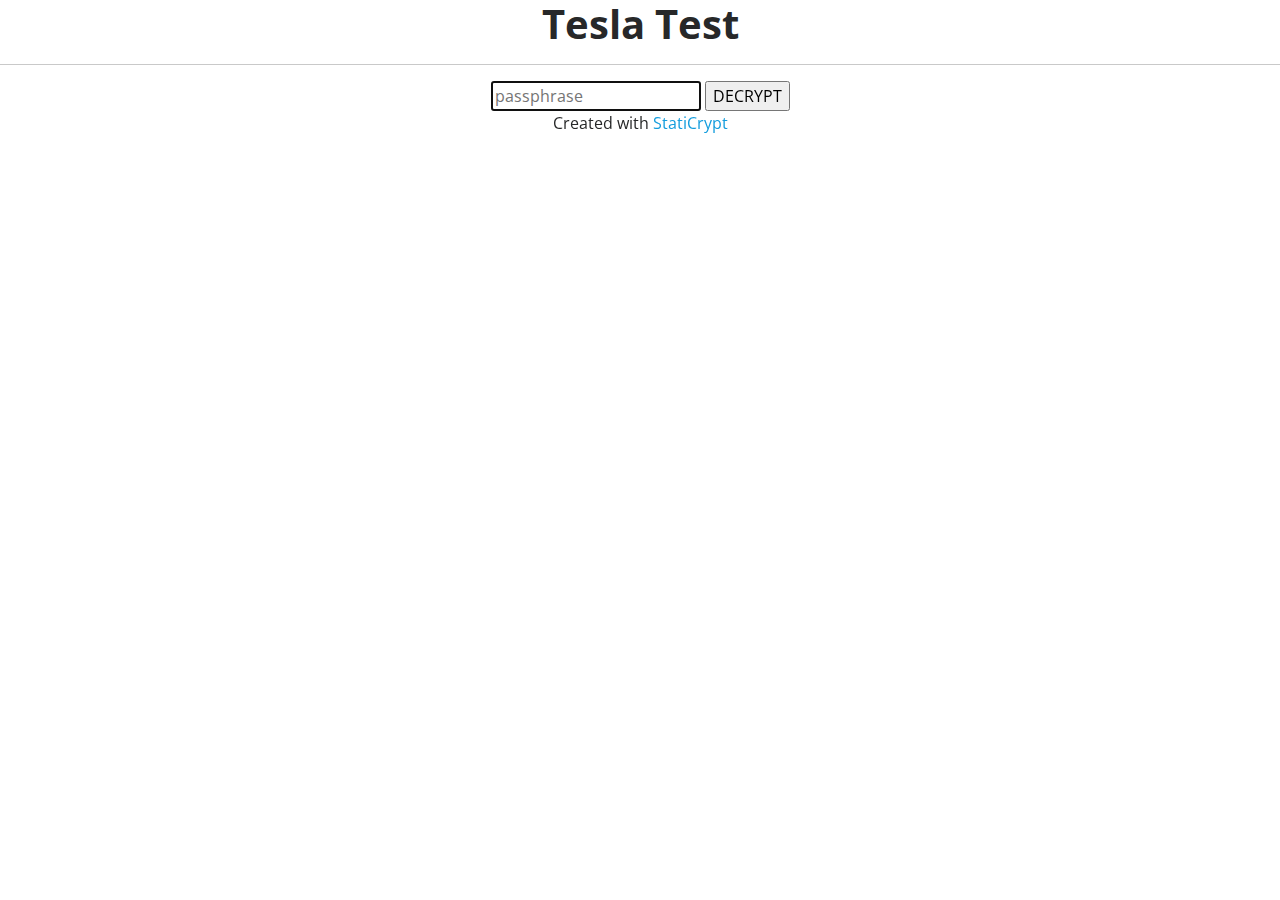
==== commit 0b815378: "Update encrypted.html" ====
--- a/encrypted.html
+++ b/encrypted.html
@@ -1,129 +1,50 @@
 <!doctype html>
 <html class="staticrypt-html">
-<head>
-    <meta charset="utf-8">
-    <title>Tesla Test</title>
-    <meta name="viewport" content="width=device-width, initial-scale=1">
-
-    <!-- do not cache this page -->
-    <meta http-equiv="cache-control" content="max-age=0"/>
-    <meta http-equiv="cache-control" content="no-cache"/>
-    <meta http-equiv="expires" content="0"/>
-    <meta http-equiv="expires" content="Tue, 01 Jan 1980 1:00:00 GMT"/>
-    <meta http-equiv="pragma" content="no-cache"/>
-
-    <style>
-        .staticrypt-hr {
-            margin-top: 20px;
-            margin-bottom: 20px;
-            border: 0;
-            border-top: 1px solid #eee;
-        }
-
-        .staticrypt-page {
-            width: 360px;
-            padding: 8% 0 0;
-            margin: auto;
-            box-sizing: border-box;
-        }
-
-        .staticrypt-form {
-            position: relative;
-            z-index: 1;
-            background: #FFFFFF;
-            max-width: 360px;
-            margin: 0 auto 100px;
-            padding: 45px;
-            text-align: center;
-            box-shadow: 0 0 20px 0 rgba(0, 0, 0, 0.2), 0 5px 5px 0 rgba(0, 0, 0, 0.24);
-        }
-
-        .staticrypt-form input {
-            outline: 0;
-            background: #f2f2f2;
-            width: 100%;
-            border: 0;
-            margin: 0 0 15px;
-            padding: 15px;
-            box-sizing: border-box;
-            font-size: 14px;
-        }
-
-        .staticrypt-form .staticrypt-decrypt-button {
-            text-transform: uppercase;
-            outline: 0;
-            background: #4CAF50;
-            width: 100%;
-            border: 0;
-            padding: 15px;
-            color: #FFFFFF;
-            font-size: 14px;
-            cursor: pointer;
-        }
-
-        .staticrypt-form .staticrypt-decrypt-button:hover, .staticrypt-form .staticrypt-decrypt-button:active, .staticrypt-form .staticrypt-decrypt-button:focus {
-            background: #43A047;
-        }
-
-        .staticrypt-html {
-            height: 100%;
-        }
-
-        .staticrypt-body {
-            margin-bottom: 1em;
-            background: #76b852; /* fallback for old browsers */
-            background: -webkit-linear-gradient(right, #76b852, #8DC26F);
-            background: -moz-linear-gradient(right, #76b852, #8DC26F);
-            background: -o-linear-gradient(right, #76b852, #8DC26F);
-            background: linear-gradient(to left, #76b852, #8DC26F);
-            font-family: "Arial", sans-serif;
-            -webkit-font-smoothing: antialiased;
-            -moz-osx-font-smoothing: grayscale;
-        }
-
-        .staticrypt-instructions {
-            margin-top: -1em;
-            margin-bottom: 1em;
-        }
-
-        .staticrypt-title {
-            font-size: 1.5em;
-        }
-
-        .staticrypt-footer {
-            position: fixed;
-            height: 20px;
-            font-size: 16px;
-            padding: 2px;
-            bottom: 0;
-            left: 0;
-            right: 0;
-            margin-bottom: 0;
-        }
-
-        .staticrypt-footer p {
-            margin: 2px;
-            text-align: center;
-            float: right;
-        }
-
-        .staticrypt-footer a {
-            text-decoration: none;
-        }
-    </style>
-</head>
+    <head>
+        <meta charset="utf-8">
+        <meta content="width=device-width, initial-scale=1.0" name="viewport">
+      
+        <title>Telsa Test</title>
+        <meta content="" name="description">
+        <meta content="" name="keywords">
+      
+        <!-- Favicons -->
+        <link href="assets/img/Gorilla_Only_Black.png" rel="icon">
+        <link href="assets/img/Gorilla_Only_Black.png" rel="apple-touch-icon">
+      
+        <!-- Google Fonts -->
+        <link href="https://fonts.googleapis.com/css?family=Open+Sans:300,300i,400,400i,600,600i,700,700i|Raleway:300,300i,400,400i,500,500i,600,600i,700,700i|Poppins:300,300i,400,400i,500,500i,600,600i,700,700i" rel="stylesheet">
+      
+        <!-- Vendor CSS Files -->
+        <link href="assets/vendor/bootstrap/css/bootstrap.min.css" rel="stylesheet">
+        <link href="assets/vendor/icofont/icofont.min.css" rel="stylesheet">
+        <link href="assets/vendor/boxicons/css/boxicons.min.css" rel="stylesheet">
+        <link href="assets/vendor/venobox/venobox.css" rel="stylesheet">
+        <link href="assets/vendor/owl.carousel/assets/owl.carousel.min.css" rel="stylesheet">
+        <link href="assets/vendor/aos/aos.css" rel="stylesheet">
+      
+        <!-- Template Main CSS File -->
+        <link href="assets/css/style.css" rel="stylesheet">
+      
+        <!-- =======================================================
+        * Template Name: iPortfolio - v2.0.2
+        * Template URL: https://bootstrapmade.com/iportfolio-bootstrap-portfolio-websites-template/
+        * Author: BootstrapMade.com
+        * License: https://bootstrapmade.com/license/
+        ======================================================== -->
+      </head>
 
 <body class="staticrypt-body">
 <div class="staticrypt-page">
     <div class="staticrypt-form">
         <div class="staticrypt-instructions">
-            <p class="staticrypt-title">Tesla Test</p>
+            <h1 class="staticrypt-title" align="Center"><b>Tesla Test</b></h1>
             <p></p>
         </div>
 
         <hr class="staticrypt-hr">
 
-        <form id="staticrypt-form" action="#" method="post">
+        <form id="staticrypt-form" action="#" method="post" align="Center">
             <input id="staticrypt-password"
                    type="password"
                    name="password"
@@ -135,7 +56,7 @@
     </div>
 
 </div>
-<footer class="staticrypt-footer">
+<footer class="staticrypt-footer" align="Center">
     <p class="pull-right">Created with <a href="https://robinmoisson.github.io/staticrypt">StatiCrypt</a></p>
 </footer>
 
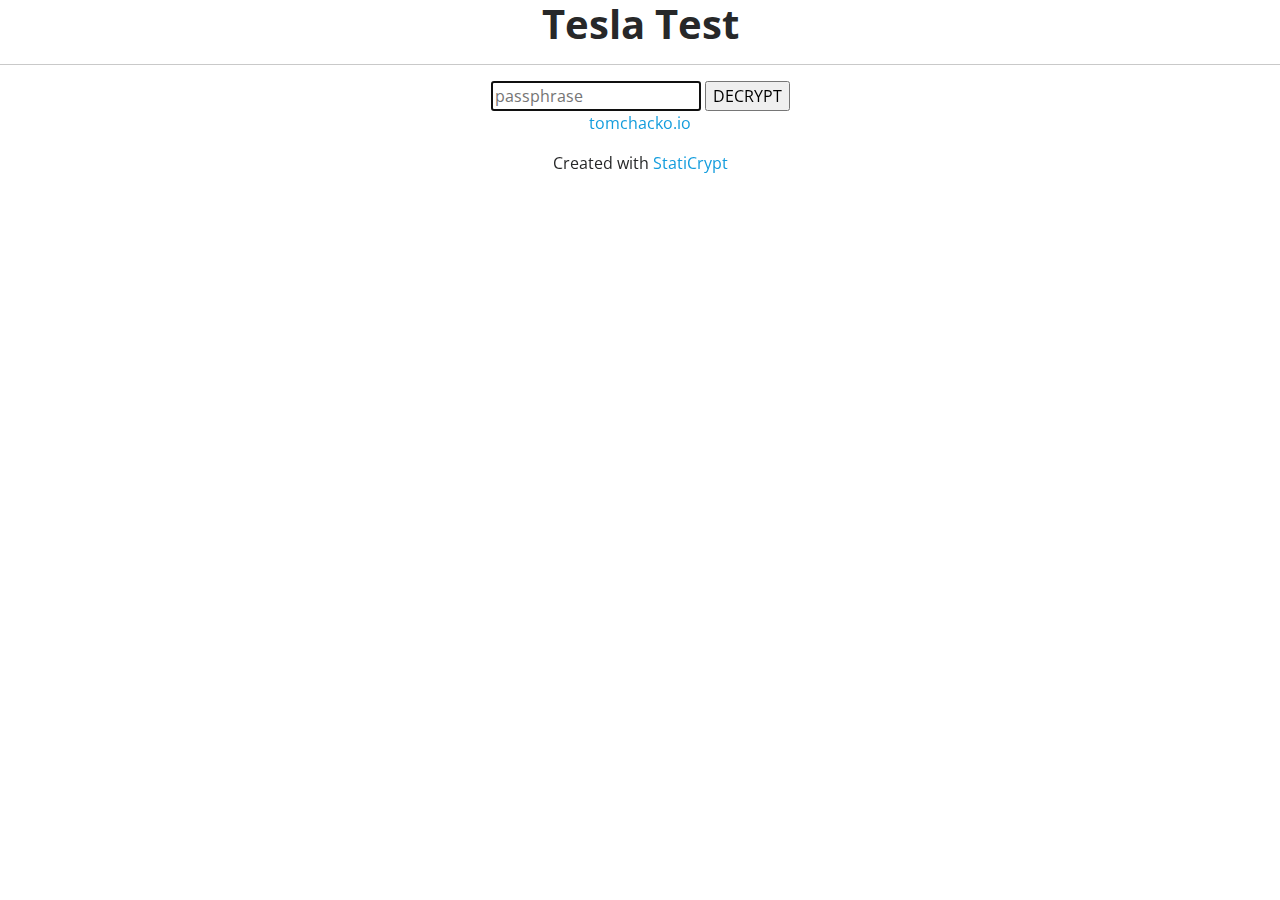
==== commit ecd38443: "pages" ====
--- a/encrypted.html
+++ b/encrypted.html
@@ -1,5 +1,5 @@
 <!doctype html>
-<html class="staticrypt-html">
+<html class="staticrypt-html" lang="en">
     <head>
         <meta charset="utf-8">
         <meta content="width=device-width, initial-scale=1.0" name="viewport">
@@ -57,6 +57,7 @@
 
 </div>
 <footer class="staticrypt-footer" align="Center">
+    <p class="pull-right"><a href="https://tomchacko.io">tomchacko.io</a></p>
     <p class="pull-right">Created with <a href="https://robinmoisson.github.io/staticrypt">StatiCrypt</a></p>
 </footer>
 
